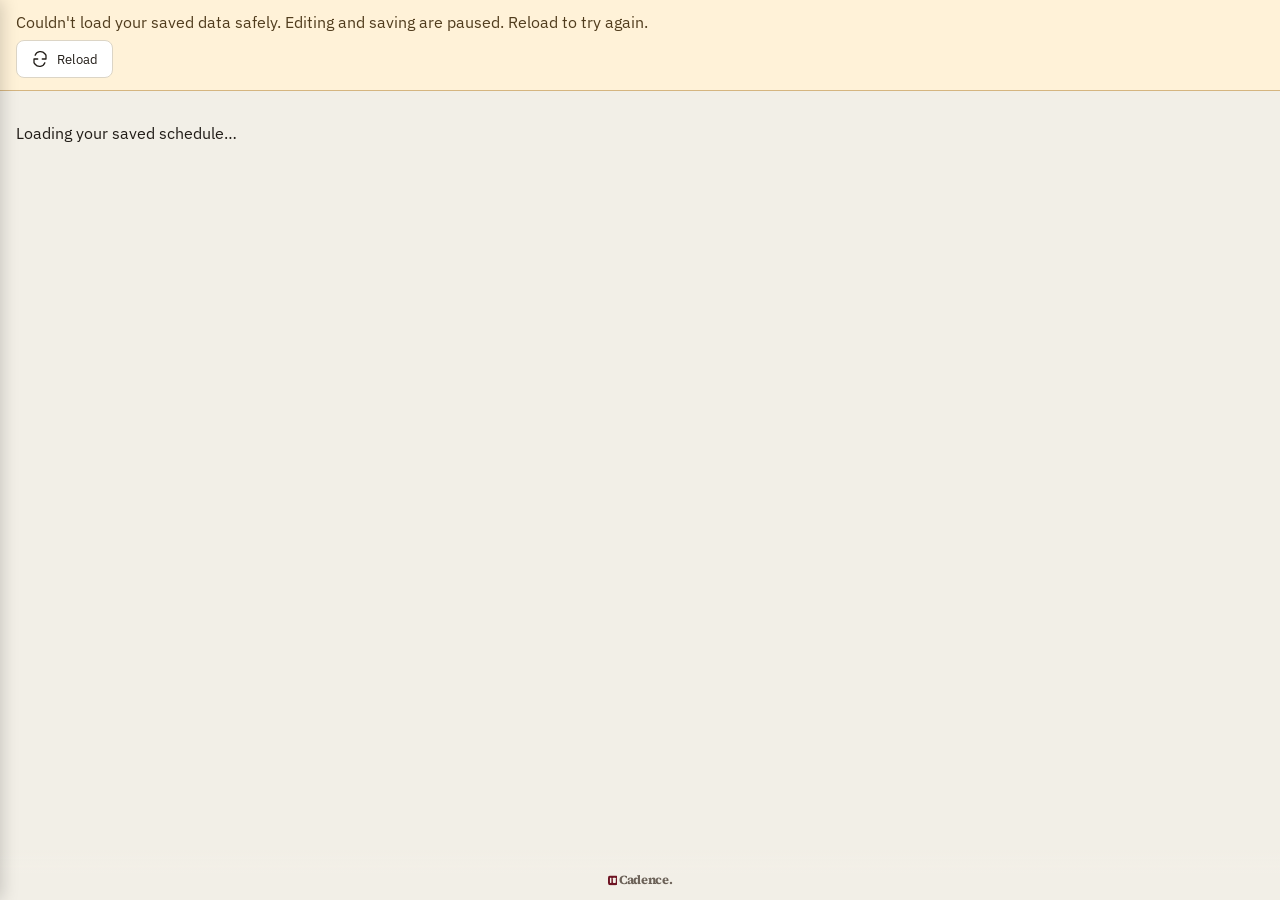
==== admin.html @ 23353e1e "Add files via upload Hours tab student name tap edit" ====
<!doctype html>
<html lang="en">
<head>
<meta charset="UTF-8">
<meta name="viewport" content="width=device-width, initial-scale=1, viewport-fit=cover">
<title>Cadence.</title>
<link rel="icon" type="image/svg+xml" href="/favicon.svg">
<link rel="preconnect" href="https://fonts.googleapis.com">
<link rel="preconnect" href="https://fonts.gstatic.com" crossorigin>
<link href="https://fonts.googleapis.com/css2?family=Source+Serif+4:opsz,wght@8..60,500;8..60,600;8..60,700&family=IBM+Plex+Sans:wght@400;500;600;700&display=swap" rel="stylesheet">
<style>
  html,body{margin:0;padding:0}
  html{background:#F2EFE7}
  body{
    --ink:#211C17; --ink-soft:#6B6157; --paper:#F2EFE7; --panel:#FFFFFF;
    --rule:#DCD5C6; --sig:#6E1423; --sig-soft:#EDDEDD; --warn:#96591A; --warn-soft:#F0E2C8;
    --serif: "Source Serif 4", Georgia, serif;
    font-family: "IBM Plex Sans", ui-sans-serif, -apple-system, "Segoe UI", Roboto, sans-serif;
    font-feature-settings:"tnum" 1;
    background:var(--paper); color:var(--ink);
    padding-bottom:80px;
  }
  *{box-sizing:border-box}
  body{overflow-x:hidden}
  #app{
    transform:scale(1);
    transform-origin:50% 50vh;
    border-radius:0;
    transition:
      transform .58s cubic-bezier(.22,.72,.16,1),
      border-radius .58s cubic-bezier(.22,.72,.16,1),
      box-shadow .58s cubic-bezier(.22,.72,.16,1);
    will-change:transform;
  }
  body.sidebar-open #app{
    transform:scale(.955);
    border-radius:18px;
    box-shadow:0 18px 46px rgba(27,36,48,.18);
    overflow:hidden;
  }
  .bar{position:sticky;top:0;z-index:20;background:var(--paper);border-bottom:1px solid var(--rule)}
  .bartop{display:flex;align-items:baseline;justify-content:space-between;gap:10px;padding:14px 16px 8px}
  .hbrow{display:flex;align-items:center;gap:10px;min-width:0}
  .hamburger{background:none;border:none;color:var(--sig);
             cursor:pointer;padding:0;flex:none;width:26px;height:26px;
             display:flex;align-items:center;justify-content:center}
  .hamburger svg{display:block}
  .hamburger:focus-visible{outline:2px solid var(--sig);outline-offset:2px}
  .sidebar-backdrop{position:fixed;inset:0;background:rgba(27,36,48,0);z-index:60;
                     opacity:0;pointer-events:none;transition:opacity .48s ease, background-color .48s ease}
  .sidebar-backdrop.open{opacity:1;background:rgba(27,36,48,.45);pointer-events:auto}
  .sidebar-panel{position:fixed;top:0;left:0;bottom:0;width:230px;max-width:80vw;background:var(--panel);
                 z-index:61;box-shadow:2px 0 16px rgba(0,0,0,.18);padding:18px 0;overflow-y:auto;
                 display:flex;flex-direction:column;
                 transform:translateX(-100%);transition:transform .58s cubic-bezier(.22,.72,.16,1)}
  .sidebar-panel.open{transform:translateX(0)}
  .sidebar-brand{display:flex;align-items:center;gap:8px;font-family:var(--serif);font-size:19px;font-weight:600;color:var(--sig);
                 padding:2px 18px 16px;margin-bottom:8px;border-bottom:1px solid var(--rule)}
  .sidebar-brand .brand-mark{flex:none;color:var(--sig)}
  .sidebar-item{display:flex;align-items:center;gap:11px;width:100%;text-align:left;font:inherit;font-size:15px;padding:12px 18px;
                border:none;background:none;color:var(--ink);cursor:pointer}
  .sidebar-item svg{flex:none}
  .sidebar-item.sel{background:var(--sig-soft);color:var(--sig);font-weight:600}
  .sidebar-signout{
    display:block;
    width:100%;
    margin-top:auto;
    padding:15px 18px 4px;
    border:none;
    border-top:1px solid var(--rule);
    background:none;
    color:var(--sig);
    text-align:left;
    font:inherit;
    font-size:15px;
    font-weight:700;
    cursor:pointer;
  }
  .sidebar-signout:focus-visible{outline:2px solid var(--sig);outline-offset:-2px}
  .profile-page > .panel{padding:22px;margin:0 0 20px}
  .profile-page > .panel h3{margin:0 0 10px}
  .profile-page .hint{font-size:13px;line-height:1.5;color:var(--ink-soft)}
  .profile-page p.hint{margin:8px 0 0}
  .profile-page .hint a{color:var(--sig);text-underline-offset:3px}
  .profile-card-footer{border-top:1px solid var(--rule);margin-top:22px;padding-top:16px;display:flex;align-items:center;justify-content:space-between;flex-wrap:wrap;gap:12px}
  .profile-card-footer .btnrow{margin:0}
  .profile-card-footer p.hint{margin:0;flex:1 1 240px}
  .profile-page .profile-intro{margin-bottom:22px}
  @media(max-width:600px){.profile-page > .panel{padding:16px}.profile-card-footer{align-items:flex-start}}
  .field{margin-bottom:16px}
  .location-methods{display:grid;grid-template-columns:minmax(0,1fr) minmax(0,1fr);gap:16px;margin:20px 0 24px;align-items:start}
  .location-method{min-width:0;border:1px solid var(--rule);border-radius:10px;padding:18px;background:var(--paper)}
  .location-method h4{font:600 20px var(--serif);margin:0 0 8px;color:var(--ink)}
  .location-method .field{margin-bottom:0}
  .location-method p.hint{margin:8px 0 12px}
  .location-presets{background:var(--sig-soft);border-color:var(--sig)}
  .location-presets h4{color:var(--sig)}
  .location-picker summary{list-style:none;display:flex;align-items:center;justify-content:space-between;gap:14px;padding:12px 14px;border:1px solid var(--rule);border-radius:7px;background:var(--panel);color:var(--ink);font:inherit;cursor:pointer;touch-action:manipulation}
  .location-picker summary::-webkit-details-marker{display:none}
  .location-picker summary::after{content:'';width:8px;height:8px;flex-shrink:0;border-right:2px solid var(--sig);border-bottom:2px solid var(--sig);transform:rotate(45deg);margin:0 2px 4px 0}
  .location-picker[open] summary::after{transform:rotate(225deg);margin-bottom:0}
  .location-picker summary:focus-visible,.location-preset-option:focus-visible{outline:2px solid var(--sig);outline-offset:2px}
  .location-preset-list{margin-top:8px;padding:5px;border:1px solid var(--rule);border-radius:8px;background:var(--panel);box-shadow:0 8px 20px #211c1710;max-height:320px;overflow-y:auto}
  .location-preset-option{display:block;width:100%;border:0;border-radius:5px;padding:12px;text-align:left;font:inherit;font-size:14px;line-height:1.4;color:var(--ink);background:transparent;cursor:pointer;touch-action:manipulation}
  .location-preset-option:hover,.location-preset-option[aria-pressed="true"]{background:var(--sig-soft);color:var(--sig)}
  .location-details-title{font:600 20px var(--serif);margin:0 0 16px}
  @media(max-width:700px){.location-methods{grid-template-columns:minmax(0,1fr)}.location-method{padding:15px}}
  .field label{display:block;font-size:13px;color:var(--ink-soft);margin:0 0 5px}
  .field input{width:100%;font:inherit;font-size:15px;padding:11px 13px;border-radius:7px;
               border:1px solid var(--rule);background:var(--panel);color:var(--ink)}

  /* Students page — roomier editing controls to match the rest of the app */
  .students-panel{padding:16px}
  .student-edit-row{
    display:grid;
    grid-template-columns:minmax(0,1fr) 104px 38px;
    gap:10px;
    align-items:center;
    padding:8px 0;
  }
  .student-edit-row:first-child{padding-top:2px}
  .student-edit-row input,
  .student-add-row input{
    width:100%;
    min-width:0;
    height:44px;
    font:inherit;
    font-size:15px;
    padding:10px 12px;
    border-radius:7px;
    border:1px solid var(--rule);
    background:var(--panel);
    color:var(--ink);
  }
  .student-hours-wrap{position:relative}
  .student-hours-wrap input{padding-right:29px}
  .student-hours-wrap::after{
    content:"h";
    position:absolute;
    right:11px;
    top:50%;
    transform:translateY(-50%);
    color:var(--ink-soft);
    font-size:13px;
    pointer-events:none;
  }
  .x.student-delete{
    width:38px;
    height:38px;
    border-radius:19px;
    display:flex;
    align-items:center;
    justify-content:center;
    padding:0;
  }
  .student-add-btn{
    width:38px;
    height:38px;
    border-radius:19px;
    flex:none;
    padding:0;
    line-height:1;
    display:flex;
    align-items:center;
    justify-content:center;
    background:var(--sig);
    color:#fff;
    border:1px solid var(--sig);
    cursor:pointer;
  }
  .student-add-row{
    display:grid;
    grid-template-columns:minmax(0,1fr) 104px 38px;
    gap:10px;
    align-items:center;
    padding:12px 0;
  }
  .student-add-row:first-child{padding-top:2px}
  .student-edit-row + .student-add-row{margin-top:14px}

  /* Term Dates — each term is one clear visual group */
  .term-count-card{
    display:flex;
    align-items:center;
    justify-content:space-between;
    gap:14px;
    padding:13px 14px;
    margin-bottom:12px;
    border:1px solid var(--rule);
    border-radius:8px;
    background:var(--panel);
  }
  .term-count-card label{font-size:14px;font-weight:580;color:var(--ink)}
  .term-count-card input{
    width:68px;
    font:inherit;
    font-size:15px;
    text-align:center;
    padding:9px 8px;
    border-radius:8px;
    border:1px solid var(--rule);
    background:var(--paper);
    color:var(--ink);
  }
  .priority-list{border:1px solid var(--rule);border-radius:8px;background:var(--panel);overflow:hidden}
  .priority-row{display:flex;align-items:center;gap:12px;padding:13px 14px;border-bottom:1px solid var(--rule);
                background:var(--panel);touch-action:none}
  .priority-row:last-child{border-bottom:none}
  .priority-row.dragging{background:var(--sig-soft);box-shadow:0 6px 18px rgba(33,28,23,.14);position:relative;z-index:5}
  .priority-rank{flex:none;width:24px;height:24px;border-radius:50%;background:var(--paper);border:1px solid var(--rule);
                  display:flex;align-items:center;justify-content:center;font-size:12px;font-weight:700;color:var(--ink-soft)}
  .priority-row.dragging .priority-rank{background:var(--sig);border-color:var(--sig);color:#fff}
  .priority-label{flex:1;min-width:0}
  .priority-label strong{display:block;font-size:14.5px;font-weight:580}
  .priority-label span{display:block;font-size:12px;color:var(--ink-soft);margin-top:2px}
  .priority-handle{flex:none;font-size:19px;line-height:1;color:var(--ink-soft);padding:6px;cursor:grab}
  .priority-row.dragging .priority-handle{cursor:grabbing}
  .priority-toggle{flex:none;font:inherit;font-size:11.5px;padding:5px 8px;border-radius:7px;
                   border:1px solid var(--rule);background:var(--paper);color:var(--ink-soft);cursor:pointer;
                   touch-action:manipulation}
  .priority-toggle.include{border-color:var(--sig);color:var(--sig);background:var(--sig-soft)}
  .priority-section-title{display:flex;justify-content:space-between;align-items:baseline;gap:12px;
                          margin:16px 0 7px;font-size:12px;font-weight:700;text-transform:uppercase;
                          letter-spacing:.04em;color:var(--ink-soft)}
  .priority-section-title:first-of-type{margin-top:0}
  .priority-list.excluded .priority-row{background:var(--paper);touch-action:manipulation}
  .priority-list.excluded .priority-rank{border-style:dashed;background:transparent}
  .term-card{
    width:100%;
    min-width:0;
    overflow:hidden;
    border:1px solid var(--rule);
    border-radius:12px;
    background:var(--panel);
    padding:14px;
    margin-bottom:12px;
  }
  .term-card-head{margin-bottom:11px}
  .term-card-head h3{margin:0;font-family:var(--serif);font-size:16px;font-weight:600}
  .term-date-grid{
    display:grid;
    grid-template-columns:repeat(2,minmax(0,1fr));
    gap:14px;
    width:100%;
    min-width:0;
  }
  .term-date-grid .field{
    margin:0;
    min-width:0;
    width:100%;
  }
  .term-date-grid .field label{
    font-size:12.5px;
    margin-bottom:6px;
  }
  .term-date-grid input[type="date"]{
    display:flex;
    align-items:center;
    justify-content:center;
    width:100%;
    max-width:100%;
    min-width:0;
    height:44px;
    box-sizing:border-box;
    font:inherit;
    font-size:13.5px;
    line-height:1;
    padding:10px 6px;
    text-align:center;
    border-radius:7px;
    border:1px solid var(--rule);
    background:var(--paper);
    color:var(--ink);
    -webkit-appearance:none;
    appearance:none;
  }

  @media (max-width:390px){
    .term-card{padding:12px}
    .term-date-grid{gap:10px}
    .term-date-grid input[type="date"]{font-size:13px;padding-left:4px;padding-right:4px}
  }
  .title{font-family:var(--serif);font-size:17px;font-weight:600;letter-spacing:0;margin:0;line-height:1.15;color:var(--sig)}
  .wk{font-size:13px;color:var(--ink-soft);white-space:nowrap}
  .tabs{position:relative;display:flex;gap:2px;padding:0 12px 10px;overflow-x:auto}
  .tab-highlight{position:absolute;z-index:0;top:0;left:0;height:calc(100% - 10px);width:0;
    border-radius:7px;background:var(--sig);opacity:0;pointer-events:none;
    transform:translateX(0);transition:transform .44s cubic-bezier(.22,.72,.16,1),width .44s cubic-bezier(.22,.72,.16,1),opacity .14s ease}
  .tabs.highlight-ready .tab-highlight{opacity:1}
  .tab{position:relative;z-index:1;flex:1;min-width:74px;border:none;background:none;padding:7px 6px;font:inherit;font-size:13px;
       color:var(--ink-soft);border-radius:7px;cursor:pointer;white-space:nowrap;transition:color .18s ease,font-weight .18s ease}
  .tab.sel{background:none;color:#fff;font-weight:560}
  .subtabs{position:relative;display:inline-flex;gap:3px;background:var(--paper);border:1px solid var(--rule);
           border-radius:9px;padding:3px;margin-bottom:18px}
  .subtab-highlight{position:absolute;z-index:0;top:3px;left:0;bottom:3px;width:0;
    border-radius:6px;background:var(--sig);opacity:0;pointer-events:none;
    transform:translateX(0);transition:transform .44s cubic-bezier(.22,.72,.16,1),width .44s cubic-bezier(.22,.72,.16,1),opacity .14s ease}
  .subtabs.highlight-ready .subtab-highlight{opacity:1}
  .subtab{position:relative;z-index:1;font:inherit;font-size:13px;padding:7px 16px;border:none;background:none;
          color:var(--ink-soft);border-radius:6px;cursor:pointer;transition:color .18s ease,font-weight .18s ease}
  .subtab.sel{background:none;color:#fff;font-weight:600}
  .notification-option{display:flex;justify-content:space-between;align-items:center;gap:18px;padding:14px 0;border-top:1px solid var(--rule);cursor:pointer}
  .notification-option span{display:grid;gap:4px}.notification-option strong{font-size:14px}.notification-option small{color:var(--ink-soft);line-height:1.4}
  .notification-option input{width:20px;height:20px;flex:none;accent-color:var(--sig)}
  .subtabs{max-width:100%;overflow-x:auto}
  .choice-group{display:flex;gap:8px}
  .choice-btn{flex:1;font:inherit;font-size:13.5px;padding:11px 8px;border-radius:8px;
              border:1px solid var(--rule);background:var(--panel);color:var(--ink);
              cursor:pointer;font-weight:560}
  .choice-btn.sel{border-color:var(--sig);background:var(--sig-soft);color:var(--sig)}
  .tab:focus-visible{outline:2px solid var(--sig);outline-offset:2px}
  @media (prefers-reduced-motion:reduce){.tab-highlight,.tab,.subtab-highlight,.subtab{transition:none}}
  .pad{padding:16px}
  .lede{font-size:14px;line-height:1.5;color:var(--ink-soft);margin:0 0 14px}
  .btnrow{display:flex;gap:8px;flex-wrap:wrap;margin-bottom:14px}
  .schedule-student{--reply-ink:var(--ink-soft);--reply-bg:var(--paper);display:flex;align-items:center;gap:12px;min-height:60px;padding:10px 12px;margin:8px 0;border-radius:8px;background:var(--reply-bg);border:1px solid transparent}
  .schedule-student.available{--reply-ink:#276345;--reply-bg:#EDF5EF}
  .schedule-student.skipping{--reply-ink:#825515;--reply-bg:#FBF2DF}
  .schedule-student.unavailable{--reply-ink:#A2373E;--reply-bg:#FBEDEE}
  .schedule-student input{width:20px;height:20px;flex:none;accent-color:var(--reply-ink)}
  .schedule-student strong{display:block;color:var(--ink)}
  .schedule-student small{display:flex;align-items:center;gap:6px;margin-top:3px;color:var(--reply-ink);font-size:12px;line-height:1.4}
  .schedule-student small::before{content:'';width:6px;height:6px;flex:none;border-radius:50%;background:currentColor}
  .schedule-student:focus-within{border-color:var(--reply-ink)}
  .schedule-tools{display:flex;flex-wrap:wrap;gap:24px 36px;padding:18px 0 8px}
  .schedule-tool-group{min-width:0}
  .schedule-tool-group h3,.schedule-finish h3{font:600 14px "IBM Plex Sans",sans-serif;margin:0 0 6px;color:var(--ink)}
  .schedule-tool-group p,.schedule-finish p{font-size:12px;line-height:1.5;color:var(--ink-soft);margin:0 0 12px}
  .schedule-icon-btn{display:inline-flex;align-items:center;justify-content:center;gap:8px;min-height:44px}
  .schedule-action-icon{width:18px;height:18px;flex:none}
  .schedule-finish{display:flex;align-items:center;justify-content:space-between;gap:16px;flex-wrap:wrap;border-top:1px solid var(--rule);margin-top:12px;padding:20px 0 4px}
  .schedule-finish p{margin:0;max-width:520px}
  @media(max-width:600px){.schedule-tools{display:block}.schedule-tool-group+.schedule-tool-group{margin-top:20px}.schedule-finish .btn{width:100%}}
  .offer-actions{display:grid;margin-top:16px}
  .offer-mode{grid-area:1 / 1;min-width:0;visibility:hidden;opacity:0;pointer-events:none}
  .offer-mode.active{visibility:visible;opacity:1;pointer-events:auto}
  .offer-mode .btnrow{margin:0 0 12px}
  .offer-actions[aria-busy="true"] .offer-mode{pointer-events:none}
  .link-feedback{min-height:2.8em;margin:0;font-size:12px;line-height:1.4;color:var(--ink-soft)}
  .link-copy-fallback{display:block;width:100%;margin-top:5px;font:inherit;padding:7px;border:1px solid var(--rule);border-radius:6px}
  .placement-help{font-size:12px;color:var(--ink-soft);margin:8px 0 0}
  .btn{font:inherit;font-size:13px;padding:9px 14px;border-radius:8px;border:1px solid var(--rule);
       background:var(--panel);color:var(--ink);cursor:pointer}
  /* Actions: accent commits, neutral utilities, red destructive actions.
     Selected tabs, preferences and response statuses have their own state colours. */
  .btn.primary,.btn.sig{background:var(--sig);color:#fff;border-color:var(--sig);font-weight:560}
  .btn.danger{background:var(--panel);color:#A12C38;border-color:#DEC1C5}
  .btn.danger:hover:not(:disabled){background:#FBEDEE}
  .btn.confirm-pending{background:#FBEDEE;color:#A12C38;border-color:#A12C38;font-weight:560;
                        animation:confirmPulse 0.35s ease}
  @keyframes confirmPulse{0%{transform:scale(1)}35%{transform:scale(1.07)}65%{transform:scale(0.97)}100%{transform:scale(1)}}
  .btn.notteaching-active{background:var(--sig-soft);border-color:var(--sig);color:var(--sig);font-weight:560}
  .btn:disabled{opacity:.4;cursor:default}
  .btn:focus-visible{outline:2px solid var(--sig);outline-offset:2px}

  .weekpicker{display:flex;align-items:center;justify-content:space-between;gap:10px;
              padding:10px 12px;margin-bottom:14px;border:1px solid var(--rule);border-radius:8px;background:var(--panel)}
  .weekpicker-mid{text-align:center;flex:1;min-width:0}
  .weekpicker-mid label{display:flex;align-items:center;justify-content:center;gap:6px;font-size:14px;font-weight:600}
  .weekpicker-mid input{font:inherit;font-size:14px;font-weight:600;width:36px;text-align:center;
                         padding:3px 2px;border-radius:6px;border:1px solid var(--rule);background:var(--paper);color:var(--ink);
                         -moz-appearance:textfield}
  .weekpicker-mid input::-webkit-outer-spin-button,
  .weekpicker-mid input::-webkit-inner-spin-button{-webkit-appearance:none;margin:0}
  .weekpicker-mid span{display:block;font-size:12px;color:var(--ink-soft);margin-top:2px}

  .completed-week-banner{
    display:flex;align-items:center;gap:9px;
    margin:0 0 14px;padding:10px 12px;
    border:1px solid var(--sig);border-radius:8px;
    background:var(--sig-soft);color:var(--sig);
    font-size:12.5px;font-weight:600;
  }
  .completed-week-banner .completed-tick{
    display:inline-flex;align-items:center;justify-content:center;
    width:20px;height:20px;border-radius:50%;
    background:var(--sig);color:#fff;font-size:12px;flex:none;
  }
  .completed-readonly{position:relative}
  .completed-readonly::after{
    content:"";position:absolute;inset:0;pointer-events:none;
  }
  .completed-summary{
    border-color:var(--sig);
    background:var(--sig-soft);
  }
  .completed-summary h3{color:var(--sig)}
  .completed-summary p{margin:0 0 12px;color:var(--ink-soft);font-size:13px;line-height:1.5}
  .week-context-pill{
    display:inline-flex!important;align-items:center;justify-content:center;width:max-content;
    margin:5px auto 3px!important;padding:3px 9px 4px;border-radius:999px;
    font-size:10.5px!important;line-height:1;font-weight:600;letter-spacing:.01em;
    border:1px solid transparent;white-space:nowrap
  }
  .week-context-pill.current{color:var(--sig);background:var(--sig-soft);border-color:var(--sig)}
  .week-context-pill.previous{color:var(--ink-soft);background:var(--paper);border-color:var(--rule)}
  .week-context-pill.next{color:var(--warn);background:var(--warn-soft);border-color:#E7CDBE}

  .grid-wrap{border:1px solid var(--rule);border-radius:7px;overflow:hidden;background:var(--panel);
             touch-action:auto;user-select:none;-webkit-user-select:none}
  .grid-head{display:flex;border-bottom:1px solid var(--rule);background:var(--paper)}
  .dayhead{flex:1;text-align:center;padding:8px 0;font-size:12px;font-weight:600;color:var(--ink-soft)}
  .gutter{width:46px;flex:none}
  .row{display:flex;height:25px}
  .row .time{font-size:10.5px;color:var(--ink-soft);padding-right:6px;text-align:right;
             position:relative;border-right:1px solid var(--rule)}
  .row .time span{position:absolute;top:0;right:6px;line-height:1;transform:translateY(-50%);white-space:nowrap}
  .row .time span.first{top:2px;transform:none}
  .cell{flex:1;border-right:1px solid #EFECE6;border-bottom:1px solid #EFECE6;
        position:relative;cursor:pointer}
  .cell:last-child{border-right:none}
  .cell.on{background:var(--sig)}
  .cell.muted{background:#EEEAE2;border-right-color:#DDD6C9;border-bottom-color:#DDD6C9;cursor:default}
  .cell.heat{background:var(--sig)}
  /* touch-action is scoped to the two interactive grid roles only — the
     read-only "heat" overlay has no paint listener and must stay freely
     scrollable everywhere, muted or not. */
  .grid-wrap[data-role="offer"] .cell,
  .grid-wrap[data-role="reply"] .cell{touch-action:pinch-zoom}
  .grid-wrap[data-role="reply"] .cell.muted{touch-action:pan-y pinch-zoom}
  .heatnum{position:absolute;inset:0;display:flex;align-items:center;justify-content:center;
           font-size:10px;color:#fff;font-weight:600;pointer-events:none}
  .grid-locked{border:1px solid var(--rule);border-radius:8px;
               background:repeating-linear-gradient(45deg,#E7E1D2,#E7E1D2 8px,#F2EFE7 8px,#F2EFE7 16px);
               padding:36px 16px;text-align:center;color:var(--ink-soft);font-size:13.5px;line-height:1.5}
  .offer-locked{pointer-events:none}
  /* Dim only the locked timetable, never the editable placement controls. */
  .offer-locked .grid-head,
  .offer-locked .row{opacity:.5}
  .grid-body{position:relative}
  .placement-layer{position:absolute;top:0;bottom:0;left:46px;right:0;pointer-events:none}
  .placement-pill{position:absolute;display:flex;align-items:center;justify-content:center;gap:3px;
    height:23px;margin:0;border:1px solid var(--rule);border-radius:14px;
    background:var(--paper);color:var(--ink-soft);font-size:11px;white-space:nowrap;line-height:1.1}
  .placement-pill.chosen{color:var(--sig);border-color:var(--sig);background:var(--sig-soft)}
  .placement-pill select{position:absolute;inset:0;width:100%;height:100%;opacity:0;cursor:pointer;font-size:16px;touch-action:manipulation}
  .placement-pill:focus-within{outline:auto;outline-offset:2px}
  .offer-locked .placement-pill{pointer-events:auto}
  .placement-prefix{display:none}
  @media(min-width:900px){.placement-prefix{display:inline}}

  .meter{display:flex;justify-content:space-between;align-items:baseline;margin:12px 0 0;
         font-size:13px;color:var(--ink-soft)}
  .meter b{font-size:22px;color:var(--ink);font-weight:640;letter-spacing:-0.02em}

  .dayprefs{
    margin:0 0 14px;
    padding:12px;
    border:1px solid var(--rule);
    border-radius:8px;
    background:var(--panel);
  }
  .dayprefs-head{
    display:flex;
    justify-content:space-between;
    gap:12px;
    align-items:baseline;
    margin-bottom:10px;
  }
  .dayprefs-head b{font-size:13.5px;font-weight:620}
  .dayprefs-head span{font-size:11.5px;color:var(--ink-soft)}
  .dayprefs-grid{display:grid;gap:6px}
  .daypref{
    min-width:0;
    font:inherit;
    padding:8px 4px;
    border-radius:8px;
    border:1px solid var(--rule);
    background:var(--paper);
    color:var(--ink-soft);
    cursor:pointer;
    text-align:center;
  }
  .daypref strong{display:block;font-size:12px;color:var(--ink);font-weight:620;margin-bottom:2px}
  .daypref span{display:block;font-size:10.5px;white-space:nowrap;overflow:hidden;text-overflow:ellipsis}
  .daypref.preferred{background:var(--sig-soft);border-color:var(--sig);color:var(--sig)}
  .daypref.preferred strong{color:var(--sig)}
  .daypref.avoid{background:var(--warn-soft);border-color:#E7CDBE;color:var(--warn)}
  .daypref.avoid strong{color:var(--warn)}
  .option-reason{font-size:11.5px;color:var(--ink-soft);margin-top:7px}
  .option-reason .prefgood{color:var(--sig);font-weight:560}
  .option-reason .prefavoid{color:var(--warn);font-weight:560}
  .more-options{margin-top:4px}
  .more-options-expander{
    display:grid;
    grid-template-rows:0fr;
    opacity:0;
    transition:
      grid-template-rows .48s cubic-bezier(.22,.72,.16,1),
      opacity .32s ease;
  }
  .more-options-expander.open{
    grid-template-rows:1fr;
    opacity:1;
  }
  .more-options-expander-inner{
    min-height:0;
    overflow:hidden;
  }
  @media (prefers-reduced-motion: reduce){
    .more-options-expander{transition:none}
  }

  .srow-group{border-bottom:1px solid var(--rule)}
  .srow-group:last-child{border-bottom:none}
  .srow{display:flex;align-items:center;gap:10px;padding:11px 0}
  .sname{flex:1;min-width:0}
  .sname strong{display:block;font-size:14.5px;font-weight:580}
  .sname span{font-size:12px;color:var(--ink-soft)}
  .sname-toggle{position:relative;width:100%;padding:0 24px 0 0;border:0;background:none;
                color:inherit;font:inherit;text-align:left;cursor:pointer;
                -webkit-tap-highlight-color:transparent;touch-action:manipulation}
  .sname-toggle:focus-visible{outline:2px solid var(--sig);outline-offset:3px;border-radius:3px}
  .reply-expander{display:grid;grid-template-rows:0fr;opacity:0;
                  transition:grid-template-rows .36s cubic-bezier(.22,.72,.16,1),opacity .24s ease}
  .reply-expander.open{grid-template-rows:1fr;opacity:1}
  .reply-expander-inner{min-height:0;overflow:hidden}
  @media (prefers-reduced-motion:reduce){.reply-expander{transition:none}}
  .reply-chevron{position:absolute;right:2px;top:50%;font-size:15px!important;line-height:1;
                 transform:translateY(-50%) rotate(0deg);transition:transform .18s ease}
  .sname-toggle[aria-expanded="true"] .reply-chevron{transform:translateY(-50%) rotate(180deg)}
  .readonly-availability{padding:2px 0 14px}
  .readonly-note{margin:0 0 8px;font-size:12px;color:var(--ink-soft);font-weight:560}
  .grid-wrap[data-role="readonly"] .cell{pointer-events:none}
  .chips{display:flex;gap:4px}
  .chip{font:inherit;font-size:11.5px;padding:5px 8px;border-radius:20px;border:1px solid var(--rule);
        background:var(--panel);color:var(--ink-soft);cursor:pointer}
  /* Keep reply status and duration controls aligned as two equal-width rows. */
  .srow-group{--reply-controls-width:8.75rem}
  .srow-group .chips,
  .srow-group .lenrow .stepper{width:var(--reply-controls-width);flex-shrink:0}
  .srow-group .chips .chip{flex:1;min-width:0;padding-left:0;padding-right:0}
  .srow-group .lenrow .stepper{justify-content:space-between;gap:6px}
  .srow-group .lenrow .stepper .step{flex-shrink:0}
  .srow-group .lenrow .stepper b{flex:1;min-width:0}
  .chip.sel{background:var(--sig);border-color:var(--sig);color:#fff;font-weight:560}
  .chip.sel.grey{background:var(--ink-soft);border-color:var(--ink-soft)}
  .chip.sel.warn{background:var(--warn);border-color:var(--warn)}
  .chip:disabled{cursor:default;opacity:.58}
  .chip.sel:disabled{opacity:.78}

  .lenrow{display:flex;align-items:center;justify-content:space-between;
          padding:0 0 11px;
          font-size:12.5px;color:var(--ink-soft)}
  .stepper{display:flex;align-items:center;gap:10px}
  .stepper b{font-size:13px;font-weight:600;color:var(--ink);min-width:58px;text-align:center}
  .step{
        font:inherit;
        font-size:16px;
        line-height:1;
        touch-action:manipulation;
        width:28px;
        height:28px;
        padding:0 0 1px;
        border-radius:14px;
        border:1px solid var(--rule);
        background:var(--panel);
        color:var(--ink);
        cursor:pointer;
        display:inline-flex;
        align-items:center;
        justify-content:center;
        text-align:center;
        vertical-align:middle;
        -webkit-appearance:none;
        appearance:none;
        transition:transform .12s ease, background-color .12s ease, border-color .12s ease, color .12s ease;
      }
  .step:disabled{opacity:.32;cursor:default}
  .step:focus-visible{outline:2px solid var(--sig);outline-offset:2px}
  .step:active:not(:disabled){
    transform:scale(.86);
    background:var(--sig-soft);
    border-color:var(--sig);
    color:var(--sig);
  }
  @media (prefers-reduced-motion:reduce){
    .step{transition:background-color .12s ease, border-color .12s ease, color .12s ease}
    .step:active:not(:disabled){transform:none}
  }

  .panel{border:1px solid var(--rule);border-radius:8px;background:var(--panel);padding:14px;margin-bottom:12px}
  .panel h3{margin:0 0 10px;font-family:var(--serif);font-size:15px;font-weight:600}
  .overlay-panel{padding:0;overflow:hidden}
  .overlay-toggle{display:flex;align-items:center;justify-content:space-between;gap:12px;width:100%;
                  padding:14px;border:0;background:none;color:var(--ink);font:inherit;cursor:pointer;text-align:left}
  .overlay-toggle strong{font-family:var(--serif);font-size:15px;font-weight:600}
  .overlay-toggle .reply-chevron{position:static;flex:none;transform:rotate(0deg)}
  .overlay-toggle[aria-expanded="true"] .reply-chevron{transform:rotate(180deg)}
  .overlay-content{padding:0 14px 14px}
  @media (prefers-reduced-motion:reduce){.reply-chevron{transition:none}}
  .opt{border:1px solid var(--rule);border-radius:7px;padding:12px;margin-bottom:8px;cursor:pointer;background:var(--panel)}
  .opt.sel{border-color:var(--sig);box-shadow:inset 0 0 0 1px var(--sig)}
  .opthead{display:flex;justify-content:space-between;align-items:baseline;margin-bottom:8px}
  .opthead b{font-size:14px}
  .opthead span{font-size:12px;color:var(--ink-soft)}
  .line{display:flex;justify-content:space-between;font-size:13px;padding:3px 0}
  .line span:first-child{color:var(--ink-soft)}

  .blocker{font-size:13px;line-height:1.55;padding:6px 0;border-bottom:1px solid var(--rule)}
  .blocker:last-child{border-bottom:none}
  .blocker b{font-weight:600}
  .clear{color:var(--sig);font-weight:560}

  .hrow{padding:11px 0;border-bottom:1px solid var(--rule)}
  .hrow:last-child{border-bottom:none}
  .htop{display:flex;justify-content:space-between;align-items:baseline;font-size:14px}
  .htop b{font-weight:580}
  .htop em{font-style:normal;font-size:12.5px;color:var(--ink-soft)}
  .track{position:relative;height:6px;background:#EDEAE4;border-radius:3px;margin:7px 0 5px;overflow:hidden}
  .fill{position:absolute;top:0;bottom:0;left:0;background:var(--sig)}
  .fill.behind{background:var(--warn)}
  .fill.scheduled{background:var(--sig);opacity:.28}
  .fill.combined-end{border-radius:0 3px 3px 0}
  .hours-breakdown{font-size:11.5px;color:var(--ink-soft);margin-bottom:3px}
  .hnote{font-size:12px;color:var(--ink-soft)}
  .hnote.warn{color:var(--warn)}
  .hours-legend{display:flex;align-items:center;gap:16px;margin:0 0 12px;font-size:12px;color:var(--ink-soft)}
  .hours-legend span{display:inline-flex;align-items:center;gap:6px}
  .hours-key{display:inline-block;width:20px;height:6px;border-radius:3px;background:var(--sig)}
  .hours-key.scheduled{opacity:.28}
  .hours-sort{
    display:flex;
    align-items:center;
    justify-content:space-between;
    gap:12px;
    margin:0 0 12px;
    padding:10px 12px;
    border:1px solid var(--rule);
    border-radius:8px;
    background:var(--panel);
  }
  .hours-sort label{
    font-size:13px;
    color:var(--ink-soft);
  }
  .hours-sort select{
    min-width:150px;
    font:inherit;
    font-size:13.5px;
    padding:8px 10px;
    border-radius:8px;
    border:1px solid var(--rule);
    background:var(--paper);
    color:var(--ink);
  }

  .dateline{display:flex;align-items:center;justify-content:space-between;gap:12px;
            font-size:13px;color:var(--ink-soft)}
  .dateline input{font:inherit;font-size:13.5px;padding:7px 9px;border-radius:7px;
                  border:1px solid var(--rule);background:var(--paper);color:var(--ink)}
  .dateline input[type="number"]{width:40px;text-align:center;-moz-appearance:textfield}
  .dateline input[type="number"]::-webkit-outer-spin-button,
  .dateline input[type="number"]::-webkit-inner-spin-button{-webkit-appearance:none;margin:0}
  .fallback{width:100%;margin-top:12px;font:inherit;font-size:13px;line-height:1.5;
            padding:10px;border-radius:8px;border:1px solid var(--rule);
            background:var(--paper);color:var(--ink);resize:vertical}
  .imgwrap{margin-top:12px}
  .imgwrap img{width:100%;border:1px solid var(--rule);border-radius:7px;display:block;margin-bottom:10px}

  .ledger{margin-top:10px;padding:10px 12px;background:var(--paper);
          border:1px solid var(--rule);border-radius:8px}
  .ledger-heading{display:flex;justify-content:space-between;align-items:baseline;gap:12px;
                  font-size:12px;text-transform:uppercase;letter-spacing:.04em;color:var(--ink-soft);
                  font-weight:700;margin:2px 0 7px}
  .scheduled-hours{margin:-2px -4px 12px;padding:10px;border:1px solid var(--rule);
                   border-radius:7px;background:var(--sig-soft)}
  .scheduled-hours .ledger-heading{color:var(--sig);margin-top:0}
  .scheduled-note{font-size:11.5px;line-height:1.4;color:var(--ink-soft);margin:7px 0 0}
  .scheduled-entry{display:flex;justify-content:space-between;align-items:center;gap:12px;
                   font-size:13px;padding:7px 0;border-bottom:1px solid var(--rule)}
  .scheduled-entry:last-of-type{border-bottom:none}
  .scheduled-entry-main{min-width:0}
  .scheduled-entry-main strong{display:block;font-weight:580}
  .scheduled-entry-main span{display:block;color:var(--ink-soft);font-size:11.5px;margin-top:1px}
  .scheduled-entry-hours{flex:none;color:var(--sig);font-weight:650}
  .scheduled-entry .tag{border-color:var(--sig);color:var(--sig);margin-left:6px}
  .ledger-empty{font-size:13px;color:var(--ink-soft);padding:5px 0 9px}
  .entry{display:flex;justify-content:space-between;align-items:center;
         font-size:13px;padding:6px 0;border-bottom:1px solid var(--rule)}
  .entry.faint{color:var(--ink-soft);border-bottom:none;padding-bottom:10px}
  .entryright{display:flex;align-items:center;gap:8px}
  .tag{font-style:normal;font-size:11px;color:var(--ink-soft);margin-left:8px;
       border:1px solid var(--rule);border-radius:8px;padding:1px 6px}
  .x{font:inherit;font-size:17px;line-height:1;width:24px;height:24px;border-radius:12px;
     border:1px solid var(--rule);background:var(--panel);color:var(--ink-soft);cursor:pointer}
  .x:focus-visible{outline:2px solid var(--sig);outline-offset:2px}
  .addrow{display:flex;gap:7px;align-items:center;padding-top:10px}
  .addrow input,.addrow select{font:inherit;font-size:13px;padding:7px 8px;border-radius:7px;
          border:1px solid var(--rule);background:var(--panel);color:var(--ink);min-width:0}
  .addrow input{flex:1}
  .addrow .btn{padding:7px 13px}
  .manual-date-field{position:relative;display:flex;align-items:center;flex:1;min-width:0;height:34px;
                     box-sizing:border-box;padding:0 14px;border:1px solid var(--rule);border-radius:7px;
                     background:var(--panel);color:var(--ink);font-size:13px;line-height:1;cursor:pointer}
  .manual-date-field>span{display:block;margin-left:8px;pointer-events:none}
  .manual-date-field.empty{color:var(--ink-soft)}
  .manual-date-field input{position:absolute;inset:0;width:100%;height:100%;margin:0;padding:0;
                           border:0;opacity:0;cursor:pointer}
  .manual-date-field input::-webkit-clear-button{-webkit-appearance:none;display:none}
  .addrow select,.addrow .btn{height:34px;box-sizing:border-box}
  .manual-entry-toggle{margin-top:10px;color:var(--sig);border-color:var(--sig);background:transparent}
  .manual-entry-expander{display:grid;grid-template-rows:0fr;opacity:0;transform:translateY(-4px);
    pointer-events:none;transition:grid-template-rows .38s cubic-bezier(.22,.72,.16,1),opacity .24s ease,transform .38s cubic-bezier(.22,.72,.16,1)}
  .manual-entry-expander.open{grid-template-rows:1fr;opacity:1;transform:translateY(0);pointer-events:auto}
  .manual-entry-expander-inner{min-height:0;overflow:hidden}
  .hours-detail-expander{display:grid;grid-template-rows:0fr;opacity:0;transform:translateY(-6px);
    pointer-events:none;transition:grid-template-rows .42s cubic-bezier(.22,.72,.16,1),opacity .25s ease,transform .42s cubic-bezier(.22,.72,.16,1)}
  .hours-detail-expander.open{grid-template-rows:1fr;opacity:1;transform:translateY(0);pointer-events:auto}
  .hours-detail-expander-inner{min-height:0;overflow:hidden}
  @media (prefers-reduced-motion:reduce){
    .manual-entry-expander,.hours-detail-expander{transition:none;transform:none}
  }

  .live{padding:9px 0;border-bottom:1px solid var(--rule)}
  .live:last-child{border-bottom:none}
  .livetop{display:flex;justify-content:space-between;align-items:baseline;font-size:14.5px}
  .livetop b{font-weight:600}
  .livetop span{color:var(--ink-soft);font-size:13px}
  .cancels{display:flex;gap:6px;margin-top:7px}
  .mini{font:inherit;font-size:11.5px;padding:5px 9px;border-radius:16px;
        border:1px solid var(--rule);background:var(--paper);color:var(--ink-soft);cursor:pointer}
  .mini.warnb{color:var(--warn);border-color:#E7CDBE}
  .x[data-action="removeEntry"],.x[data-action="removeStudent"],
  .mini[data-action="cancelEarly"],.mini[data-action="cancelLate"]{color:#A12C38;border-color:#DEC1C5;background:var(--panel)}
  .mini:focus-visible{outline:2px solid var(--sig);outline-offset:2px}
  .struck{text-decoration:line-through;color:var(--ink-soft)}


  /* Agenda: the same schedule data in a compact, day-by-day view. */
  .schedule-view-switch{display:flex;justify-content:flex-end;gap:4px;margin:0 0 16px}
  .schedule-view-switch button{font:inherit;font-size:13px;min-height:40px;padding:8px 16px;
    border:1px solid var(--rule);border-radius:7px;background:var(--panel);color:var(--ink-soft);cursor:pointer}
  .schedule-view-switch button[aria-pressed="true"]{background:var(--sig);border-color:var(--sig);color:#fff}
  .agenda{background:#FFFCF7;border:1px solid var(--rule);border-radius:12px;overflow:hidden;margin:0 0 18px}
  .agenda-head{background:var(--sig);color:#fff;padding:18px 22px}
  .agenda-heading{display:flex;justify-content:space-between;align-items:baseline;gap:16px;margin-bottom:8px}
  .agenda-week{flex:none;font-size:10px;letter-spacing:1.6px;text-transform:uppercase;line-height:1.5}
  .agenda-head h2{font:500 29px/1.2 var(--serif);letter-spacing:-.6px;margin:0}
  .agenda-head p{font-size:12px;line-height:1.6;margin:0;opacity:.9}
  .agenda-body{padding:7px 22px 0}
  .agenda-day{padding:17px 0 3px}
  .agenda-day-heading{display:flex;justify-content:space-between;align-items:baseline;gap:12px;margin-bottom:12px}
  .agenda-day-heading h3{font:600 13px/1.5 "IBM Plex Sans",sans-serif;margin:0;color:var(--ink)}
  .agenda-day-heading span{flex:none;font-size:11px;color:var(--ink-soft)}
  .agenda-row{display:grid;grid-template-columns:44px minmax(0,1fr);align-items:start;gap:10px;margin-bottom:9px}
  .agenda-time{font-size:11px;color:var(--ink-soft);padding-top:15px;font-variant-numeric:tabular-nums}
  .agenda-break .agenda-time{padding-top:6px}
  .agenda-break-line{display:flex;align-items:center;justify-content:space-between;gap:10px;padding:6px 12px;border-block:1px dashed var(--rule);color:var(--ink-soft);font-size:11px;line-height:1.5}
  .agenda-break-duration{white-space:nowrap}
  .agenda-lesson{min-width:0;background:#EEE5DA;border-left:3px solid #93674F;border-radius:5px}
  .agenda-lesson.rose{background:#F0E0E1;border-color:#9F5F6B}
  .agenda-lesson.sage{background:#E4E8DC;border-color:#7C8960}
  .agenda-lesson-line{display:flex;justify-content:space-between;align-items:center;gap:10px;padding:13px 12px;min-height:46px;list-style:none}
  .agenda-lesson-line::-webkit-details-marker{display:none}
  summary.agenda-lesson-line{cursor:pointer}
  .agenda-name{font-size:13px;line-height:1.5;overflow-wrap:anywhere;min-width:0}
  .agenda-duration{font-size:11px;color:#66584B;white-space:nowrap;flex:none}
  details .agenda-duration::after{content:"⌄";display:inline-block;margin-left:9px}
  details[open] .agenda-duration::after{transform:rotate(180deg)}
  .agenda-controls{padding:0 12px 13px}
  .agenda-controls p{font-size:11px;line-height:1.5;margin:0 0 10px;color:var(--ink-soft)}
  .agenda-controls .cancels{flex-wrap:wrap;gap:8px}
  .agenda-controls .mini{min-height:38px;background:#FFFCF7}
  .agenda-foot{display:flex;align-items:flex-start;gap:8px;border-top:1px solid var(--rule);margin:14px 0 0;padding:15px 0 18px;font-size:11px;line-height:1.6;color:var(--ink-soft)}
  .agenda-dot{width:6px;height:6px;border-radius:50%;background:var(--sig);flex:none;margin-top:6px}
  .agenda .empty{margin:0;padding:20px 0 6px}
  .agenda-choice{display:block;margin:0 0 14px;font-size:13px;color:var(--ink-soft)}
  .agenda-choice select{display:block;width:100%;font:inherit;font-size:16px;color:var(--ink);padding:11px 9px;margin-top:7px;border:1px solid var(--rule);border-radius:7px;background:var(--panel)}
  @media(max-width:380px){
    .agenda-head{padding:16px}.agenda-head h2{font-size:26px}.agenda-body{padding:5px 14px 0}
    .agenda-row{grid-template-columns:39px minmax(0,1fr);gap:7px}.agenda-lesson-line{padding:12px 9px;gap:7px}
    .agenda-day-heading{align-items:flex-start}.agenda-day-heading span{font-size:10px}
  }

  .toast{position:fixed;left:16px;right:16px;bottom:18px;background:var(--ink);color:var(--paper);
         padding:12px 14px;border-radius:7px;font-size:13.5px;z-index:50;opacity:0}
  .toast.show{animation:toastFade 2.6s ease-in-out both}
  @keyframes toastFade{0%{opacity:0}12%{opacity:1}82%{opacity:1}100%{opacity:0}}
  .empty{font-size:13.5px;color:var(--ink-soft);line-height:1.55;padding:20px 0}
  #brandFooter{
    position:fixed;left:0;right:0;bottom:0;z-index:40;
    display:flex;align-items:center;justify-content:center;
    padding:24px 0 14px;
    background:linear-gradient(to top, var(--paper) 55%, transparent);
    pointer-events:none;
    transform:translateZ(0);
    -webkit-transform:translateZ(0);
    will-change:transform;
  }
  #brandFooterInner{
    display:flex;align-items:center;justify-content:center;gap:0.14em;
    width:max-content;
    font-family:var(--serif);
    font-size:12.5px;
    line-height:1;
    font-weight:700;
    letter-spacing:-0.025em;
    color:var(--ink-soft);
    white-space:nowrap;
    text-rendering:optimizeLegibility;
    -webkit-font-smoothing:antialiased;
  }
  #brandFooter .brand-mark{flex:none;width:0.78em;height:0.78em;transform:translateY(0.035em)}
  .accent-picker{display:grid;grid-template-columns:repeat(auto-fit,minmax(125px,1fr));gap:10px}
  .accent-option{display:flex;align-items:center;gap:9px;min-height:52px;padding:10px;border:1px solid var(--rule);border-radius:8px;background:var(--panel);color:var(--ink);font:inherit;font-size:14px;text-align:left;cursor:pointer}
  .accent-option[aria-pressed="true"]{border-color:var(--sig);background:var(--sig-soft);box-shadow:inset 0 0 0 1px var(--sig)}
  .accent-swatch{display:flex;align-items:center;justify-content:center;flex:none;width:26px;height:26px;border-radius:50%;color:white;font-weight:700}
  .manual-override{display:flex;align-items:center;justify-content:space-between;gap:16px;padding:12px 16px;border-bottom:1px solid var(--rule)}
  .manual-override strong,.manual-override span,.manual-override small{display:block}
  .manual-override strong{font-size:12px;color:var(--sig);margin-bottom:3px}
  .manual-override span{font-size:13px}.manual-override small{font-size:11px;color:var(--ink-soft);margin-top:3px}
  .manual-switch{flex:none;width:48px;height:28px;padding:3px;border:0;border-radius:99px;background:#B8B6B0;cursor:pointer;transition:background-color 250ms ease;touch-action:manipulation}
  .manual-switch span{display:block;width:22px;height:22px;border-radius:50%;background:white;box-shadow:0 1px 3px #0003;transition:transform 250ms cubic-bezier(.22,.72,.16,1)}
  .manual-switch[aria-checked="true"]{background:var(--sig)}
  .manual-switch[aria-checked="true"] span{transform:translateX(20px)}
  .agreed-badge{display:inline-block;font-size:10px;font-weight:500;border:1px solid currentColor;border-radius:4px;padding:1px 4px;opacity:.85}
  /* Manual arrangement editor */
  body.manual-open{overflow:hidden}
  .manual-dialog{padding:0;border:1px solid var(--rule);border-radius:20px;background:var(--paper);color:var(--ink);width:min(1180px,96vw);max-width:none;height:min(860px,92dvh);max-height:96dvh;box-shadow:0 24px 100px #211c1740;overflow:hidden}
  .manual-dialog::backdrop{background:#211c1766;backdrop-filter:blur(3px)}
  .manual-dialog[open]{animation:manual-appear .28s cubic-bezier(.22,.72,.16,1)}
  .manual-dialog[open]::backdrop{animation:manual-backdrop-appear .28s ease-out}
  @keyframes manual-appear{from{opacity:0;transform:translateY(12px) scale(.975)}to{opacity:1;transform:none}}
  @keyframes manual-backdrop-appear{from{opacity:0}to{opacity:1}}
  @media(prefers-reduced-motion:reduce){.manual-dialog[open],.manual-dialog[open]::backdrop{animation:none}}
  .manual-drag-card{position:absolute;top:0;left:0;z-index:20;width:220px;padding:12px 14px;border:2px solid var(--student);border-radius:9px;background:linear-gradient(var(--student-soft),var(--student-soft)),#fff;box-shadow:0 12px 30px #211c1733;pointer-events:none;user-select:none;will-change:transform}
  .manual-drag-card strong,.manual-drag-card small{display:block;overflow-wrap:anywhere}.manual-drag-card strong{font-size:14px}.manual-drag-card small{font-size:12px;color:var(--ink-soft);margin-top:4px}
  .manual-lesson.manual-drag-source{opacity:.3}
  .manual-tray.manual-drop-active{border-color:var(--sig);background:var(--sig-soft);box-shadow:inset 0 0 0 1px var(--sig)}
  .manual-shell{height:100%;display:flex;flex-direction:column;min-height:0}
  .manual-head{padding:20px 24px 14px;border-bottom:1px solid var(--rule);display:flex;align-items:flex-start;justify-content:space-between;gap:12px}
  .manual-head h2{font:600 27px var(--serif);margin:0 0 5px}.manual-head p{margin:0;color:var(--ink-soft);font-size:13px}
  .manual-main{display:grid;grid-template-columns:230px minmax(0,1fr);flex:1;min-height:0}
  .manual-people{padding:16px;overflow:auto;border-right:1px solid var(--rule)}
  .manual-people h3{font-size:12px;text-transform:uppercase;letter-spacing:.06em;margin:4px 0 12px;color:var(--ink-soft)}
  .manual-person{position:relative;display:block;width:100%;text-align:left;margin-bottom:9px;padding:11px 30px 11px 12px;background:white;border:1px solid var(--rule);border-left:5px solid var(--student);border-radius:9px;font:inherit;color:var(--ink);cursor:grab;touch-action:manipulation;user-select:none;-webkit-user-select:none}
  .manual-grip{position:absolute;right:0;top:0;bottom:0;width:28px;display:flex;align-items:center;justify-content:center;font-size:20px;color:var(--ink-soft);touch-action:none;cursor:grab}
  .manual-person strong,.manual-person small{display:block;overflow-wrap:anywhere}.manual-person strong{font-size:14px}.manual-person small{font-size:12px;color:var(--ink-soft);margin-top:4px}
  .manual-person[aria-pressed="true"]{background:var(--student-soft);border-color:var(--student);outline:none}
  .manual-workspace{display:flex;flex-direction:column;min-width:0;min-height:0}
  .manual-legend{padding:10px 16px;font-size:12px;color:var(--ink-soft);border-bottom:1px solid var(--rule)}
  .manual-scroll{overflow:auto;flex:1;min-height:0;overscroll-behavior:contain}
  .manual-grid{display:grid;grid-template-columns:62px repeat(var(--day-count),minmax(130px,1fr));min-width:calc(62px + var(--day-count)*130px);position:relative}
  .manual-day-title{position:sticky;top:0;z-index:5;background:var(--paper);border-bottom:1px solid var(--rule);padding:8px 5px;text-align:center;font-size:12px;font-weight:600;height:56px;display:flex;align-items:center;justify-content:center}
  .manual-time-column{position:relative;background:var(--paper)}
  .manual-time{position:absolute;left:0;width:100%;padding:3px 6px;text-align:right;font-size:11px;color:var(--ink-soft);height:32px}
  .manual-day{position:relative;border-left:1px solid var(--rule)}
  .manual-slot{display:block;height:32px;width:100%;padding:0;border:0;border-bottom:1px solid #e4ded4;background:#eae6de;border-radius:0;text-align:left;font:inherit;touch-action:manipulation}
  .manual-slot.offered{background:#fff}.manual-slot.available{background:var(--student-soft)}
  .manual-slot.valid{background:linear-gradient(var(--student-soft),var(--student-soft)),linear-gradient(var(--student-soft),var(--student-soft)),#fff;cursor:pointer}
  .manual-slot{transition:background-color 250ms ease,box-shadow 250ms ease}
  .manual-slot.valid{background:color-mix(in srgb,var(--student) 24%,white)}
  .manual-slot.unlocked{background:color-mix(in srgb,var(--student) 6%,white);box-shadow:inset 0 0 0 1px color-mix(in srgb,var(--student) 12%,transparent)}
  .manual-slot.unlocked.valid{background:color-mix(in srgb,var(--student) 11%,white)}
  @media(prefers-reduced-motion:reduce){.manual-slot,.manual-switch,.manual-switch span{transition:none}}
  .manual-slot:focus-visible{position:relative;outline:2px solid var(--sig);outline-offset:-2px;z-index:4}
  .manual-lesson,.manual-preview{position:absolute;left:7px;right:7px;border:1px solid var(--student);border-radius:7px;background:linear-gradient(var(--student-soft),var(--student-soft)),#fff;color:var(--ink);padding:7px 10px;text-align:left;overflow:hidden;font:inherit;z-index:2}
  .manual-lesson{cursor:grab;touch-action:manipulation;user-select:none;-webkit-user-select:none;-webkit-touch-callout:none}
  .manual-person,.manual-grip{-webkit-touch-callout:none}
  .manual-grip{touch-action:manipulation}
  .manual-lesson strong,.manual-lesson small{display:block;overflow-wrap:anywhere}.manual-lesson strong{font-size:13px}.manual-lesson small{font-size:11px;margin-top:3px}
  .manual-lesson.selected{outline:none;box-shadow:inset 0 0 0 1px var(--student);z-index:3}
  .manual-preview{pointer-events:none;z-index:4;border:2px dashed var(--student);background:var(--student-soft);opacity:.92;font-size:12px;font-weight:600}
  .manual-preview.invalid{border-color:#ad3030;background:#fae8e8}
  .manual-tray{border:1px dashed var(--rule);padding:12px;border-radius:10px;margin-top:18px;font-size:12px;color:var(--ink-soft)}
  .manual-tray .manual-person:last-child{margin-bottom:0}.manual-tray p{margin:0}
  .manual-bottom{padding:12px 24px max(14px,env(safe-area-inset-bottom));border-top:1px solid var(--rule);background:var(--paper)}
  .manual-status{font-size:13px;margin:0 0 10px;min-height:19px}.manual-status strong{font-weight:600}
  .manual-actions{display:flex;gap:8px;align-items:center;flex-wrap:wrap}.manual-actions .manual-save{margin-left:auto}
  .manual-dialog .btn{min-height:42px;font-size:13px}.manual-dialog button:focus-visible{outline:2px solid var(--sig);outline-offset:2px}
  .manual-dialog button:disabled{opacity:.45;cursor:default}.manual-dialog .manual-slot:disabled{opacity:1}
  @media(max-width:650px){
    .manual-dialog{width:100%;height:100dvh;max-height:100dvh;max-width:100%;margin:0;border:0;border-radius:0}
    .manual-head{padding:max(14px,env(safe-area-inset-top)) 14px 12px}.manual-head h2{font-size:23px}.manual-head p{font-size:12px}
    .manual-main{display:flex;flex-direction:column}.manual-people{padding:10px 12px;display:flex;gap:9px;overflow:auto;flex-shrink:0;max-height:135px;border-right:0;border-bottom:1px solid var(--rule)}
    .manual-people>h3{display:none}.manual-people .manual-person{width:158px;min-width:158px;margin:2px 0}.manual-tray{display:flex;align-items:center;gap:9px;margin:0;padding:3px 8px}.manual-tray h3{min-width:64px;margin:0}.manual-tray p{min-width:95px}
    .manual-workspace{flex:1}.manual-legend{padding:7px 12px;font-size:11px}.manual-bottom{padding:10px 12px max(12px,env(safe-area-inset-bottom))}
    .manual-actions{gap:6px}.manual-dialog .btn{padding:8px 10px;font-size:12px}.manual-status{font-size:12px;margin-bottom:8px}.manual-actions .manual-save{margin-left:0}
  }


  /* Shared action glyphs: the same 24px, 1.7-stroke family as Schedule.
     Empty decorative pseudo-elements preserve labels and dynamic text updates. */
  :is([data-action="saveProfile"],[data-action="saveTeachingLocation"],[data-action="saveSettings"],[data-action="saveTermDates"],[data-action="saveEditEntry"],[data-action="editAvailability"],[data-action="editEntry"],[data-action="clearOffer"],[data-action="clearTeachingLocation"],[data-action="requestDeleteAccount"],[data-action="confirmDeleteAccount"],[data-action="removeEntry"],[data-action="cancelDeleteAccount"],[data-action="cancelEditEntry"],[data-action="sendToStudents"],[data-action="copyStudentLink"],[data-action="skipWeek"],[data-action="runSolver"],[data-action="resetYearConfirm"],[data-action="searchTeachingLocations"],[data-action="importTeachingLocation"],[data-action="downloadAccount"],[data-action="signOutAll"],[data-sidebar-action="signOut"],[data-action="includeAllStudents"],[data-action="sampleReplies"],[data-action="switchToTermsFromTermDates"],[data-action="toggleWeekendSetting"],[data-action="excludePriority"],[data-action="includePriority"],[data-action="addEntry"],[data-action="toggleManualEntry"],[data-action="toggleManualEntry"][aria-expanded="true"],[data-action="confirmSchedule"],[data-action="copyChosen"],[data-action="exportHours"],[data-action="imageChosen"],[data-action="manualRearrange"],[data-action="undoEndWeek"],[data-action="cancelEarly"],[data-action="cancelLate"],[data-action="setScheduleView"][data-view="timetable"],[data-action="setScheduleView"][data-view="agenda"],[data-action="toggleMoreOptions"],[data-manual="cancel"],[data-manual="undo"],[data-manual="reset"],[data-manual="unplace"],[data-manual="place"],[data-manual="save"],a.btn[download],button[onclick="downloadUnsavedState()"],button[onclick="location.reload()"],button[onclick="saveStateNow()"],a.btn[href*="preview=1"],[data-action="setSchedulingMode"][data-mode="terms"],[data-action="setSchedulingMode"][data-mode="rolling"])::before{content:"";display:inline-block;width:18px;height:18px;flex:none;vertical-align:-4px;margin-inline-end:8px;background:currentColor;-webkit-mask:var(--action-glyph) center/contain no-repeat;mask:var(--action-glyph) center/contain no-repeat;pointer-events:none}
  [data-action="saveProfile"],[data-action="saveTeachingLocation"],[data-action="saveSettings"],[data-action="saveTermDates"],[data-action="saveEditEntry"]{--action-glyph:url("data:image/svg+xml,%3Csvg%20xmlns%3D%22http%3A%2F%2Fwww.w3.org%2F2000%2Fsvg%22%20viewBox%3D%220%200%2024%2024%22%20fill%3D%22none%22%20stroke%3D%22black%22%20stroke-width%3D%221.7%22%20stroke-linecap%3D%22round%22%20stroke-linejoin%3D%22round%22%3E%3Cpath%20d%3D%22M19%2021H5a2%202%200%200%201-2-2V5a2%202%200%200%201%202-2h12l4%204v12a2%202%200%200%201-2%202Z%22%2F%3E%3Cpath%20d%3D%22M7%203v6h10V3M7%2021v-8h10v8%22%2F%3E%3C%2Fsvg%3E")}
  [data-action="editAvailability"],[data-action="editEntry"]{--action-glyph:url("data:image/svg+xml,%3Csvg%20xmlns%3D%22http%3A%2F%2Fwww.w3.org%2F2000%2Fsvg%22%20viewBox%3D%220%200%2024%2024%22%20fill%3D%22none%22%20stroke%3D%22black%22%20stroke-width%3D%221.7%22%20stroke-linecap%3D%22round%22%20stroke-linejoin%3D%22round%22%3E%3Cg%20transform%3D%22rotate%2845%2012%2012%29%22%3E%3Cpath%20d%3D%22M9%2017V5a3%203%200%200%201%206%200v12l-3%204Z%22%2F%3E%3Cpath%20d%3D%22M9%207h6M9%2017h6%22%2F%3E%3C%2Fg%3E%3C%2Fsvg%3E")}  
  [data-action="clearTeachingLocation"]{--action-glyph:url("data:image/svg+xml,%3Csvg%20xmlns%3D%22http%3A%2F%2Fwww.w3.org%2F2000%2Fsvg%22%20viewBox%3D%220%200%2024%2024%22%20fill%3D%22none%22%20stroke%3D%22black%22%20stroke-width%3D%221.7%22%20stroke-linecap%3D%22round%22%20stroke-linejoin%3D%22round%22%3E%3Cg%20transform%3D%22rotate%2845%2012%2012%29%22%3E%3Crect%20x%3D%228%22%20y%3D%223%22%20width%3D%228%22%20height%3D%2218%22%20rx%3D%221.5%22%2F%3E%3Cpath%20d%3D%22M8%2014h8%22%2F%3E%3C%2Fg%3E%3C%2Fsvg%3E")}  
  [data-action="requestDeleteAccount"],[data-action="confirmDeleteAccount"],[data-action="removeEntry"]{--action-glyph:url("data:image/svg+xml,%3Csvg%20xmlns%3D%22http%3A%2F%2Fwww.w3.org%2F2000%2Fsvg%22%20viewBox%3D%220%200%2024%2024%22%20fill%3D%22none%22%20stroke%3D%22black%22%20stroke-width%3D%221.7%22%20stroke-linecap%3D%22round%22%20stroke-linejoin%3D%22round%22%3E%3Cpath%20d%3D%22M3%206h18M9%206V3h6v3M5%206l1%2015h12l1-15M10%2010v7M14%2010v7%22%2F%3E%3C%2Fsvg%3E")}
  [data-action="cancelDeleteAccount"],[data-action="cancelEditEntry"],[data-action="toggleManualEntry"][aria-expanded="true"],[data-manual="cancel"]{--action-glyph:url("data:image/svg+xml,%3Csvg%20xmlns%3D%22http%3A%2F%2Fwww.w3.org%2F2000%2Fsvg%22%20viewBox%3D%220%200%2024%2024%22%20fill%3D%22none%22%20stroke%3D%22black%22%20stroke-width%3D%221.7%22%20stroke-linecap%3D%22round%22%20stroke-linejoin%3D%22round%22%3E%3Cpath%20d%3D%22m6%206%2012%2012M18%206%206%2018%22%2F%3E%3C%2Fsvg%3E")}



  [data-manual="reset"],button[onclick="location.reload()"],button[onclick="saveStateNow()"]{--action-glyph:url("data:image/svg+xml,%3Csvg%20xmlns%3D%22http%3A%2F%2Fwww.w3.org%2F2000%2Fsvg%22%20viewBox%3D%220%200%2024%2024%22%20fill%3D%22none%22%20stroke%3D%22black%22%20stroke-width%3D%221.7%22%20stroke-linecap%3D%22round%22%20stroke-linejoin%3D%22round%22%3E%3Cpath%20d%3D%22M20%207v5h-5M4%2017v-5h5M5.5%207a7.5%207.5%200%200%201%2013-2L20%207M4%2017l1.5%202a7.5%207.5%200%200%200%2013-2%22%2F%3E%3C%2Fsvg%3E")}
  [data-action="searchTeachingLocations"]{--action-glyph:url("data:image/svg+xml,%3Csvg%20xmlns%3D%22http%3A%2F%2Fwww.w3.org%2F2000%2Fsvg%22%20viewBox%3D%220%200%2024%2024%22%20fill%3D%22none%22%20stroke%3D%22black%22%20stroke-width%3D%221.7%22%20stroke-linecap%3D%22round%22%20stroke-linejoin%3D%22round%22%3E%3Ccircle%20cx%3D%2210.5%22%20cy%3D%2210.5%22%20r%3D%226.5%22%2F%3E%3Cpath%20d%3D%22m16%2016%205%205%22%2F%3E%3C%2Fsvg%3E")}
  [data-action="importTeachingLocation"]{--action-glyph:url("data:image/svg+xml,%3Csvg%20xmlns%3D%22http%3A%2F%2Fwww.w3.org%2F2000%2Fsvg%22%20viewBox%3D%220%200%2024%2024%22%20fill%3D%22none%22%20stroke%3D%22black%22%20stroke-width%3D%221.7%22%20stroke-linecap%3D%22round%22%20stroke-linejoin%3D%22round%22%3E%3Cpath%20d%3D%22M20%2010c0%206-8%2012-8%2012S4%2016%204%2010a8%208%200%201%201%2016%200Z%22%2F%3E%3Ccircle%20cx%3D%2212%22%20cy%3D%2210%22%20r%3D%222.5%22%2F%3E%3C%2Fsvg%3E")}
  [data-action="downloadAccount"],a.btn[download],button[onclick="downloadUnsavedState()"]{--action-glyph:url("data:image/svg+xml,%3Csvg%20xmlns%3D%22http%3A%2F%2Fwww.w3.org%2F2000%2Fsvg%22%20viewBox%3D%220%200%2024%2024%22%20fill%3D%22none%22%20stroke%3D%22black%22%20stroke-width%3D%221.7%22%20stroke-linecap%3D%22round%22%20stroke-linejoin%3D%22round%22%3E%3Cpath%20d%3D%22M12%203v12m-5-5%205%205%205-5M4%2016v5h16v-5%22%2F%3E%3C%2Fsvg%3E")}
  [data-action="signOutAll"],[data-sidebar-action="signOut"]{--action-glyph:url("data:image/svg+xml,%3Csvg%20xmlns%3D%22http%3A%2F%2Fwww.w3.org%2F2000%2Fsvg%22%20viewBox%3D%220%200%2024%2024%22%20fill%3D%22none%22%20stroke%3D%22black%22%20stroke-width%3D%221.7%22%20stroke-linecap%3D%22round%22%20stroke-linejoin%3D%22round%22%3E%3Cpath%20d%3D%22M9%203H4v18h5M9%2012h12m-5-5%205%205-5%205%22%2F%3E%3C%2Fsvg%3E")}
  [data-action="includeAllStudents"],[data-action="sampleReplies"]{--action-glyph:url("data:image/svg+xml,%3Csvg%20xmlns%3D%22http%3A%2F%2Fwww.w3.org%2F2000%2Fsvg%22%20viewBox%3D%220%200%2024%2024%22%20fill%3D%22none%22%20stroke%3D%22black%22%20stroke-width%3D%221.7%22%20stroke-linecap%3D%22round%22%20stroke-linejoin%3D%22round%22%3E%3Ccircle%20cx%3D%229%22%20cy%3D%228%22%20r%3D%223%22%2F%3E%3Cpath%20d%3D%22M3%2021v-3a6%206%200%200%201%2012%200v3M16%205a3%203%200%200%201%200%206M18%2015a5%205%200%200%201%203%204v2%22%2F%3E%3C%2Fsvg%3E")}
  [data-action="switchToTermsFromTermDates"],[data-action="toggleWeekendSetting"],[data-action="setSchedulingMode"][data-mode="terms"]{--action-glyph:url("data:image/svg+xml,%3Csvg%20xmlns%3D%22http%3A%2F%2Fwww.w3.org%2F2000%2Fsvg%22%20viewBox%3D%220%200%2024%2024%22%20fill%3D%22none%22%20stroke%3D%22black%22%20stroke-width%3D%221.7%22%20stroke-linecap%3D%22round%22%20stroke-linejoin%3D%22round%22%3E%3Crect%20x%3D%223%22%20y%3D%225%22%20width%3D%2218%22%20height%3D%2216%22%20rx%3D%222%22%2F%3E%3Cpath%20d%3D%22M16%203v4M8%203v4M3%2011h18M12%2014v4M10%2016h4%22%2F%3E%3C%2Fsvg%3E")}
  [data-action="excludePriority"]{--action-glyph:url("data:image/svg+xml,%3Csvg%20xmlns%3D%22http%3A%2F%2Fwww.w3.org%2F2000%2Fsvg%22%20viewBox%3D%220%200%2024%2024%22%20fill%3D%22none%22%20stroke%3D%22black%22%20stroke-width%3D%221.7%22%20stroke-linecap%3D%22round%22%20stroke-linejoin%3D%22round%22%3E%3Cpath%20d%3D%22M5%2012h14%22%2F%3E%3C%2Fsvg%3E")}
  [data-action="includePriority"],[data-action="addEntry"],[data-action="toggleManualEntry"]{--action-glyph:url("data:image/svg+xml,%3Csvg%20xmlns%3D%22http%3A%2F%2Fwww.w3.org%2F2000%2Fsvg%22%20viewBox%3D%220%200%2024%2024%22%20fill%3D%22none%22%20stroke%3D%22black%22%20stroke-width%3D%221.7%22%20stroke-linecap%3D%22round%22%20stroke-linejoin%3D%22round%22%3E%3Cpath%20d%3D%22M12%205v14M5%2012h14%22%2F%3E%3C%2Fsvg%3E")}
  [data-action="confirmSchedule"],[data-manual="save"]{--action-glyph:url("data:image/svg+xml,%3Csvg%20xmlns%3D%22http%3A%2F%2Fwww.w3.org%2F2000%2Fsvg%22%20viewBox%3D%220%200%2024%2024%22%20fill%3D%22none%22%20stroke%3D%22black%22%20stroke-width%3D%221.7%22%20stroke-linecap%3D%22round%22%20stroke-linejoin%3D%22round%22%3E%3Ccircle%20cx%3D%2212%22%20cy%3D%2212%22%20r%3D%229%22%2F%3E%3Cpath%20d%3D%22m8%2012%203%203%205-6%22%2F%3E%3C%2Fsvg%3E")}
  [data-action="copyChosen"],[data-action="exportHours"]{--action-glyph:url("data:image/svg+xml,%3Csvg%20xmlns%3D%22http%3A%2F%2Fwww.w3.org%2F2000%2Fsvg%22%20viewBox%3D%220%200%2024%2024%22%20fill%3D%22none%22%20stroke%3D%22black%22%20stroke-width%3D%221.7%22%20stroke-linecap%3D%22round%22%20stroke-linejoin%3D%22round%22%3E%3Crect%20x%3D%228%22%20y%3D%228%22%20width%3D%2212%22%20height%3D%2213%22%20rx%3D%222%22%2F%3E%3Cpath%20d%3D%22M16%208V5a2%202%200%200%200-2-2H5a2%202%200%200%200-2%202v9a2%202%200%200%200%202%202h3%22%2F%3E%3C%2Fsvg%3E")}
  [data-action="imageChosen"]{--action-glyph:url("data:image/svg+xml,%3Csvg%20xmlns%3D%22http%3A%2F%2Fwww.w3.org%2F2000%2Fsvg%22%20viewBox%3D%220%200%2024%2024%22%20fill%3D%22none%22%20stroke%3D%22black%22%20stroke-width%3D%221.7%22%20stroke-linecap%3D%22round%22%20stroke-linejoin%3D%22round%22%3E%3Crect%20x%3D%223%22%20y%3D%223%22%20width%3D%2218%22%20height%3D%2218%22%20rx%3D%222%22%2F%3E%3Ccircle%20cx%3D%228%22%20cy%3D%228%22%20r%3D%221.5%22%2F%3E%3Cpath%20d%3D%22m21%2015-5-5L5%2021%22%2F%3E%3C%2Fsvg%3E")}
  [data-action="manualRearrange"]{--action-glyph:url("data:image/svg+xml,%3Csvg%20xmlns%3D%22http%3A%2F%2Fwww.w3.org%2F2000%2Fsvg%22%20viewBox%3D%220%200%2024%2024%22%20fill%3D%22none%22%20stroke%3D%22black%22%20stroke-width%3D%221.7%22%20stroke-linecap%3D%22round%22%20stroke-linejoin%3D%22round%22%3E%3Cpath%20d%3D%22M12%202v20M2%2012h20M8%206l4-4%204%204M8%2018l4%204%204-4M6%208l-4%204%204%204M18%208l4%204-4%204%22%2F%3E%3C%2Fsvg%3E")}
  [data-action="undoEndWeek"],[data-manual="undo"]{--action-glyph:url("data:image/svg+xml,%3Csvg%20xmlns%3D%22http%3A%2F%2Fwww.w3.org%2F2000%2Fsvg%22%20viewBox%3D%220%200%2024%2024%22%20fill%3D%22none%22%20stroke%3D%22black%22%20stroke-width%3D%221.7%22%20stroke-linecap%3D%22round%22%20stroke-linejoin%3D%22round%22%3E%3Cpath%20d%3D%22M9%204%204%209l5%205M4%209h10a6%206%200%200%201%200%2012%22%2F%3E%3C%2Fsvg%3E")}
  [data-action="cancelEarly"]{--action-glyph:url("data:image/svg+xml,%3Csvg%20xmlns%3D%22http%3A%2F%2Fwww.w3.org%2F2000%2Fsvg%22%20viewBox%3D%220%200%2024%2024%22%20fill%3D%22none%22%20stroke%3D%22black%22%20stroke-width%3D%221.7%22%20stroke-linecap%3D%22round%22%20stroke-linejoin%3D%22round%22%3E%3Ccircle%20cx%3D%2212%22%20cy%3D%2212%22%20r%3D%229%22%2F%3E%3Cpath%20d%3D%22M12%207v5l3%202%22%2F%3E%3C%2Fsvg%3E")}
  [data-action="cancelLate"]{--action-glyph:url("data:image/svg+xml,%3Csvg%20xmlns%3D%22http%3A%2F%2Fwww.w3.org%2F2000%2Fsvg%22%20viewBox%3D%220%200%2024%2024%22%20fill%3D%22none%22%20stroke%3D%22black%22%20stroke-width%3D%221.7%22%20stroke-linecap%3D%22round%22%20stroke-linejoin%3D%22round%22%3E%3Ccircle%20cx%3D%2212%22%20cy%3D%2212%22%20r%3D%229%22%2F%3E%3Cpath%20d%3D%22m6%206%2012%2012%22%2F%3E%3C%2Fsvg%3E")}
  [data-action="setScheduleView"][data-view="timetable"]{--action-glyph:url("data:image/svg+xml,%3Csvg%20xmlns%3D%22http%3A%2F%2Fwww.w3.org%2F2000%2Fsvg%22%20viewBox%3D%220%200%2024%2024%22%20fill%3D%22none%22%20stroke%3D%22black%22%20stroke-width%3D%221.7%22%20stroke-linecap%3D%22round%22%20stroke-linejoin%3D%22round%22%3E%3Crect%20x%3D%223%22%20y%3D%223%22%20width%3D%227%22%20height%3D%227%22%20rx%3D%221%22%2F%3E%3Crect%20x%3D%2214%22%20y%3D%223%22%20width%3D%227%22%20height%3D%227%22%20rx%3D%221%22%2F%3E%3Crect%20x%3D%223%22%20y%3D%2214%22%20width%3D%227%22%20height%3D%227%22%20rx%3D%221%22%2F%3E%3Crect%20x%3D%2214%22%20y%3D%2214%22%20width%3D%227%22%20height%3D%227%22%20rx%3D%221%22%2F%3E%3C%2Fsvg%3E")}
  [data-action="setScheduleView"][data-view="agenda"],[data-action="toggleMoreOptions"]{--action-glyph:url("data:image/svg+xml,%3Csvg%20xmlns%3D%22http%3A%2F%2Fwww.w3.org%2F2000%2Fsvg%22%20viewBox%3D%220%200%2024%2024%22%20fill%3D%22none%22%20stroke%3D%22black%22%20stroke-width%3D%221.7%22%20stroke-linecap%3D%22round%22%20stroke-linejoin%3D%22round%22%3E%3Cpath%20d%3D%22M9%206h12M9%2012h12M9%2018h12M3%206h1M3%2012h1M3%2018h1%22%2F%3E%3C%2Fsvg%3E")}
  [data-manual="unplace"]{--action-glyph:url("data:image/svg+xml,%3Csvg%20xmlns%3D%22http%3A%2F%2Fwww.w3.org%2F2000%2Fsvg%22%20viewBox%3D%220%200%2024%2024%22%20fill%3D%22none%22%20stroke%3D%22black%22%20stroke-width%3D%221.7%22%20stroke-linecap%3D%22round%22%20stroke-linejoin%3D%22round%22%3E%3Cpath%20d%3D%22M4%2014v7h16v-7M12%2016V3m-5%205%205-5%205%205%22%2F%3E%3C%2Fsvg%3E")}
  [data-manual="place"]{--action-glyph:url("data:image/svg+xml,%3Csvg%20xmlns%3D%22http%3A%2F%2Fwww.w3.org%2F2000%2Fsvg%22%20viewBox%3D%220%200%2024%2024%22%20fill%3D%22none%22%20stroke%3D%22black%22%20stroke-width%3D%221.7%22%20stroke-linecap%3D%22round%22%20stroke-linejoin%3D%22round%22%3E%3Cpath%20d%3D%22M4%2014v7h16v-7M12%203v13m-5-5%205%205%205-5%22%2F%3E%3C%2Fsvg%3E")}
  a.btn[href*="preview=1"]{--action-glyph:url("data:image/svg+xml,%3Csvg%20xmlns%3D%22http%3A%2F%2Fwww.w3.org%2F2000%2Fsvg%22%20viewBox%3D%220%200%2024%2024%22%20fill%3D%22none%22%20stroke%3D%22black%22%20stroke-width%3D%221.7%22%20stroke-linecap%3D%22round%22%20stroke-linejoin%3D%22round%22%3E%3Cpath%20d%3D%22M2%2012s4-7%2010-7%2010%207%2010%207-4%207-10%207S2%2012%202%2012Z%22%2F%3E%3Ccircle%20cx%3D%2212%22%20cy%3D%2212%22%20r%3D%223%22%2F%3E%3C%2Fsvg%3E")}
  @media(forced-colors:active){:is([data-action="saveProfile"],[data-action="saveTeachingLocation"],[data-action="saveSettings"],[data-action="saveTermDates"],[data-action="saveEditEntry"],[data-action="editAvailability"],[data-action="editEntry"],[data-action="clearOffer"],[data-action="clearTeachingLocation"],[data-action="requestDeleteAccount"],[data-action="confirmDeleteAccount"],[data-action="removeEntry"],[data-action="cancelDeleteAccount"],[data-action="cancelEditEntry"],[data-action="sendToStudents"],[data-action="copyStudentLink"],[data-action="skipWeek"],[data-action="runSolver"],[data-action="resetYearConfirm"],[data-action="searchTeachingLocations"],[data-action="importTeachingLocation"],[data-action="downloadAccount"],[data-action="signOutAll"],[data-sidebar-action="signOut"],[data-action="includeAllStudents"],[data-action="sampleReplies"],[data-action="switchToTermsFromTermDates"],[data-action="toggleWeekendSetting"],[data-action="excludePriority"],[data-action="includePriority"],[data-action="addEntry"],[data-action="toggleManualEntry"],[data-action="toggleManualEntry"][aria-expanded="true"],[data-action="confirmSchedule"],[data-action="copyChosen"],[data-action="exportHours"],[data-action="imageChosen"],[data-action="manualRearrange"],[data-action="undoEndWeek"],[data-action="cancelEarly"],[data-action="cancelLate"],[data-action="setScheduleView"][data-view="timetable"],[data-action="setScheduleView"][data-view="agenda"],[data-action="toggleMoreOptions"],[data-manual="cancel"],[data-manual="undo"],[data-manual="reset"],[data-manual="unplace"],[data-manual="place"],[data-manual="save"],a.btn[download],button[onclick="downloadUnsavedState()"],button[onclick="location.reload()"],button[onclick="saveStateNow()"],a.btn[href*="preview=1"],[data-action="setSchedulingMode"][data-mode="terms"],[data-action="setSchedulingMode"][data-mode="rolling"])::before{background:ButtonText}}
  .x::before{display:none!important}
  .chip::before,.priority-toggle::before{width:14px;height:14px;margin-inline-end:4px;vertical-align:-2px}
  .srow-group .chip::before{width:11px;height:11px;margin-inline-end:2px;vertical-align:-1px}
  .manual-dialog .manual-actions .btn{white-space:normal}
  [data-action="importTeachingLocation"]::before{float:left;margin-top:2px}
  [data-action="importTeachingLocation"]>strong,[data-action="importTeachingLocation"]>.hint{margin-left:26px}

  /* Refined action symbols; compact reply choices stay text-only. */
  [data-action="copyStudentLink"]{--action-glyph:url("data:image/svg+xml,%3Csvg%20xmlns%3D%22http%3A%2F%2Fwww.w3.org%2F2000%2Fsvg%22%20viewBox%3D%220%200%2024%2024%22%20fill%3D%22none%22%20stroke%3D%22black%22%20stroke-width%3D%221.7%22%20stroke-linecap%3D%22round%22%20stroke-linejoin%3D%22round%22%3E%3Cpath%20d%3D%22M10%2013a5%205%200%200%200%207%20.5l3-3a5%205%200%200%200-7-7l-2%202M14%2011a5%205%200%200%200-7-.5l-3%203a5%205%200%200%200%207%207l2-2%22%2F%3E%3C%2Fsvg%3E")}
  [data-action="runSolver"]{--action-glyph:url("data:image/svg+xml,%3Csvg%20xmlns%3D%22http%3A%2F%2Fwww.w3.org%2F2000%2Fsvg%22%20viewBox%3D%220%200%2024%2024%22%20fill%3D%22none%22%20stroke%3D%22black%22%20stroke-width%3D%221.7%22%20stroke-linecap%3D%22round%22%20stroke-linejoin%3D%22round%22%3E%3Cpath%20d%3D%22m3.6%2017.6%209-9a1.4%201.4%200%200%201%202%200l.8.8a1.4%201.4%200%200%201%200%202l-9%209a2%202%200%200%201-2.8-2.8ZM11%2010.2l2.8%202.8%22%2F%3E%3Cpath%20d%3D%22M6%202c.4%202%201%202.6%203%203-2%20.4-2.6%201-3%203-.4-2-1-2.6-3-3%202-.4%202.6-1%203-3ZM19%202c.4%202%201%202.6%203%203-2%20.4-2.6%201-3%203-.4-2-1-2.6-3-3%202-.4%202.6-1%203-3ZM19%2014c.4%202%201%202.6%203%203-2%20.4-2.6%201-3%203-.4-2-1-2.6-3-3%202-.4%202.6-1%203-3Z%22%2F%3E%3C%2Fsvg%3E")}  
  [data-action="resetYearConfirm"],[data-manual="reset"]{--action-glyph:url("data:image/svg+xml,%3Csvg%20xmlns%3D%22http%3A%2F%2Fwww.w3.org%2F2000%2Fsvg%22%20viewBox%3D%220%200%2024%2024%22%20fill%3D%22none%22%20stroke%3D%22black%22%20stroke-width%3D%221.7%22%20stroke-linecap%3D%22round%22%20stroke-linejoin%3D%22round%22%3E%3Cpath%20d%3D%22M16.243%204.929L17.657%206.343A8%208%200%201%201%2012%204M16.243%209.929v-5h5%22%2F%3E%3C%2Fsvg%3E")}
  [data-action="setSchedulingMode"][data-mode="rolling"]{--action-glyph:url("data:image/svg+xml,%3Csvg%20xmlns%3D%22http%3A%2F%2Fwww.w3.org%2F2000%2Fsvg%22%20viewBox%3D%220%200%2024%2024%22%20fill%3D%22none%22%20stroke%3D%22black%22%20stroke-width%3D%221.7%22%20stroke-linecap%3D%22round%22%20stroke-linejoin%3D%22round%22%3E%3Cpath%20d%3D%22M20%208a8%208%200%200%200-13-3L3%209M3%203v6h6M4%2016a8%208%200%200%200%2013%203l4-4M21%2021v-6h-6%22%2F%3E%3C%2Fsvg%3E")}
  [data-action="sendToStudents"]{--action-glyph:url("data:image/svg+xml,%3Csvg%20xmlns%3D%22http%3A%2F%2Fwww.w3.org%2F2000%2Fsvg%22%20viewBox%3D%220%200%2024%2024%22%20fill%3D%22none%22%20stroke%3D%22black%22%20stroke-width%3D%221.7%22%20stroke-linecap%3D%22round%22%20stroke-linejoin%3D%22round%22%3E%3Crect%20x%3D%225%22%20y%3D%2210%22%20width%3D%2214%22%20height%3D%2211%22%20rx%3D%222%22%2F%3E%3Cpath%20d%3D%22M8%2010V7a4%204%200%200%201%208%200v3M12%2014v3%22%2F%3E%3C%2Fsvg%3E")}
  [data-action="clearOffer"]{--action-glyph:url("data:image/svg+xml,%3Csvg%20xmlns%3D%22http%3A%2F%2Fwww.w3.org%2F2000%2Fsvg%22%20viewBox%3D%220%200%2024%2024%22%20fill%3D%22none%22%20stroke%3D%22black%22%20stroke-width%3D%221.7%22%20stroke-linecap%3D%22round%22%20stroke-linejoin%3D%22round%22%3E%3Cg%20transform%3D%22rotate%2845%2012%2012%29%22%3E%3Crect%20x%3D%228%22%20y%3D%223%22%20width%3D%228%22%20height%3D%2218%22%20rx%3D%221.5%22%2F%3E%3Cpath%20d%3D%22M8%2014h8%22%2F%3E%3C%2Fg%3E%3C%2Fsvg%3E")}  
  [data-action="skipWeek"]{--action-glyph:url("data:image/svg+xml,%3Csvg%20xmlns%3D%22http%3A%2F%2Fwww.w3.org%2F2000%2Fsvg%22%20viewBox%3D%220%200%2024%2024%22%20fill%3D%22none%22%20stroke%3D%22black%22%20stroke-width%3D%221.7%22%20stroke-linecap%3D%22round%22%20stroke-linejoin%3D%22round%22%3E%3Cpath%20d%3D%22m6%206%2012%2012M18%206%206%2018%22%2F%3E%3C%2Fsvg%3E")}
  .chip[data-action="setStatus"]::before{content:none!important;display:none!important;background:none!important;width:0;margin:0}
  .chip[data-action="setStatus"]{white-space:nowrap}
</style>
<style>
  #syncNotice{padding:12px 16px;background:#FFF2D8;border-bottom:1px solid #D5B580;color:#503C1D}
  #syncNotice p{margin:0 0 8px}
</style>
</head>
<body>
<div id="syncNotice" role="alert" hidden></div>
<div id="app"></div>

<div id="brandFooter">
  <div id="brandFooterInner">
    <svg class="brand-mark" viewBox="0 0 40 40" xmlns="http://www.w3.org/2000/svg">
      <rect width="40" height="40" rx="9" fill="var(--sig)"/>
      <rect x="8" y="9" width="6" height="22" rx="2" fill="#F2EFE7"/>
      <rect x="20" y="9" width="12" height="22" rx="3" fill="#F2EFE7"/>
    </svg>
    <span>Cadence.</span>
  </div>
</div>
<div id="sidebarBackdrop" class="sidebar-backdrop" hidden></div>
<div id="sidebarPanel" class="sidebar-panel"></div>
<div id="toast" class="toast" role="status" aria-live="polite" aria-atomic="true" hidden></div>
<dialog id="manualDialog" class="manual-dialog" aria-labelledby="manualTitle"></dialog>
<script>
const ACCENT_THEMES = {
  oxblood: { name: "Oxblood", ink: "#6E1423", soft: "#EDDEDD" },
  midnight: { name: "Midnight blue", ink: "#203D64", soft: "#E0E7F0" },
  forest: { name: "Forest green", ink: "#24513D", soft: "#DFEAE2" },
  plum: { name: "Deep plum", ink: "#59345F", soft: "#EBE0ED" },
  slate: { name: "Slate", ink: "#44515F", soft: "#E3E7EB" }
};
function accentTheme(id) {
  return Object.prototype.hasOwnProperty.call(ACCENT_THEMES, id) ? ACCENT_THEMES[id] : ACCENT_THEMES.oxblood;
}
function applyAccent(id) {
  const theme = accentTheme(id);
  document.body.style.setProperty("--sig", theme.ink);
  document.body.style.setProperty("--sig-soft", theme.soft);
}

// Safari on iPad doesn't move focus between text fields on Tab by
// default — that only happens with "Full Keyboard Access" turned on in
// Accessibility settings, which almost nobody enables. With a hardware
// keyboard, pressing Tab there just exits the field with nowhere to go.
// Advancing focus by hand here makes Tab work as expected regardless of
// that setting. Fields are queried fresh on every keypress (rather than
// once) since this app's field list changes constantly — students added,
// tabs switched, and so on.
document.addEventListener("keydown", (e) => {
  if (e.key !== "Tab") return;
  const selector = 'input:not([type="hidden"]):not([disabled]), select:not([disabled]), textarea:not([disabled])';
  const fields = Array.from(document.querySelectorAll(selector)).filter(el => el.offsetParent !== null);
  const idx = fields.indexOf(document.activeElement);
  if (idx === -1) return;
  const next = fields[e.shiftKey ? idx - 1 : idx + 1];
  if (!next) return; // at the boundary — let the browser's own tab order take over
  e.preventDefault();
  next.focus();
});

/* ================================================================== */
/*  Constants                                                          */
/* ================================================================== */

const GRID_SLOT_MIN = 30;
const SCHEDULE_SLOT_MIN = 15;
const MIN_LESSON_MINUTES = 30;
const MAX_LESSON_MINUTES = 90;

// Every round snapshots includeWeekends/dayStartHour/dayEndHour at the
// moment it's created (see blankRound), rather than reading a live global
// — so changing the Settings page only shapes weeks you haven't painted
// yet. A week already on the grid keeps meaning exactly what it always
// did, even if the setting changes later.
function roundDays(rnd) {
  const base = ["Mon", "Tue", "Wed", "Thu", "Fri"];
  return rnd.includeWeekends ? base.concat(["Sat", "Sun"]) : base;
}
function roundSlots(rnd) {
  return (rnd.dayEndHour - rnd.dayStartHour) * 2;
}
function slotTimeFor(startHour, i) {
  const total = startHour * 60 + i * GRID_SLOT_MIN;
  const h = Math.floor(total / 60);
  const m = total % 60;
  return String(h).padStart(2, "0") + ":" + String(m).padStart(2, "0");
}
function scheduleTimeFor(startHour, i) {
  const total = startHour * 60 + i * SCHEDULE_SLOT_MIN;
  const h = Math.floor(total / 60);
  const m = total % 60;
  return String(h).padStart(2, "0") + ":" + String(m).padStart(2, "0");
}

const key = (d, i) => d + "-" + i;

function expandGridAvailability(cells) {
  const expanded = new Set();
  cells.forEach(value => {
    const [d, i] = String(value).split("-").map(Number);
    if (!Number.isInteger(d) || !Number.isInteger(i)) return;
    expanded.add(key(d, i * 2));
    expanded.add(key(d, i * 2 + 1));
  });
  return expanded;
}

function solverBlockPreferences(rnd) {
  return reconcileBlockPreferences(rnd).map(block => ({
    ...block,
    start: block.start * 2,
    end: block.end * 2,
  }));
}

const todayISO = () => { const n = new Date(); return new Date(Date.UTC(n.getFullYear(), n.getMonth(), n.getDate())).toISOString().slice(0, 10); };

// A sensible starting point for a brand-new account before onboarding (or
// the Term Dates screen) sets the real ones. Editable per-teacher from
// here on — nothing below treats term dates as fixed any more.
const DEFAULT_TERM_RANGES = [
  { start: "2026-09-14", end: "2026-12-04" },
  { start: "2027-01-04", end: "2027-03-19" },
  { start: "2027-04-12", end: "2027-07-02" },
];

// The order the solver weighs its scoring dimensions in, most important
// first. A user can reorder this from Settings > Priorities; this is only
// the default for a brand-new account or an older saved state that
// predates the feature.
const PRIORITY_KEYS = ["days", "preference", "gaps", "placement", "latest", "latestStart"];
const DEFAULT_PRIORITY_ORDER = ["days", "preference", "gaps", "placement", "latest"];
const PRIORITY_OPTIONS_VERSION = 2;

function normalisePriorityOrder(order) {
  if (!Array.isArray(order)) return DEFAULT_PRIORITY_ORDER.slice();
  const valid = order.filter((key, i) => PRIORITY_KEYS.includes(key) && order.indexOf(key) === i);
  return valid.length ? valid : [DEFAULT_PRIORITY_ORDER[0]];
}

function migratePrioritySettings(settings) {
  const next = { ...(settings || {}) };
  const previousVersion = Number(next.priorityOptionsVersion || 0);
  const order = normalisePriorityOrder(next.priorityOrder);
  // Versions before exclusions existed expected these two former hidden
  // tie-breakers to remain active. The genuinely new Latest start option is
  // intentionally left excluded until the teacher opts in.
  if (previousVersion < 1) {
    ["placement", "latest"].forEach(key => { if (!order.includes(key)) order.push(key); });
  }
  next.priorityOrder = order;
  next.priorityOptionsVersion = PRIORITY_OPTIONS_VERSION;
  return next;
}

// The teaching-week total is derived from S.termRanges (raw calendar weeks
// across every term), not a fixed number — reading weeks reduce it the
// same way any "not teaching" week does, by being marked, not by a
// separate deduction baked into a constant.
function termWeeks() {
  if (S.settings && S.settings.schedulingMode === "rolling") return 999;
  let total = 0;
  (S.termRanges || []).forEach(t => {
    if (!t.start || !t.end) return;
    const days = (new Date(t.end + "T00:00:00") - new Date(t.start + "T00:00:00")) / 86400000;
    if (days >= 0) total += Math.ceil((days + 1) / 7);
  });
  return Math.max(1, total);
}

// Parses a plain "YYYY-MM-DD" into its UTC calendar components. Building
// dates via new Date(iso + "T00:00:00") and reading them back with
// .toISOString() is the classic trap here: the first half is local time,
// the second is always UTC, and in any positive-UTC-offset timezone (BST
// included) that silently loses a day on every round trip. Working in
// Date.UTC(...) throughout sidesteps the mismatch entirely.
function isoParts(iso) {
  const [y, m, d] = iso.split("-").map(Number);
  return { y, m, d };
}

function nextWeekStart(iso) {
  const { y, m, d } = isoParts(iso);
  const naiveISO = new Date(Date.UTC(y, m - 1, d + 7)).toISOString().slice(0, 10);
  if (S.settings && S.settings.schedulingMode === "rolling") return naiveISO;
  const term = (S.termRanges || []).find(t => iso >= t.start && iso <= t.end);
  if (!term) return naiveISO; // outside any known term — just roll forward
  if (naiveISO > term.end) {
    const next = S.termRanges[S.termRanges.indexOf(term) + 1];
    return next ? next.start : naiveISO; // jump the gap, or fall back at year end
  }
  return naiveISO;
}

function weekRangeLabel(iso) {
  if (!iso) return "";
  const { y, m, d } = isoParts(iso);
  const mon = new Date(Date.UTC(y, m - 1, d));
  const fri = new Date(Date.UTC(y, m - 1, d + 4));
  const sameMonth = mon.getUTCMonth() === fri.getUTCMonth() && mon.getUTCFullYear() === fri.getUTCFullYear();
  const monMonth = mon.toLocaleDateString("en-GB", { month: "short", timeZone: "UTC" });
  const friMonth = fri.toLocaleDateString("en-GB", { month: "short", timeZone: "UTC" });
  return sameMonth
    ? mon.getUTCDate() + "\u2013" + fri.getUTCDate() + " " + friMonth + " " + fri.getUTCFullYear()
    : mon.getUTCDate() + " " + monMonth + " \u2013 " + fri.getUTCDate() + " " + friMonth + " " + fri.getUTCFullYear();
}

function escapeHTML(s) {
  return String(s).replace(/&/g, "&amp;").replace(/</g, "&lt;").replace(/>/g, "&gt;");
}

/* ================================================================== */
/*  Deterministic pseudo-random, so "sample replies" is repeatable     */
/* ================================================================== */

function mulberry(seed) {
  let a = seed >>> 0;
  return function () {
    a |= 0;
    a = (a + 0x6d2b79f5) | 0;
    let t = Math.imul(a ^ (a >>> 15), 1 | a);
    t = (t + Math.imul(t ^ (t >>> 7), 61 | t)) ^ t;
    return ((t ^ (t >>> 14)) >>> 0) / 4294967296;
  };
}
const hashStr = (s) => {
  let h = 2166136261;
  for (let i = 0; i < s.length; i++) { h ^= s.charCodeAt(i); h = Math.imul(h, 16777619); }
  return h >>> 0;
};

/* ================================================================== */
/*  Solver (unchanged logic — pure functions, no framework dependency) */
/* ================================================================== */

const bitCount = (n) => { let c = 0; while (n) { n &= n - 1; c++; } return c; };

function buildCandidates(participants, offered, days, slots) {
  return participants.map((p) => {
    const cands = [];
    for (let d = 0; d < days.length; d++) {
      for (let i = 0; i + p.lesson <= slots; i++) {
        let ok = true;
        for (let k = 0; k < p.lesson; k++) {
          const kk = key(d, i + k);
          if (!offered.has(kk) || !p.avail.has(kk)) { ok = false; break; }
        }
        if (ok) cands.push({ d, start: i });
      }
    }
    return { ...p, cands };
  });
}

// Contiguous offered slots are independent blocks. Stored ranges let a
// preference follow resizing/splitting without leaking into a new block.
function availabilityBlocks(offered, days, slots) {
  const blocks = [];
  for (let d = 0; d < days.length; d++) {
    let start = null;
    for (let i = 0; i <= slots; i++) {
      const on = i < slots && offered.has(key(d, i));
      if (on && start === null) start = i;
      if (!on && start !== null) { blocks.push({ d, start, end: i }); start = null; }
    }
  }
  return blocks;
}

function reconcileBlockPreferences(rnd) {
  const previous = Array.isArray(rnd.blockPreferences) ? rnd.blockPreferences : [];
  rnd.blockPreferences = availabilityBlocks(rnd.offered, roundDays(rnd), roundSlots(rnd)).map(block => {
    const overlapping = previous.filter(p => p.d === block.d && p.start < block.end && p.end > block.start);
    const values = new Set(overlapping.map(p => p.placement === "early" || p.placement === "late" ? p.placement : "any"));
    // Splits inherit; merging conflicting preferences safely resets to Any.
    return { ...block, placement: values.size === 1 ? [...values][0] : "any" };
  });
  return rnd.blockPreferences;
}

function placementCost(assign, blocks = []) {
  let cost = 0;
  for (const block of blocks) {
    if (block.placement !== "early" && block.placement !== "late") continue;
    const lessons = assign.filter(a => a.d === block.d && a.start >= block.start && a.start + a.lesson <= block.end);
    if (!lessons.length) continue;
    cost += block.placement === "early"
      ? Math.min(...lessons.map(a => a.start)) - block.start
      : block.end - Math.max(...lessons.map(a => a.start + a.lesson));
  }
  return cost;
}

function scoreSolution(assign, dayPreferences = {}, blockPreferences = []) {
  const byDay = {};
  assign.forEach((a) => { (byDay[a.d] = byDay[a.d] || []).push(a); });
  let gaps = 0, latest = 0, earliestStart = Infinity, preference = 0;
  Object.entries(byDay).forEach(([d, list]) => {
    list.sort((x, y) => x.start - y.start);
    const first = list[0].start;
    const last = list[list.length - 1].start + list[list.length - 1].lesson;
    const busy = list.reduce((s, x) => s + x.lesson, 0);
    gaps += last - first - busy;
    latest = Math.max(latest, last);
    earliestStart = Math.min(earliestStart, first);
    preference += Number(dayPreferences[d] || 0);
  });
  return { days: Object.keys(byDay).length, gaps, latest, earliestStart, preference, placement: placementCost(assign, blockPreferences) };
}

// Turns the user's ranked list (Settings > Priorities) into a comparator:
// try each dimension in the order given, falling through to the next only
// on a tie. It never removes a feasible slot.
function buildPriorityComparator(priorityOrder) {
  const order = normalisePriorityOrder(priorityOrder);
  const diffs = {
    days: (x, y) => x.days - y.days,
    gaps: (x, y) => x.gaps - y.gaps,
    preference: (x, y) => x.preference - y.preference,
    placement: (x, y) => (x.placement || 0) - (y.placement || 0),
    latest: (x, y) => x.latest - y.latest,
    latestStart: (x, y) => y.earliestStart - x.earliestStart,
  };
  return (x, y) => {
    for (const key of order) {
      const fn = diffs[key];
      if (!fn) continue;
      const d = fn(x, y);
      if (d !== 0) return d;
    }
    return 0;
  };
}

function combinations(arr, k) {
  const out = [];
  const rec = (start, acc) => {
    if (out.length > 40) return;
    if (acc.length === k) { out.push(acc.slice()); return; }
    for (let i = start; i < arr.length; i++) { acc.push(arr[i]); rec(i + 1, acc); acc.pop(); }
  };
  rec(0, []);
  return out;
}

function dayBlockers(withCands, offered, days) {
  return days.map((label, d) => {
    const dayWasOffered = [...offered].some((k) => Number(k.split("-")[0]) === d);
    if (!dayWasOffered) return null; // nothing to negotiate — you never offered this day
    const blocked = withCands.filter((p) => !p.cands.some((c) => c.d === d)).map((p) => p.name);
    return { day: label, blocked };
  }).filter(Boolean).sort((a, b) => a.blocked.length - b.blocked.length);
}

function solve(participants, offered, dayPreferences = {}, days, slots, priorityOrder, blockPreferences = []) {
  const withCands = buildCandidates(participants, offered, days, slots);
  // The search is bounded, so visit the active placement/time preferences in
  // their ranked order before the solution cap is reached (not only re-rank
  // the solutions that happened to be generated first).
  const searchOrder = normalisePriorityOrder(priorityOrder);
  for (const p of withCands) {
    p.cands.sort((a, b) => {
      for (const key of searchOrder) {
        let diff = 0;
        if (key === "placement") {
          diff = placementCost([{ ...a, lesson: p.lesson }], blockPreferences)
            - placementCost([{ ...b, lesson: p.lesson }], blockPreferences);
        } else if (key === "latest") diff = a.start - b.start;
        else if (key === "latestStart") diff = b.start - a.start;
        if (diff !== 0) return diff;
      }
      return a.d - b.d || a.start - b.start;
    });
  }
  const comparator = buildPriorityComparator(priorityOrder);

  const masks = [];
  for (let m = 1; m < 1 << days.length; m++) masks.push(m);
  masks.sort((a, b) => bitCount(a) - bitCount(b) || a - b);

  const tryMask = (mask, people) => {
    const pool = people
      .map((p) => ({ ...p, cands: p.cands.filter((c) => mask & (1 << c.d)) }))
      .sort((a, b) => a.cands.length - b.cands.length);
    if (pool.some((p) => p.cands.length === 0)) return [];

    const found = [];
    const occupied = new Set();
    let nodes = 0;

    const place = (idx, acc) => {
      if (found.length >= 240 || nodes > 60000) return;
      nodes++;
      if (idx === pool.length) { found.push(acc.slice()); return; }
      const p = pool[idx];
      for (const c of p.cands) {
        let clash = false;
        for (let k = 0; k < p.lesson; k++) {
          if (occupied.has(key(c.d, c.start + k))) { clash = true; break; }
        }
        if (clash) continue;
        for (let k = 0; k < p.lesson; k++) occupied.add(key(c.d, c.start + k));
        acc.push({ id: p.id, name: p.name, d: c.d, start: c.start, lesson: p.lesson });
        place(idx + 1, acc);
        acc.pop();
        for (let k = 0; k < p.lesson; k++) occupied.delete(key(c.d, c.start + k));
      }
    };
    place(0, []);
    return found;
  };

  const rankAndDedupe = (found, limit = 12) => {
    const scored = found.map((a) => ({ assign: a, ...scoreSolution(a, dayPreferences, blockPreferences) }))
      .sort(comparator);

    const assignmentSeen = new Set();
    const unique = [];
    for (const s of scored) {
      const sig = s.assign.map((a) => a.id + ":" + a.d + ":" + a.start).sort().join("|");
      if (assignmentSeen.has(sig)) continue;
      assignmentSeen.add(sig);
      unique.push(s);
    }

    // Preserve the true priority ranking unless an option is effectively the
    // same timetable with students shuffled between identical lesson slots.
    // Keep the best-ranked version of each layout in place, then show those
    // near-duplicate variants after the meaningfully different options.
    const layoutSeen = new Set();
    const distinct = [];
    const nearDuplicates = [];
    unique.forEach(s => {
      const layoutSig = s.assign
        .map(a => a.d + ":" + a.start + ":" + a.lesson)
        .sort()
        .join("|");
      if (!layoutSeen.has(layoutSig)) {
        layoutSeen.add(layoutSig);
        distinct.push(s);
      } else {
        nearDuplicates.push(s);
      }
    });

    return [...distinct, ...nearDuplicates].slice(0, limit);
  };

  const impossible = withCands.some((p) => p.cands.length === 0);
  if (!impossible) {
    let bestDayCount = null;
    const allBest = [];

    for (const mask of masks) {
      const dayCount = bitCount(mask);
      // Keep going one day-count tier past the first one that works, so a
      // priority ranked above "Fewest days" (e.g. "No gaps") has a genuine
      // alternative to compete against rather than only ever seeing
      // solutions from the single smallest day count.
      if (bestDayCount !== null && dayCount > bestDayCount + 1) break;
      const found = tryMask(mask, withCands);
      if (!found.length) continue;
      if (bestDayCount === null) bestDayCount = dayCount;
      allBest.push(...found);
    }

    if (allBest.length) {
      return {
        ok: true,
        options: rankAndDedupe(allBest, 12),
        unplaced: [],
        blockers: dayBlockers(withCands, offered, days)
      };
    }
  }

  let bestPlacedCount = -1;
  let bestDayCount = null;
  let partialFound = [];
  let bestPlacedIds = null;

  for (let drop = 1; drop <= withCands.length; drop++) {
    const keepCount = withCands.length - drop;
    if (keepCount < bestPlacedCount) break;
    const subsets = combinations(withCands, keepCount);

    for (const people of subsets) {
      for (const mask of masks) {
        const dayCount = bitCount(mask);
        if (bestPlacedCount === keepCount && bestDayCount !== null && dayCount > bestDayCount) break;
        if (people.some((p) => p.cands.filter((c) => mask & (1 << c.d)).length === 0)) continue;

        const found = tryMask(mask, people);
        if (!found.length) continue;

        if (keepCount > bestPlacedCount || bestDayCount === null || dayCount < bestDayCount) {
          bestPlacedCount = keepCount;
          bestDayCount = dayCount;
          partialFound = [];
          bestPlacedIds = new Set(people.map(p => p.id));
        }

        if (keepCount === bestPlacedCount && dayCount === bestDayCount) {
          partialFound.push(...found);
          if (!bestPlacedIds) bestPlacedIds = new Set(people.map(p => p.id));
        }
      }
    }

    if (bestPlacedCount === keepCount && partialFound.length) break;
  }

  if (partialFound.length) {
    return {
      ok: false,
      options: rankAndDedupe(partialFound, 12),
      unplaced: withCands.filter((p) => !bestPlacedIds.has(p.id)).map((p) => p.name),
      blockers: dayBlockers(withCands, offered, days),
    };
  }

  return { ok: false, options: [], unplaced: withCands.map((p) => p.name), blockers: dayBlockers(withCands, offered, days) };
}

/* ================================================================== */
/*  State — one round per week (offered/replies/plan/result/chosen,    */
/*  and now notTeaching). There is only ONE week number, S.week.       */
/* ================================================================== */

// Who's logged in — fetched once from /api/me, never synced back as part
// of the app state (that stays purely the studio data, not the account).
let ME = { name: "", instrument: "", slug: "", email: "" };
async function loadMe() {
  try {
    const res = await fetch("/api/me");
    if (res.status === 401) { window.location.href = "/login.html"; return; }
    if (res.ok) ME = await res.json();
  } catch (e) { /* offline — header just shows the generic title */ }
}

function blankRound(weekStart) {
  return {
    weekStart,
    schedulerSlotMinutes: SCHEDULE_SLOT_MIN,
    offered: new Set(),
    blockPreferences: [],
    replies: {},
    plan: null,
    result: null,
    chosen: 0,
    notTeaching: false,
    completed: false,
    completionId: null,
    completedAt: null,
    sent: false,
    note: "",
    dayPreferences: { 0: 0, 1: 0, 2: 0, 3: 0, 4: 0, 5: 0, 6: 0 },
    optionsExpanded: false,
    includeWeekends: S.settings.includeWeekends,
    dayStartHour: S.settings.dayStartHour,
    dayEndHour: S.settings.dayEndHour,
  };
}

let S = {
  tab: "week",
  scheduleView: "timetable",
  week: 1,
  weeksCompleted: 0,
  termRanges: DEFAULT_TERM_RANGES.map(r => ({ ...r })),
  settings: { includeWeekends: false, dayStartHour: 9, dayEndHour: 19, priorityOrder: DEFAULT_PRIORITY_ORDER.slice(), priorityOptionsVersion: PRIORITY_OPTIONS_VERSION, schedulingMode: "terms", cancellationWindowHours: 24, emailNotifications: { onSubmission: false, allSubmitted: false } },
  rounds: {},
  students: [],
  openStudent: null,
  log: [],
  openHours: null,
  hoursSort: "first",
  hoursExportTimeframe: "week",
  hoursExportText: "",
  draft: { date: "", hours: 1 },
  fallbackText: "",
  imgUrl: "",
};
S.rounds["1"] = blankRound(DEFAULT_TERM_RANGES[0].start);
// Replies-tab disclosures are deliberately transient: each fresh visit starts
// with the combined overlay tucked away, while an opened panel survives rerenders.
let repliesOverlayOpen = false;

function ensureRound(weekNo) {
  const k = String(weekNo);
  if (S.rounds[k]) return syncRoundShape(S.rounds[k]);
  let fromWeek = 1;
  let fromStart = (S.termRanges && S.termRanges[0]) ? S.termRanges[0].start : todayISO();
  for (let w = weekNo - 1; w >= 1; w--) {
    if (S.rounds[String(w)]) { fromWeek = w; fromStart = S.rounds[String(w)].weekStart; break; }
  }
  let cur = fromStart;
  for (let w = fromWeek; w < weekNo; w++) cur = nextWeekStart(cur);
  S.rounds[k] = blankRound(cur);
  return syncRoundShape(S.rounds[k]);
}
// A round that's still completely blank — no offered blocks, not marked
// not-teaching, no replies, no plan — keeps mirroring whatever Settings
// currently says, every single time it's touched, including just being
// glanced at while stepping through the picker. Only the moment it's
// actually used does its shape freeze, at whatever was true right then.
function syncRoundShape(rnd) {
  const untouched = rnd.offered.size === 0 && !rnd.notTeaching && !rnd.plan && Object.keys(rnd.replies).length === 0;
  if (untouched) {
    rnd.includeWeekends = S.settings.includeWeekends;
    rnd.dayStartHour = S.settings.dayStartHour;
    rnd.dayEndHour = S.settings.dayEndHour;
  }
  return rnd;
}
function activeRound() { return ensureRound(S.week); }
const lessonMinutesFor = (rnd, id) => {
  const reply = rnd.replies[id];
  if (!reply) return 60;
  const minutes = Number.isInteger(reply.lessonMinutes)
    ? reply.lessonMinutes
    : (Number.isFinite(Number(reply.lesson)) ? Number(reply.lesson) * GRID_SLOT_MIN : 60);
  return Math.min(MAX_LESSON_MINUTES, Math.max(MIN_LESSON_MINUTES, minutes));
};
const lessonFor = (rnd, id) => lessonMinutesFor(rnd, id) / SCHEDULE_SLOT_MIN;

/* ================================================================== */
/*  Persistence — one JSON blob synced to D1 via a Pages Function      */
/* ================================================================== */

const DEV_MODE = false; // shows the "Load sample replies" button while testing solo

function serializeState() {
  const rounds = {};
  Object.keys(S.rounds).forEach(k => {
    const rr = S.rounds[k];
    rounds[k] = {
      weekStart: rr.weekStart,
      schedulerSlotMinutes: SCHEDULE_SLOT_MIN,
      offered: [...rr.offered],
      blockPreferences: reconcileBlockPreferences(rr),
      excludedStudentIds: [...new Set(rr.excludedStudentIds || [])],
      replies: Object.fromEntries(Object.entries(rr.replies).map(([id, rep]) => [id, {
        status: rep.status,
        avail: [...rep.avail],
        lessonMinutes: Number.isInteger(rep.lessonMinutes) ? rep.lessonMinutes : lessonMinutesFor(rr, id),
        source: rep.source || null,
      }])),
      plan: rr.plan,
      result: rr.result,
      chosen: rr.chosen,
      notTeaching: !!rr.notTeaching,
      completed: !!rr.completed,
      completionId: rr.completionId || null,
      completedAt: rr.completedAt || null,
      sent: !!rr.sent,
      note: rr.note || "",
      dayPreferences: rr.dayPreferences || { 0: 0, 1: 0, 2: 0, 3: 0, 4: 0, 5: 0, 6: 0 },
      includeWeekends: !!rr.includeWeekends,
      dayStartHour: rr.dayStartHour,
      dayEndHour: rr.dayEndHour,
    };
  });
  return JSON.stringify({
    tab: S.tab,
    scheduleView: S.scheduleView,
    week: S.week,
    weeksCompleted: S.weeksCompleted,
    termRanges: S.termRanges,
    settings: S.settings,
    rounds,
    students: S.students,
    log: S.log,
    hoursSort: S.hoursSort,
    draft: S.draft,
  });
}

function applySavedState(saved) {
  if (!saved) return;
  S.tab = saved.tab || S.tab;
  S.scheduleView = saved.scheduleView === "agenda" ? "agenda" : "timetable";
  S.week = saved.week || S.week;
  S.weeksCompleted = saved.weeksCompleted || 0;
  S.termRanges = Array.isArray(saved.termRanges) ? saved.termRanges : S.termRanges;
  S.settings = migratePrioritySettings(saved.settings || S.settings);
  if (S.settings.schedulingMode !== "rolling") {
    // Infer rolling mode for accounts whose onboarding sent an empty
    // termRanges array but predates the schedulingMode field itself —
    // an explicit "no terms" signal should still be honoured.
    S.settings.schedulingMode = S.termRanges.length === 0 ? "rolling" : "terms";
  }
  if (!S.settings.cancellationWindowHours) S.settings.cancellationWindowHours = 24;
  S.students = saved.students || S.students;
  S.log = saved.log || [];
  S.hoursSort = saved.hoursSort || "first";
  // A date is only meaningful for the next unsaved manual entry. Never carry
  // an abandoned choice across a reload.
  S.draft = { ...S.draft, ...(saved.draft || {}), date: "" };
  S.rounds = {};
  Object.entries(saved.rounds || {}).forEach(([k, rr]) => {
    const usesQuarterHours = rr.schedulerSlotMinutes === SCHEDULE_SLOT_MIN;
    const migrateLesson = lesson => ({
      ...lesson,
      start: usesQuarterHours ? lesson.start : lesson.start * 2,
      lesson: usesQuarterHours ? lesson.lesson : lesson.lesson * 2,
      key: lesson.id + "-" + lesson.d + "-" + (usesQuarterHours ? lesson.start : lesson.start * 2),
    });
    S.rounds[k] = {
      weekStart: rr.weekStart,
      schedulerSlotMinutes: SCHEDULE_SLOT_MIN,
      offered: new Set(rr.offered || []),
      blockPreferences: Array.isArray(rr.blockPreferences) ? rr.blockPreferences : [],
      excludedStudentIds: Array.isArray(rr.excludedStudentIds) ? rr.excludedStudentIds.filter(id => typeof id === "string") : [],
      replies: Object.fromEntries(Object.entries(rr.replies || {}).map(([id, rep]) => [id, {
        status: rep.status,
        avail: new Set(rep.avail || []),
        lessonMinutes: Math.min(MAX_LESSON_MINUTES, Math.max(MIN_LESSON_MINUTES,
          Number.isInteger(rep.lessonMinutes) ? rep.lessonMinutes : ((rep.lesson || 2) * GRID_SLOT_MIN))),
        source: rep.source || null,
      }])),
      plan: rr.plan ? { ...rr.plan, lessons: (rr.plan.lessons || []).map(migrateLesson) } : null,
      // Old solver results used 30-minute coordinates. They are cheap and
      // safer to regenerate than to migrate every cached score field.
      result: usesQuarterHours ? (rr.result || null) : null,
      chosen: rr.chosen || 0,
      notTeaching: !!rr.notTeaching,
      completed: !!rr.completed,
      completionId: rr.completionId || null,
      completedAt: rr.completedAt || null,
      sent: !!rr.sent,
      dayPreferences: rr.dayPreferences || { 0: 0, 1: 0, 2: 0, 3: 0, 4: 0, 5: 0, 6: 0 },
      note: rr.note || "",
      // A round saved before this feature existed has none of these — default
      // to exactly what was hardcoded before, so nothing already painted shifts.
      includeWeekends: !!rr.includeWeekends,
      dayStartHour: rr.dayStartHour != null ? rr.dayStartHour : 9,
      dayEndHour: rr.dayEndHour != null ? rr.dayEndHour : 19,
      optionsExpanded: false,
    };
  });
  ensureRound(S.week);
}

let saveTimer = null;
let stateReady = false, stateBlocked = false, saveInFlight = false, refreshInFlight = false;
let stateRevision = 0, savedFingerprint = "";
let suppressStateRefreshUntil = 0;

function stateFingerprint(body = serializeState()) {
  const value = JSON.parse(body);
  // Browsing/view preferences alone must not write the database.
  for (const field of ["tab","week","scheduleView","hoursSort","draft"]) delete value[field];
  for (const [week,rnd] of Object.entries(value.rounds || {})) {
    delete rnd.chosen;
    if (!rnd.offered.length && !Object.keys(rnd.replies).length && !rnd.plan && !rnd.result &&
        !rnd.notTeaching && !rnd.sent && !rnd.note && !rnd.excludedStudentIds.length &&
        !Object.values(rnd.dayPreferences || {}).some(Boolean)) delete value.rounds[week];
  }
  return JSON.stringify(value);
}

function syncNotice(message, conflict = false) {
  const box = document.getElementById("syncNotice");
  if (!box) return;
  box.hidden = !message;
  box.innerHTML = message ? '<p>' + escapeHTML(message) + '</p>' +
    (conflict ? '<button class="btn" onclick="downloadUnsavedState()">Download unsaved changes</button> <button class="btn" onclick="location.reload()">Reload latest</button>'
      : '<button class="btn" onclick="' + (stateReady ? 'saveStateNow()' : 'location.reload()') + '">' + (stateReady ? 'Retry save' : 'Reload') + '</button>') : "";
}
function downloadUnsavedState() {
  const url = URL.createObjectURL(new Blob([serializeState()],{type:"application/json"}));
  const a = document.createElement("a"); a.href=url; a.download="cadence-unsaved-changes.json"; a.click();
  setTimeout(()=>URL.revokeObjectURL(url),1000);
}
function blockStaleState() {
  stateBlocked = true;
  clearTimeout(saveTimer);
  syncNotice("Newer changes were saved elsewhere. This tab has stopped saving to protect them. Download any unsaved changes before reloading.",true);
  document.getElementById("app").inert = true;
}
function scheduleSave() {
  if (!stateReady || stateBlocked) return;
  clearTimeout(saveTimer);
  if (stateFingerprint() === savedFingerprint) return;
  saveTimer = setTimeout(saveStateNow,500);
}
async function saveStateNow() {
  if (!stateReady || stateBlocked || saveInFlight) return;
  clearTimeout(saveTimer);
  const body = serializeState(), fingerprint = stateFingerprint(body);
  if (fingerprint === savedFingerprint) return;
  saveInFlight = true;
  let succeeded = false;
  try {
    const res = await fetch("/api/state",{method:"POST",headers:{"content-type":"application/json","if-match":'"' + stateRevision + '"'},body});
    if (res.status === 409 || res.status === 428) { blockStaleState(); return; }
    if (!res.ok) throw new Error("Save rejected");
    const result = await res.json();
    if (!result.ok || !Number.isSafeInteger(result.revision)) throw new Error("Invalid save acknowledgement");
    stateRevision = result.revision;
    savedFingerprint = fingerprint;
    succeeded = true;
    syncNotice("");
  } catch (e) {
    syncNotice("Your latest changes haven't been saved. Keep this tab open and retry when connected.");
  } finally {
    saveInFlight = false;
    if (succeeded) scheduleSave(); // Serialise edits made while the request was in flight.
  }
}
async function readLatestState() {
  const res = await fetch("/api/state",{cache:"no-store"});
  if (res.status === 401) { window.location.href="/login.html"; throw new Error("Sign in required"); }
  if (!res.ok || res.headers.get("x-cadence-state-protocol") !== "2") throw new Error("Safe-save backend unavailable");
  const saved = await res.json();
  if (!saved || !Number.isSafeInteger(saved._revision)) throw new Error("Invalid saved state");
  return saved;
}
async function loadState() {
  try {
    const saved = await readLatestState();
    applySavedState(saved);
    stateRevision = saved._revision;
    savedFingerprint = stateFingerprint();
    stateReady = true;
    syncNotice("");
  } catch (e) {
    stateReady = false;
    clearTimeout(saveTimer);
    syncNotice("Couldn't load your saved data safely. Editing and saving are paused. Reload to try again.");
  }
}
async function refreshSavedState() {
  // Opening Safari's native date picker can produce a window-focus event.
  // Never let a background state refresh replace the DOM underneath it.
  if (manualEditor || teachingLocationHasEdits() || Date.now() < suppressStateRefreshUntil) return;
  if (document.activeElement && document.activeElement.matches('.manual-date-field input[type="date"]')) return;
  if (!stateReady || stateBlocked || saveInFlight || refreshInFlight || stateFingerprint() !== savedFingerprint) return;
  refreshInFlight = true;
  try {
    const saved = await readLatestState();
    // The user may have edited while the read was in flight.
    if (manualEditor || teachingLocationHasEdits() || saveInFlight || stateBlocked || stateFingerprint() !== savedFingerprint || saved._revision <= stateRevision) return;
    const view = {tab:S.tab,week:S.week,scheduleView:S.scheduleView,hoursSort:S.hoursSort,draft:S.draft};
    applySavedState(saved); Object.assign(S,view); ensureRound(S.week);
    if(currentSection==='profile')openTeachingLocationDraft();
    stateRevision = saved._revision;
    savedFingerprint = stateFingerprint();
    render();
  } catch (e) { /* Retain the loaded copy; any future write still requires its revision. */ }
  finally { refreshInFlight = false; }
}
window.addEventListener("focus",refreshSavedState);
document.addEventListener("visibilitychange",()=>{if(document.visibilityState === "visible") refreshSavedState();});
setInterval(()=>{if(document.visibilityState === "visible") refreshSavedState();},30000);
window.addEventListener("beforeunload",e=>{
  if (manualDirty() || teachingLocationHasEdits() || (stateReady && stateFingerprint() !== savedFingerprint)) { e.preventDefault(); e.returnValue=""; }
});

const taughtFor = (id) => S.log.filter(e => e.studentId === id).reduce((s, e) => s + e.hours, 0);
const scheduledLessonsFor = (id) => Object.values(S.rounds || {}).flatMap(rnd => {
  if (rnd.completed || !rnd.plan || !Array.isArray(rnd.plan.lessons)) return [];
  return rnd.plan.lessons
    .filter(lesson => lesson.id === id && (lesson.status === "planned" || lesson.status === "cancelled_late"))
    .map(lesson => ({ lesson, plan: rnd.plan, startHour: rnd.dayStartHour != null ? rnd.dayStartHour : 9 }));
}).sort((a, b) => a.plan.weekStart.localeCompare(b.plan.weekStart) || a.lesson.d - b.lesson.d || a.lesson.start - b.lesson.start);
const scheduledFor = (id) => scheduledLessonsFor(id)
  .reduce((sum, item) => sum + (item.lesson.lesson * SCHEDULE_SLOT_MIN) / 60, 0);
const compactHours = value => String(Number(Number(value || 0).toFixed(2)));
const getParticipants = (rnd) => S.students
  .filter(s => !(rnd.excludedStudentIds || []).includes(s.id))
  .filter(s => rnd.replies[s.id] && rnd.replies[s.id].status === "in" && rnd.replies[s.id].avail.size > 0)
  .map(s => ({ id: s.id, name: s.name, lesson: lessonFor(rnd, s.id), avail: rnd.replies[s.id].avail }));
function solveRound(participants, rnd) {
  const expandedParticipants = participants.map(person => ({
    ...person,
    avail: expandGridAvailability(person.avail),
  }));
  return solve(
    expandedParticipants,
    expandGridAvailability(rnd.offered),
    rnd.dayPreferences || {},
    roundDays(rnd),
    roundSlots(rnd) * 2,
    S.settings.priorityOrder,
    solverBlockPreferences(rnd)
  );
}
const getHeat = (rnd) => {
  const h = {};
  Object.values(rnd.replies).forEach(r => { if (r.status !== "in") return; r.avail.forEach(k => { h[k] = (h[k] || 0) + 1; }); });
  return h;
};
const groupByDay = (assign) => {
  const by = {};
  assign.slice().sort((a, b) => a.d - b.d || a.start - b.start).forEach(a => { (by[a.d] = by[a.d] || []).push(a); });
  return by;
};
const dayDateLong = (weekStartISO, d) => {
  const base = new Date(weekStartISO + "T00:00:00");
  base.setDate(base.getDate() + d);
  return base.toLocaleDateString("en-GB", { weekday: "long", day: "numeric", month: "long" });
};
const fmtDateShort = (iso) => new Date(iso + "T00:00:00").toLocaleDateString("en-GB", { day: "numeric", month: "short" });

// Timeframe is always resolved relative to the currently active week
// (S.week), not "today" — so exporting still makes sense if you're
// looking back at an earlier week's hours.
function computeExportRange(timeframe) {
  const rnd = activeRound();
  const ref = rnd.weekStart || todayISO();
  const { y, m, d } = isoParts(ref);
  if (timeframe === "month") {
    const start = new Date(Date.UTC(y, m - 1, 1)).toISOString().slice(0, 10);
    const end = new Date(Date.UTC(y, m, 0)).toISOString().slice(0, 10);
    const label = new Date(Date.UTC(y, m - 1, 1)).toLocaleDateString("en-GB", { month: "long", year: "numeric", timeZone: "UTC" });
    return { start, end, label };
  }
  if (timeframe === "term") {
    const term = (S.termRanges || []).find(t => ref >= t.start && ref <= t.end);
    if (term) return { start: term.start, end: term.end, label: "term (" + fmtDateShort(term.start) + "\u2013" + fmtDateShort(term.end) + ")" };
    return { start: "0000-01-01", end: "9999-12-31", label: "all logged hours" };
  }
  if (timeframe === "year") {
    return { start: y + "-01-01", end: y + "-12-31", label: String(y) };
  }
  // week
  const end = new Date(Date.UTC(y, m - 1, d + 6)).toISOString().slice(0, 10);
  return { start: ref, end, label: "week beginning " + fmtDateShort(ref) };
}

function buildHoursExportText(timeframe) {
  const range = computeExportRange(timeframe);
  const lines = [(ME.instrument ? ME.instrument + " hours" : "Hours") + " \u2014 " + range.label];
  let total = 0;
  S.students.forEach(s => {
    const h = S.log
      .filter(e => e.studentId === s.id && e.date >= range.start && e.date <= range.end)
      .reduce((sum, e) => sum + e.hours, 0);
    if (h > 0) { lines.push(s.name + ": " + h + "h"); total += h; }
  });
  if (lines.length === 1) lines.push("Nothing logged in this period.");
  else { lines.push(""); lines.push("Total: " + total + "h"); }
  return lines.join("\n");
}

async function exportHours() {
  const text = buildHoursExportText(S.hoursExportTimeframe || "week");
  try { await navigator.clipboard.writeText(text); S.hoursExportText = ""; flash("Copied hours summary"); }
  catch (e) { S.hoursExportText = text; }
  render();
}

/* ================================================================== */
/*  Toast                                                              */
/* ================================================================== */

let flashTimer = null;
function flash(msg) {
  const t = document.getElementById("toast");
  t.textContent = msg;
  t.hidden = false;

  // Restart the animation cleanly if another message appears before the
  // previous one has finished fading out.
  t.classList.remove("show");
  void t.offsetWidth;
  t.classList.add("show");

  clearTimeout(flashTimer);
  flashTimer = setTimeout(() => {
    t.classList.remove("show");
    t.hidden = true;
  }, 2600);
}

/* ================================================================== */
/*  Actions                                                            */
/* ================================================================== */

function clearOffer() {
  const rnd = activeRound();
  if (rnd.completed) return;
  if (rnd.notTeaching) { rnd.notTeaching = false; S.weeksCompleted = Math.max(0, S.weeksCompleted - 1); }
  rnd.sent = false;
  rnd.offered = new Set(); rnd.blockPreferences = []; rnd.result = null;
  render();
}

function sampleReplies() {
  const rnd = activeRound();
  const next = {};
  S.students.forEach(s => {
    const rand = mulberry(hashStr(s.id + "w" + S.week));
    const need = s.allocated / termWeeks();
    const wants = rand() < Math.min(0.95, need + 0.25);
    if (!wants) { next[s.id] = { status: "skip", avail: new Set(), lessonMinutes: 60, source: "student" }; return; }
    const avail = new Set();
    rnd.offered.forEach(k => { if (rand() < 0.45) avail.add(k); });
    next[s.id] = { status: avail.size ? "in" : "none", avail, lessonMinutes: 60, source: "student" };
  });
  rnd.replies = next; rnd.result = null;
  flash("Sample replies loaded");
  render();
}

function adjustLength(id, delta) {
  const rnd = activeRound();
  if (rnd.completed) return;
  const s = S.students.find(x => x.id === id);
  if (!s || !rnd.replies[id]) return;
  const remainingMinutes = Math.max(0, (s.allocated - taughtFor(id)) * 60);
  const cap = Math.max(MIN_LESSON_MINUTES, Math.floor(remainingMinutes / SCHEDULE_SLOT_MIN) * SCHEDULE_SLOT_MIN);
  const cur = lessonMinutesFor(rnd, id);
  const next = Math.min(MAX_LESSON_MINUTES, Math.max(MIN_LESSON_MINUTES, cur + delta * SCHEDULE_SLOT_MIN));
  rnd.replies[id].lessonMinutes = Math.min(next, cap);
  rnd.result = null;
  render();
}

/* Manual editing is an isolated draft; only Apply changes saved schedule data. */
let manualEditor = null;
const manualDialog = document.getElementById("manualDialog");
const manualColours = ["#9B354C", "#32679A", "#38765B", "#86569C", "#A86620", "#267F84", "#6C7131", "#8B5843"];
const manualAttribute = value => escapeHTML(value).replace(/"/g, "&quot;").replace(/'/g, "&#39;");
const manualCopy = assignments => assignments.map(a => ({ ...a }));
function manualStyle(index) {
  const hue = Math.round(index * 137.508) % 360;
  const colour = manualColours[index] || "hsl(" + hue + ",42%,38%)";
  const soft = manualColours[index] ? colour + "20" : "hsl(" + hue + ",42%,92%)";
  return '--student:' + colour + ';--student-soft:' + soft;
}
function manualReason(person, day, start, assignments = manualEditor.assign) {
  const m = manualEditor;
  if (!person || !Number.isInteger(day) || !Number.isInteger(start) || day < 0 || day >= roundDays(m.rnd).length || start < 0 || start + person.lesson > roundSlots(m.rnd) * 2) return "The whole lesson must fit in the day.";
  for (let i = start; i < start + person.lesson; i++) {
    if (!m.offered.has(key(day, i))) return "Outside your offered teaching time.";
    if (!person.override && !person.avail.has(key(day, i))) return "This student is not available for the whole lesson.";
  }
  if (assignments.some(a => a.id !== person.id && a.d === day && start < a.start + a.lesson && start + person.lesson > a.start)) return "This would overlap another lesson.";
  return "";
}
function manualOutside(person, day, start) {
  return Array.from({length:person.lesson},(_,i)=>key(day,start+i)).some(k=>!person.avail.has(k));
}
function syncManualOverride() {
  const m=manualEditor,p=manualCurrent();
  // Undo/reset may restore a separately agreed placement.
  m.assign.forEach(a=>{if(a.availabilityOverride){const person=m.people.find(p=>p.id===a.id);if(person)person.override=true;}});
  const toggle=manualDialog.querySelector('[data-manual="override"]');
  toggle.setAttribute('aria-checked',String(!!p.override));
  toggle.setAttribute('aria-label','Allow outside submitted availability for '+p.name);
  manualDialog.querySelector('.manual-override-name').textContent=p.name;
  manualDialog.querySelector('.manual-legend').textContent=p.override
    ? 'Move anywhere within your offered times. Strong colour: submitted availability · Pale colour: unlocked · Grey: not offered'
    : 'Student colour: submitted availability · Deeper shading: a valid start · Grey: not offered';
  manualDialog.querySelectorAll('.manual-slot').forEach(el=>{
    const d=Number(el.dataset.day),start=Number(el.dataset.slot),offered=m.offered.has(key(d,start));
    const available=offered && p.avail.has(key(d,start)),reason=manualReason(p,d,start);
    el.classList.toggle('available',available);
    el.classList.toggle('valid',!reason);
    el.classList.toggle('unlocked',!!p.override && offered && !available);
    el.setAttribute('aria-label',roundDays(m.rnd)[d]+' '+scheduleTimeFor(m.rnd.dayStartHour,start)+(reason?': '+reason:' — preview lesson'));
  });
}
function toggleManualOverride() {
  const m=manualEditor,p=manualCurrent(),a=m.assign.find(a=>a.id===p.id);
  if(p.override && a && manualOutside(p,a.d,a.start)) {
    m.message='Move '+p.name+' back into submitted availability before switching this off, or keep the override enabled.';
    updateManualPreview();return;
  }
  p.override=!p.override;m.pending=null;m.message='';
  // Update existing elements so the grid and switch animate together.
  syncManualOverride();updateManualPreview();
}
function manualCurrent() { return manualEditor && manualEditor.people[manualEditor.selected]; }
function manualDirty() { return manualEditor && JSON.stringify(manualEditor.assign) !== JSON.stringify(manualEditor.initial); }
function openManualEditor() {
  const rnd = activeRound(), people = getParticipants(rnd).map(p => ({ ...p, avail: expandGridAvailability(p.avail) }));
  if (!stateReady || stateBlocked || rnd.plan || !people.length || !rnd.offered.size) return;
  const selected = rnd.result && rnd.result.options[rnd.chosen];
  const offered = expandGridAvailability(rnd.offered);
  const cells = [...offered].map(k => k.split("-").map(Number));
  manualEditor = { rnd, week:S.week, people, offered, days:[...new Set(cells.map(c => c[0]))].sort((a,b)=>a-b),
    first:Math.floor(Math.min(...cells.map(c=>c[1])) / 4) * 4,
    last:Math.min(roundSlots(rnd)*2, Math.ceil((Math.max(...cells.map(c=>c[1]))+1)/4)*4),
    assign:[], initial:[], history:[], selected:0, pending:null, message:"", trigger:document.activeElement };
  // Revalidate cached options against the current inclusion, duration and availability.
  for (const p of people) {
    const a = selected && selected.assign.find(a => a.id === p.id);
    p.override=!!a?.availabilityOverride;
    if (a && !manualReason(p, a.d, a.start)) manualEditor.assign.push({id:p.id,name:p.name,lesson:p.lesson,d:a.d,start:a.start,...(p.override && manualOutside(p,a.d,a.start)?{availabilityOverride:true}:{})});
  }
  manualEditor.initial = manualCopy(manualEditor.assign);
  manualDialog.innerHTML = '<div class="manual-shell"><header class="manual-head"><div><h2 id="manualTitle">Rearrange your week</h2><p>Hold to drag on touchscreens; swipe to scroll. Or select a student and tap a time.</p></div><button type="button" class="btn" data-manual="cancel" autofocus>Cancel</button></header><div class="manual-main"><aside class="manual-people" aria-label="Included students"></aside><section class="manual-workspace" aria-label="Teaching days"><div class="manual-override"><div><strong class="manual-override-name"></strong><span id="manualOverrideLabel">Allow outside submitted availability</span><small id="manualOverrideHint">Use when you’ve agreed another time directly. This lesson and week only.</small></div><button type="button" class="manual-switch" role="switch" aria-checked="false" aria-describedby="manualOverrideHint" data-manual="override"><span></span></button></div><div class="manual-legend" aria-live="polite">Pale colour: student availability · Deeper shading: a valid start · Grey: not offered</div><div class="manual-scroll"><div class="manual-grid"></div></div></section></div><footer class="manual-bottom"><p class="manual-status" role="status" aria-live="polite"></p><div class="manual-actions"><button type="button" class="btn" data-manual="undo">Undo</button><button type="button" class="btn" data-manual="reset">Reset</button><button type="button" class="btn" data-manual="unplace">Move to Not placed</button><button type="button" class="btn" data-manual="place" hidden>Place lesson</button><button type="button" class="btn sig manual-save" data-manual="save">Use this arrangement</button></div></footer></div>';
  renderManualEditor();
  document.body.classList.add("manual-open");
  manualDialog.showModal();
}
function renderManualEditor() {
  const m = manualEditor, selected = manualCurrent();
  m.assign.forEach(a=>{if(a.availabilityOverride){const p=m.people.find(p=>p.id===a.id);if(p)p.override=true;}});
  const focused = document.activeElement;
  const focusKey = focused && focused.dataset.manualFocus;
  const peoplePanel = manualDialog.querySelector('.manual-people');
  const peopleScroll = [peoplePanel.scrollLeft, peoplePanel.scrollTop];
  const personCard = (p, index) => {
    const a = m.assign.find(a => a.id === p.id);
    const time = a ? roundDays(m.rnd)[a.d] + ' ' + scheduleTimeFor(m.rnd.dayStartHour,a.start) : 'Not placed';
    return '<button type="button" class="manual-person" data-person="'+index+'" data-manual-focus="person-'+index+'" aria-pressed="'+(index===m.selected)+'" style="'+manualStyle(index)+'"><strong>'+escapeHTML(p.name)+'</strong><small>'+p.lesson*15+' min · '+time+'</small><span class="manual-grip" aria-hidden="true">⠿</span></button>';
  };
  peoplePanel.innerHTML = '<h3>Included students</h3>' + m.people.map((p,i)=>m.assign.some(a=>a.id===p.id)?personCard(p,i):'').join('') +
    '<div class="manual-tray" data-manual-tray><h3>Not placed</h3>' + (m.people.map((p,i)=>!m.assign.some(a=>a.id===p.id)?personCard(p,i):'').join('') || '<p>Drop a lesson here to free its slot.</p>') + '</div>';
  peoplePanel.scrollLeft=peopleScroll[0]; peoplePanel.scrollTop=peopleScroll[1];
  const grid = manualDialog.querySelector('.manual-grid');
  grid.style.setProperty('--day-count',m.days.length);
  let html = '<div class="manual-day-title">Time</div>' + m.days.map(d=>'<div class="manual-day-title">'+escapeHTML(dayDateLong(m.rnd.weekStart,d))+'</div>').join('');
  html += '<div class="manual-time-column" style="height:'+((m.last-m.first)*32)+'px">';
  for(let i=m.first;i<m.last;i++) html += '<div class="manual-time" style="top:'+((i-m.first)*32)+'px">'+scheduleTimeFor(m.rnd.dayStartHour,i)+'</div>';
  html+='</div>';
  for(const d of m.days) {
    html+='<div class="manual-day" data-day="'+d+'" style="'+manualStyle(m.selected)+'">';
    for(let i=m.first;i<m.last;i++) {
      const offered=m.offered.has(key(d,i)), available=offered && selected.avail.has(key(d,i));
      const reason=manualReason(selected,d,i), valid=!reason;
      html+='<button type="button" class="manual-slot'+(offered?' offered':'')+(available?' available':'')+(valid?' valid':'')+'" data-slot="'+i+'" data-day="'+d+'" data-manual-focus="slot-'+d+'-'+i+'" aria-label="'+escapeHTML(roundDays(m.rnd)[d]+' '+scheduleTimeFor(m.rnd.dayStartHour,i)+(valid?' — preview lesson':': '+reason))+'" '+(!offered?'disabled':'')+'></button>';
    }
    m.assign.filter(a=>a.d===d).forEach(a=>{
      const index=m.people.findIndex(p=>p.id===a.id);
      html+='<button type="button" class="manual-lesson'+(index===m.selected?' selected':'')+'" data-person="'+index+'" data-lesson-start="'+a.start+'" data-manual-focus="lesson-'+index+'" style="'+manualStyle(index)+';top:'+((a.start-m.first)*32+2)+'px;height:'+(a.lesson*32-4)+'px" aria-label="'+manualAttribute(a.name+', '+roundDays(m.rnd)[d]+' '+scheduleTimeFor(m.rnd.dayStartHour,a.start)+', '+a.lesson*15+' minutes. Select or drag to move.')+'"><strong>'+escapeHTML(a.name)+'</strong><small>'+scheduleTimeFor(m.rnd.dayStartHour,a.start)+'–'+scheduleTimeFor(m.rnd.dayStartHour,a.start+a.lesson)+'</small>'+(a.availabilityOverride?'<small class="agreed-badge">Agreed separately</small>':'')+'</button>';
    });
    html+='</div>';
  }
  grid.innerHTML=html;
  syncManualOverride();
  manualDialog.querySelector('[data-manual="undo"]').disabled=!m.history.length;
  manualDialog.querySelector('[data-manual="reset"]').disabled=!manualDirty();
  manualDialog.querySelector('[data-manual="unplace"]').disabled=!m.assign.some(a=>a.id===selected.id);
  manualDialog.querySelector('[data-manual="save"]').disabled=m.assign.length!==m.people.length;
  updateManualPreview();
  if(focusKey) manualDialog.querySelector('[data-manual-focus="'+focusKey+'"]')?.focus({preventScroll:true});
}
function updateManualPreview() {
  const m=manualEditor,p=manualCurrent();
  manualDialog.querySelectorAll('.manual-preview').forEach(el=>el.remove());
  let description=m.message;
  if(m.pending) {
    const {d,start}=m.pending,reason=manualReason(p,d,start);
    const time=roundDays(m.rnd)[d]+' '+scheduleTimeFor(m.rnd.dayStartHour,start)+'–'+scheduleTimeFor(m.rnd.dayStartHour,start+p.lesson);
    description=reason || p.name+' · '+time;
    const column=manualDialog.querySelector('.manual-day[data-day="'+d+'"]');
    if(column) {
      const ghost=document.createElement('div');
      ghost.className='manual-preview'+(reason?' invalid':'');
      ghost.style.cssText=manualStyle(m.selected)+';top:'+((start-m.first)*32+2)+'px;height:'+(p.lesson*32-4)+'px';
      ghost.textContent=time;
      column.appendChild(ghost);
    }
  }
  manualDialog.querySelector('.manual-status').textContent=m.assign.length+' of '+m.people.length+' students placed. '+(description || (m.assign.length<m.people.length ? 'Place every included student before using this arrangement.' : 'Select a lesson to see where it can move.'));
  const place=manualDialog.querySelector('[data-manual="place"]');
  place.hidden=!m.pending;place.disabled=!m.pending || !!manualReason(p,m.pending.d,m.pending.start);
}
function manualRemember() {
  manualEditor.history.push(manualCopy(manualEditor.assign));
  if(manualEditor.history.length>50) manualEditor.history.shift();
}
function placeManualLesson(d,start) {
  const m=manualEditor,p=manualCurrent(),reason=manualReason(p,d,start);
  if(reason){m.message=reason;m.pending=null;updateManualPreview();return;}
  const existing=m.assign.find(a=>a.id===p.id);
  if(!existing || existing.d!==d || existing.start!==start) {
    manualRemember();
    m.assign=m.assign.filter(a=>a.id!==p.id).concat({id:p.id,name:p.name,lesson:p.lesson,d,start,...(manualOutside(p,d,start)?{availabilityOverride:true}:{})});
  }
  m.pending=null;m.message=p.name+' placed on '+roundDays(m.rnd)[d]+' at '+scheduleTimeFor(m.rnd.dayStartHour,start)+'.';
  renderManualEditor();
}
function unplaceManualLesson() {
  const m=manualEditor,p=manualCurrent();
  if(m.assign.some(a=>a.id===p.id)){manualRemember();m.assign=m.assign.filter(a=>a.id!==p.id);}
  m.pending=null;m.message=p.name+' moved to Not placed.';renderManualEditor();
}
function closeManualEditor() {
  const trigger=manualEditor && manualEditor.trigger;
  clearManualDragVisual();
  manualPointer=null;manualEditor=null;
  manualDialog.close();document.body.classList.remove('manual-open');
  if(trigger && trigger.isConnected) trigger.focus({preventScroll:true});
}
function saveManualEditor() {
  const m=manualEditor;
  if(stateBlocked){m.message='Saving is paused because newer changes exist elsewhere. Cancel and reload the latest schedule.';updateManualPreview();return;}
  if(!stateReady || activeRound()!==m.rnd || m.rnd.plan || m.assign.length!==m.people.length || m.people.some(p=>{
    const a=m.assign.find(a=>a.id===p.id);return !a || manualReason(p,a.d,a.start);
  })) return;
  const rnd=m.rnd;
  if(!rnd.result) rnd.result={ok:true,options:[],unplaced:[],blockers:[]};
  const custom={custom:true,assign:manualCopy(m.assign),...scoreSolution(m.assign,rnd.dayPreferences,solverBlockPreferences(rnd))};
  rnd.result.options=rnd.result.options.filter(o=>!o.custom).concat(custom);
  rnd.chosen=rnd.result.options.length-1;rnd.optionsExpanded=true;
  S.imgUrl='';S.fallbackText='';
  closeManualEditor();render();flash('Custom arrangement selected. Confirm when you’re ready.');
  document.querySelector('[data-action="manualRearrange"]')?.focus({preventScroll:true});
}
manualDialog.addEventListener('cancel',e=>{e.preventDefault();closeManualEditor();});
manualDialog.addEventListener('click',e=>{
  if(!manualEditor) return;
  if(Date.now()<manualSuppressClickUntil){manualSuppressClickUntil=0;return;}
  const person=e.target.closest('[data-person]');
  if(person){manualEditor.selected=Number(person.dataset.person);manualEditor.pending=null;manualEditor.message='';renderManualEditor();return;}
  const slot=e.target.closest('[data-slot]');
  if(slot){manualEditor.pending={d:Number(slot.dataset.day),start:Number(slot.dataset.slot)};manualEditor.message='';updateManualPreview();return;}
  const action=e.target.closest('[data-manual]')?.dataset.manual;
  const m=manualEditor;
  if(action==='override') toggleManualOverride();
  else if(action==='cancel') closeManualEditor();
  else if(action==='save') saveManualEditor();
  else if(action==='unplace') unplaceManualLesson();
  else if(action==='place' && m.pending) placeManualLesson(m.pending.d,m.pending.start);
  else if(action==='undo' && m.history.length){m.assign=m.history.pop();m.pending=null;m.message='Last move undone.';renderManualEditor();}
  else if(action==='reset'){manualRemember();m.assign=manualCopy(m.initial);m.pending=null;m.message='Returned to the opening arrangement.';renderManualEditor();}
});
let manualPointer=null,manualSuppressClickUntil=0,manualDragGhost=null;
function clearManualDragVisual() {
  clearTimeout(manualHoldTimer);manualHoldTimer=null;
  if(manualDragGhost){manualDragGhost.remove();manualDragGhost=null;}
  manualDialog.querySelectorAll('.manual-drag-source').forEach(el=>el.classList.remove('manual-drag-source'));
  manualDialog.querySelector('[data-manual-tray]')?.classList.remove('manual-drop-active');
}
function moveManualDragVisual(x,y,target) {
  const p=manualPointer,person=manualCurrent();
  if(!manualDragGhost){
    manualDragGhost=document.createElement('div');
    manualDragGhost.className='manual-drag-card';
    manualDragGhost.setAttribute('aria-hidden','true');
    manualDragGhost.style.cssText=manualStyle(p.index);
    manualDragGhost.innerHTML='<strong>'+escapeHTML(person.name)+'</strong><small>'+person.lesson*15+' min</small>';
    manualDialog.appendChild(manualDragGhost);
    manualDialog.querySelector('.manual-lesson[data-person="'+p.index+'"]')?.classList.add('manual-drag-source');
  }
  const rect=manualDialog.getBoundingClientRect();
  const scale=rect.width/manualDialog.offsetWidth || 1;
  manualDragGhost.style.transform='translate3d('+((x-rect.left)/scale-p.grabX)+'px,'+((y-rect.top)/scale-p.grabY)+'px,0)';
  manualDialog.querySelector('[data-manual-tray]')?.classList.toggle('manual-drop-active',!!target?.tray);
}
manualDialog.addEventListener('pointerdown',e=>{
  if(e.pointerType==='touch') return; // Touch uses a cancellable hold before pickup.
  const card=e.target.closest('[data-person]');
  if(!manualEditor || !card || e.button!==0 || !e.isPrimary) return;
  // Leave touch swipes on the student list free to scroll; its handle starts a drag.
  if(e.pointerType==='touch' && !card.hasAttribute('data-lesson-start') && !e.target.closest('.manual-grip')) return;
  const rect=card.getBoundingClientRect();
  manualPointer={id:e.pointerId,index:Number(card.dataset.person),x:e.clientX,y:e.clientY,dragging:false,
    grabX:Math.max(14,Math.min(200,e.clientX-rect.left)),grabY:Math.max(12,Math.min(45,e.clientY-rect.top)),
    offset:card.hasAttribute('data-lesson-start')?Math.floor((e.clientY-rect.top)/32):0};
  manualDialog.setPointerCapture(e.pointerId);
});
function manualPointerTarget(x,y) {
  const hit=document.elementFromPoint(x,y);
  if(hit?.closest('[data-manual-tray]')) return {tray:true};
  const column=hit?.closest('.manual-day');
  if(!column) return null;
  const start=manualEditor.first+Math.floor((y-column.getBoundingClientRect().top)/32)-manualPointer.offset;
  return {d:Number(column.dataset.day),start};
}
function moveManualPointer(e) {
  if(!manualPointer || e.pointerId!==manualPointer.id || !manualEditor) return;
  if(!manualPointer.dragging && Math.hypot(e.clientX-manualPointer.x,e.clientY-manualPointer.y)<7) return;
  e.preventDefault();
  if(!manualPointer.dragging){manualPointer.dragging=true;manualEditor.selected=manualPointer.index;manualEditor.pending=null;renderManualEditor();}
  const scroll=manualDialog.querySelector('.manual-scroll'),rect=scroll.getBoundingClientRect();
  if(e.clientX>=rect.left && e.clientX<=rect.right && e.clientY>=rect.top && e.clientY<=rect.bottom){
    if(e.clientY>rect.bottom-45)scroll.scrollTop+=14;
    if(e.clientY<rect.top+65)scroll.scrollTop-=14;
    if(e.clientX>rect.right-35)scroll.scrollLeft+=12;
    if(e.clientX<rect.left+35)scroll.scrollLeft-=12;
  }
  const target=manualPointerTarget(e.clientX,e.clientY);
  moveManualDragVisual(e.clientX,e.clientY,target);
  manualEditor.pending=target && !target.tray?target:null;
  manualEditor.message=target?.tray?'Release to move this lesson to Not placed.':'';
  updateManualPreview();
}
manualDialog.addEventListener('pointermove',e=>{if(e.pointerType!=='touch')moveManualPointer(e);});
function endManualPointer(e) {
  if(!manualPointer || e.pointerId!==manualPointer.id || !manualEditor) return;
  const pointer=manualPointer,target=pointer.dragging?manualPointerTarget(e.clientX,e.clientY):null;
  clearManualDragVisual();
  manualPointer=null;manualSuppressClickUntil=Date.now()+400;
  if(!pointer.touch && manualDialog.hasPointerCapture(e.pointerId))manualDialog.releasePointerCapture(e.pointerId);
  if(!pointer.dragging){manualEditor.selected=pointer.index;manualEditor.pending=null;manualEditor.message='';renderManualEditor();}
  else if(target?.tray)unplaceManualLesson();
  else if(target)placeManualLesson(target.d,target.start);
  else{manualEditor.pending=null;manualEditor.message='Lesson kept in its original position.';updateManualPreview();}
}
manualDialog.addEventListener('pointerup',e=>{if(e.pointerType!=='touch')endManualPointer(e);});
manualDialog.addEventListener('pointercancel',e=>{
  if(e.pointerType==='touch') return; // Native scrolling may cancel its pointer stream.
  clearManualDragVisual();
  manualPointer=null;
  if(manualEditor){manualEditor.pending=null;manualEditor.message='Move cancelled.';updateManualPreview();}
});
manualDialog.addEventListener('lostpointercapture',()=>{
  if(!manualPointer || manualPointer.touch) return;
  clearManualDragVisual();manualPointer=null;
  if(manualEditor){manualEditor.pending=null;manualEditor.message='Move cancelled.';updateManualPreview();}
});

// Keep the original touch target mounted for the entire gesture. Allow the
// browser to scroll unless a stationary hold wins; then cancel touchmove's
// default action with a non-passive listener, rather than changing touch-action
// mid-gesture (which Safari cannot use to reclaim an already-started scroll).
let manualHoldTimer=null;
function cancelManualTouch() {
  clearManualDragVisual();manualPointer=null;
  if(manualEditor){manualEditor.pending=null;manualEditor.message='';updateManualPreview();}
}
manualDialog.addEventListener('touchstart',e=>{
  if(e.touches.length!==1){if(manualPointer?.touch)cancelManualTouch();return;}
  const card=e.target.closest('[data-person]');
  if(!manualEditor || !card) return;
  const t=e.touches[0],rect=card.getBoundingClientRect();
  clearManualDragVisual();
  const p=manualPointer={id:t.identifier,touch:true,index:Number(card.dataset.person),x:t.clientX,y:t.clientY,dragging:false,
    grabX:Math.max(14,Math.min(200,t.clientX-rect.left)),grabY:Math.max(12,Math.min(45,t.clientY-rect.top)),
    offset:card.hasAttribute('data-lesson-start')?Math.floor((t.clientY-rect.top)/32):0};
  manualHoldTimer=setTimeout(()=>{
    manualHoldTimer=null;
    if(manualPointer!==p || !manualEditor) return;
    p.dragging=true;manualEditor.selected=p.index;manualEditor.pending=null;
    // Update selection and availability in place, without detaching the finger's target.
    manualDialog.querySelectorAll('.manual-person').forEach(el=>el.setAttribute('aria-pressed',String(Number(el.dataset.person)===p.index)));
    manualDialog.querySelectorAll('.manual-lesson').forEach(el=>el.classList.toggle('selected',Number(el.dataset.person)===p.index));
    manualDialog.querySelectorAll('.manual-day').forEach(el=>{el.style.cssText=manualStyle(p.index);});
    manualDialog.querySelectorAll('.manual-slot').forEach(el=>{
      const d=Number(el.dataset.day),start=Number(el.dataset.slot);
      el.classList.toggle('available',manualEditor.offered.has(key(d,start)) && manualCurrent().avail.has(key(d,start)));
      el.classList.toggle('valid',!manualReason(manualCurrent(),d,start));
    });
    syncManualOverride();
    moveManualDragVisual(p.x,p.y,null);
    manualEditor.message='Lesson picked up. Drag to a time or to Not placed.';updateManualPreview();
  },250);
},{passive:true});
manualDialog.addEventListener('touchmove',e=>{
  const p=manualPointer;
  if(!p?.touch) return;
  const t=Array.from(e.touches).find(t=>t.identifier===p.id);
  if(!t || e.touches.length!==1){cancelManualTouch();return;}
  if(!p.dragging){
    if(Math.hypot(t.clientX-p.x,t.clientY-p.y)>8){
      clearTimeout(manualHoldTimer);manualHoldTimer=null;manualPointer=null;
      manualSuppressClickUntil=Date.now()+400;
    }
    return; // Never prevent the initial swipe: native scrolling and momentum win.
  }
  if(!e.cancelable){cancelManualTouch();return;} // A native scroll has already won.
  e.preventDefault();
  moveManualPointer({pointerId:p.id,clientX:t.clientX,clientY:t.clientY,preventDefault(){}});
},{passive:false});
manualDialog.addEventListener('touchend',e=>{
  const p=manualPointer;
  if(!p?.touch) return;
  const t=Array.from(e.changedTouches).find(t=>t.identifier===p.id);
  if(!t) return;
  endManualPointer({pointerId:p.id,clientX:t.clientX,clientY:t.clientY});
},{passive:true});
manualDialog.addEventListener('touchcancel',()=>{if(manualPointer?.touch)cancelManualTouch();},{passive:true});
manualDialog.addEventListener('scroll',()=>{
  if(manualPointer?.touch && !manualPointer.dragging)cancelManualTouch();
},true);
manualDialog.addEventListener('contextmenu',e=>{if(e.target.closest('[data-person]'))e.preventDefault();});

function runSolver() {
  const rnd = activeRound();
  if (rnd.completed) return;
  if (rnd.plan) { flash("Undo confirmation before calculating new options"); return; }
  if (!rnd.offered.size) { flash("Paint some blocks first"); return; }
  const participants = getParticipants(rnd);
  if (!participants.length) { flash("No students available this week"); return; }
  rnd.result = solveRound(participants, rnd);
  rnd.chosen = 0;
  rnd.optionsExpanded = false;
  const tabOrder = ["week", "replies", "plan", "hours"];
  const dir = tabOrder.indexOf("plan") >= tabOrder.indexOf(S.tab) ? 1 : -1;
  S.tab = "plan";
  animatedRender(dir);
}

function cycleDayPreference(day) {
  const rnd = activeRound();
  if (rnd.completed) return;
  rnd.dayPreferences = rnd.dayPreferences || { 0: 0, 1: 0, 2: 0, 3: 0, 4: 0 };
  const cur = Number(rnd.dayPreferences[day] || 0);
  rnd.dayPreferences[day] = cur === 0 ? -1 : cur === -1 ? 1 : 0;
  rnd.result = null;
  rnd.optionsExpanded = false;
  render();
}

function preferenceLabel(v) {
  return v === -1 ? "Preferred" : v === 1 ? "Avoid" : "Neutral";
}

function toggleMoreOptions() {
  const rnd = activeRound();
  const expander = document.getElementById("moreOptionsExpander");
  const button = document.querySelector('[data-action="toggleMoreOptions"]');

  rnd.optionsExpanded = !rnd.optionsExpanded;

  if (expander) {
    requestAnimationFrame(() => {
      expander.classList.toggle("open", rnd.optionsExpanded);
    });
  }

  if (button) {
    button.textContent = rnd.optionsExpanded
      ? "Show fewer options"
      : "Show more options (" + Math.max(0, (rnd.result?.options?.length || 0) - 3) + ")";
    button.setAttribute("aria-expanded", rnd.optionsExpanded ? "true" : "false");
  }
}

function buildShareText(assign, weekNoLabel, weekStartISO, startHour, note) {
  const by = groupByDay(assign);
  const heading = (ME.instrument ? ME.instrument + " lessons" : "Lessons") + " — week " + weekNoLabel;
  let out = heading;
  if (note) out += "\n" + note;
  Object.keys(by).sort().forEach(d => {
    out += "\n\n" + dayDateLong(weekStartISO, +d) + "\n";
    by[d].forEach(a => { out += scheduleTimeFor(startHour, a.start) + "–" + scheduleTimeFor(startHour, a.start + a.lesson) + "  " + a.name.split(" ")[0] + "\n"; });
  });
  return out.trim();
}

async function doCopy(assign, weekNoLabel, weekStartISO, startHour, note) {
  const t = buildShareText(assign, weekNoLabel, weekStartISO, startHour, note);
  try { await navigator.clipboard.writeText(t); S.fallbackText = ""; flash("Copied — paste into WhatsApp"); }
  catch (e) { S.fallbackText = t; }
  render();
}

async function doImage(assign, weekNoLabel, weekStartISO, filenameWeekNo, startHour, note) {
  const by = groupByDay(assign);
  const days = Object.keys(by).sort();
  const rows = assign.length;
  const noteLines = note ? 1 : 0;
  const W = 1000, H = 210 + days.length * 96 + rows * 78 + 110 + noteLines * 44;
  const c = document.createElement("canvas");
  c.width = W; c.height = H;
  const x = c.getContext("2d");
  const FONT = 'ui-sans-serif, -apple-system, "Segoe UI", Roboto, sans-serif';

  const heading = ME.instrument ? ME.instrument + " lessons" : "Lessons";
  x.fillStyle = "#F2EFE7"; x.fillRect(0, 0, W, H);
  x.fillStyle = accentTheme(S.settings.accent).ink; x.fillRect(0, 0, W, 12);
  x.fillStyle = "#211C17"; x.font = "640 46px " + FONT; x.fillText(heading, 64, 108);
  x.fillStyle = "#6B6157"; x.font = "400 28px " + FONT;
  const weekLine = S.settings.schedulingMode === "rolling" ? "Week " + weekNoLabel : "Week " + weekNoLabel + " of " + termWeeks();
  x.fillText((ME.name ? ME.name + " · " : "") + weekLine, 64, 152);
  if (note) {
    x.fillStyle = accentTheme(S.settings.accent).ink; x.font = "600 26px " + FONT;
    x.fillText(note, 64, 192);
  }

  let y = 240 + noteLines * 44;
  days.forEach(d => {
    x.fillStyle = accentTheme(S.settings.accent).ink; x.font = "620 32px " + FONT;
    x.fillText(dayDateLong(weekStartISO, +d), 64, y); y += 46;
    x.strokeStyle = "#DCD5C6"; x.lineWidth = 2;
    x.beginPath(); x.moveTo(64, y - 16); x.lineTo(W - 64, y - 16); x.stroke();

    by[d].forEach(a => {
      x.fillStyle = "#211C17"; x.font = "500 32px " + FONT;
      x.fillText(scheduleTimeFor(startHour, a.start) + "–" + scheduleTimeFor(startHour, a.start + a.lesson), 64, y + 32);
      x.font = "600 32px " + FONT;
      x.fillText(a.name.split(" ")[0], 360, y + 32);
      x.fillStyle = "#6B6157"; x.font = "400 26px " + FONT; x.textAlign = "right";
      x.fillText(((a.lesson * SCHEDULE_SLOT_MIN) / 60) + "h", W - 64, y + 32);
      x.textAlign = "left";
      y += 78;
    });
    y += 50;
  });

  x.fillStyle = "#6B6157"; x.font = "400 25px " + FONT;
  x.fillText("Let me know as soon as possible if anything changes.", 64, H - 52);

  const blob = await new Promise(res => c.toBlob(res, "image/png"));
  const file = new File([blob], "lessons-week-" + filenameWeekNo + ".png", { type: "image/png" });
  if (navigator.canShare && navigator.canShare({ files: [file] })) {
    try { await navigator.share({ files: [file] }); return; } catch (e) { /* fall through */ }
  }
  if (S.imgUrl) URL.revokeObjectURL(S.imgUrl);
  S.imgUrl = URL.createObjectURL(blob);
  render();
}

function confirmSchedule() {
  const rnd = activeRound();
  const opt = rnd.result && rnd.result.options[rnd.chosen];
  if (!opt) return;
  rnd.plan = {
    weekNo: S.week,
    weekStart: rnd.weekStart,
    lessons: opt.assign.map(a => ({ ...a, key: a.id + "-" + a.d + "-" + a.start, status: "planned" })),
  };
  // Keep rnd.result and rnd.chosen intact so "Undo confirmation" can return
  // to the exact option set that was just confirmed.
  S.imgUrl = ""; S.fallbackText = "";
  flash("Week confirmed. Post it to the group");
  render();
}

// Teaching times are UK wall-clock times, regardless of the exporting device's
// time zone. UTC arithmetic here only normalises the date and minute fields;
// the resulting lesson timestamp is labelled Europe/London, not UTC.
function calendarDate(weekStart, day, startHour, slot) {
  const { y, m, d } = isoParts(weekStart);
  const minutes = Number(startHour) * 60 + Number(slot) * SCHEDULE_SLOT_MIN;
  return new Date(Date.UTC(y, m - 1, d + Number(day), 0, minutes, 0));
}

function calendarTimestamp(date) {
  return date.toISOString().replace(/[-:]/g, "").replace(/\.\d{3}Z$/, "Z");
}

function calendarLessonTimestamp(weekStart, day, startHour, slot) {
  return calendarTimestamp(calendarDate(weekStart, day, startHour, slot)).replace(/Z$/, "");
}

function calendarLondonTimezone() {
  // UK daylight-saving rules in use since 1996. Embedding both observances
  // makes the export self-contained for calendar importers.
  return ["BEGIN:VTIMEZONE", "TZID:Europe/London",
    "BEGIN:DAYLIGHT", "DTSTART:19960331T010000", "TZOFFSETFROM:+0000", "TZOFFSETTO:+0100",
    "TZNAME:BST", "RRULE:FREQ=YEARLY;BYMONTH=3;BYDAY=-1SU", "END:DAYLIGHT",
    "BEGIN:STANDARD", "DTSTART:19961027T020000", "TZOFFSETFROM:+0100", "TZOFFSETTO:+0000",
    "TZNAME:GMT", "RRULE:FREQ=YEARLY;BYMONTH=10;BYDAY=-1SU", "END:STANDARD", "END:VTIMEZONE"];
}

function calendarText(value) {
  return String(value).replace(/\\/g, "\\\\").replace(/\r\n|\r|\n/g, "\\n")
    .replace(/;/g, "\\;").replace(/,/g, "\\,");
}

// RFC 6868 escaping for quoted iCalendar parameter values (not TEXT values).
function calendarParameter(value) {
  return '"' + String(value).replace(/\^/g, '^^').replace(/\r\n|\r|\n/g, '^n').replace(/"/g, "^'").replace(/[\x00-\x08\x0b\x0c\x0e-\x1f]/g, '') + '"';
}
function teachingCoordinates(value) {
  const text=String(value || '').trim();
  if(!text) return null;
  const match=text.match(/^([+-]?\d+(?:\.\d+)?)\s*,\s*([+-]?\d+(?:\.\d+)?)$/);
  if(!match) return null;
  const latitude=Number(match[1]),longitude=Number(match[2]);
  if(!Number.isFinite(latitude) || !Number.isFinite(longitude) || Math.abs(latitude)>90 || Math.abs(longitude)>180) return null;
  return {latitude,longitude};
}
function calendarLocationLines(location = S.settings.teachingLocation) {
  if(!location || !String(location.name || '').trim()) return [];
  const name=String(location.name).trim(),address=String(location.address || '').trim();
  const lines=['LOCATION:'+calendarText(name+(address?'\n'+address:''))];
  const geo=teachingCoordinates(location.coordinates);
  if(geo){
    const coordinates=geo.latitude+','+geo.longitude;
    lines.push('GEO:'+geo.latitude+';'+geo.longitude,
      'X-APPLE-STRUCTURED-LOCATION;VALUE=URI;X-APPLE-RADIUS=100;X-TITLE='+calendarParameter(name)+
      (address?';X-ADDRESS='+calendarParameter(address):'')+':geo:'+coordinates,
      'URL:https://maps.apple.com/?ll='+coordinates+'&q='+encodeURIComponent(name));
  }
  return lines;
}

function foldCalendarLine(line) {
  // iCalendar limits physical lines to 75 UTF-8 bytes, including continuations.
  const encoder = new TextEncoder();
  let result = "", bytes = 0;
  for (const character of line) {
    const size = encoder.encode(character).length;
    if (bytes + size > 75) { result += "\r\n "; bytes = 1; }
    result += character;
    bytes += size;
  }
  return result;
}

function buildScheduleCalendar(rnd) {
  const plan = rnd.plan;
  if (!plan) return "";
  const lessons = plan.lessons.filter(l => l.status === "planned")
    .slice().sort((a, b) => a.d - b.d || a.start - b.start);
  if (!lessons.length) return "";
  const stamp = calendarTimestamp(new Date());
  const lines = ["BEGIN:VCALENDAR", "VERSION:2.0", "PRODID:-//Cadence//Lesson Schedule//EN", "CALSCALE:GREGORIAN",
    "X-WR-TIMEZONE:Europe/London", ...calendarLondonTimezone()];
  lessons.forEach(lesson => {
    const firstName = String(lesson.name || "").trim().split(/\s+/)[0] || "Student";
    // Stable between exports of this lesson; names and times can change.
    const identity = [ME.slug || ME.email || "teacher", plan.weekStart, plan.weekNo, lesson.id].map(value => encodeURIComponent(String(value))).join("/");
    lines.push("BEGIN:VEVENT", "UID:" + identity + "@cadenceplanner.co.uk", "DTSTAMP:" + stamp,
      "DTSTART;TZID=Europe/London:" + calendarLessonTimestamp(plan.weekStart, lesson.d, rnd.dayStartHour, lesson.start),
      "DTEND;TZID=Europe/London:" + calendarLessonTimestamp(plan.weekStart, lesson.d, rnd.dayStartHour, Number(lesson.start) + Number(lesson.lesson)),
      "SUMMARY:" + calendarText(firstName + " lesson"), ...calendarLocationLines(), "STATUS:CONFIRMED", "END:VEVENT");
  });
  lines.push("END:VCALENDAR");
  return lines.map(foldCalendarLine).join("\r\n") + "\r\n";
}

function addScheduleToCalendar() {
  const rnd = activeRound();
  try {
    const content = buildScheduleCalendar(rnd);
    if (!content) { flash("No confirmed lessons to add"); return; }
    const blob = new Blob([content], { type: "text/calendar;charset=utf-8" });
    const url = URL.createObjectURL(blob);
    const link = document.createElement("a");
    link.href = url;
    link.download = "cadence-lessons-" + rnd.plan.weekStart + ".ics";
    document.body.appendChild(link);
    link.click();
    link.remove();
    setTimeout(() => URL.revokeObjectURL(url), 60000);
    flash("Open the calendar file to add your lessons");
  } catch (error) {
    flash("Couldn't create the calendar file. Check the schedule dates and try again");
  }
}

function undoConfirmSchedule() {
  const rnd = activeRound();
  if (rnd.completed) return;
  if (!rnd.plan) return;

  // If this round came from an older saved state where result was cleared
  // on confirmation, rebuild the solver result from the still-current
  // replies and offered blocks so the teacher isn't stranded.
  if (!rnd.result || !rnd.result.options || !rnd.result.options.length) {
    const participants = getParticipants(rnd);
    if (participants.length && rnd.offered.size) {
      rnd.result = solveRound(participants, rnd);

      // Try to re-select the option that most closely matches the confirmed
      // plan. Fall back to option 0 if no exact assignment is found.
      const planSig = rnd.plan.lessons
        .filter(l => l.status === "planned")
        .map(l => l.id + ":" + l.d + ":" + l.start)
        .sort()
        .join("|");

      const matchIdx = rnd.result.options.findIndex(opt =>
        opt.assign
          .map(a => a.id + ":" + a.d + ":" + a.start)
          .sort()
          .join("|") === planSig
      );
      rnd.chosen = matchIdx >= 0 ? matchIdx : 0;
    }
  }

  rnd.plan = null;
  S.imgUrl = "";
  S.fallbackText = "";
  flash("Confirmation undone");
  render();
}

function setLessonStatus(k, status) {
  const rnd = activeRound();
  if (rnd.completed) return;
  rnd.plan.lessons = rnd.plan.lessons.map(l => l.key === k ? { ...l, status } : l);
  S.imgUrl = ""; S.fallbackText = "";
  render();
}

function rescheduleWeek() {
  const rnd = activeRound();
  if (rnd.completed) return;
  const staying = rnd.plan.lessons.filter(l => l.status === "planned");
  const pool = staying.map(l => ({
    id: l.id, name: l.name, lesson: l.lesson,
    avail: (rnd.replies[l.id] && rnd.replies[l.id].avail) || new Set(),
  }));
  if (!pool.length) { flash("Nobody left to reschedule"); return; }
  const solved = solveRound(pool, rnd);
  if (!solved.options.length) { flash("No tighter arrangement available"); return; }
  const fresh = solved.options[0].assign.map(a => ({ ...a, key: a.id + "-" + a.d + "-" + a.start, status: "planned" }));
  rnd.plan.lessons = [...rnd.plan.lessons.filter(l => l.status !== "planned"), ...fresh];
  S.imgUrl = ""; S.fallbackText = "";
  flash("Rescheduled. Repost to the group");
  render();
}

function endWeek() {
  const rnd = activeRound();
  if (!rnd.plan || rnd.completed) return;

  const completionId = "week-" + S.week + "-" + Date.now().toString(36);
  const { y, m, d } = isoParts(rnd.plan.weekStart);
  const billable = rnd.plan.lessons.filter(l => l.status === "planned" || l.status === "cancelled_late");
  const entries = billable.map((l, index) => {
    const dateISO = new Date(Date.UTC(y, m - 1, d + l.d)).toISOString().slice(0, 10);
    return {
      id: "s" + Date.now() + "-" + index + "-" + l.key,
      studentId: l.id,
      date: dateISO,
      hours: (l.lesson * SCHEDULE_SLOT_MIN) / 60,
      manual: false,
      lateCancel: l.status === "cancelled_late",
      completionId,
      sourceWeek: S.week,
    };
  });

  S.log.push(...entries);
  rnd.completed = true;
  rnd.completionId = completionId;
  rnd.completedAt = new Date().toISOString();
  S.weeksCompleted++;
  S.imgUrl = "";
  S.fallbackText = "";
  S.tab = "hours";
  flash(entries.length + " lesson" + (entries.length === 1 ? "" : "s") + " logged · Week " + S.week + " completed");
  animatedRender(1);
}

function undoEndWeek() {
  const rnd = activeRound();
  if (!rnd.completed || !rnd.completionId) return;

  const completionId = rnd.completionId;
  const removed = S.log.filter(entry => entry.completionId === completionId).length;
  S.log = S.log.filter(entry => entry.completionId !== completionId);

  rnd.completed = false;
  rnd.completionId = null;
  rnd.completedAt = null;
  S.weeksCompleted = Math.max(0, S.weeksCompleted - 1);
  S.imgUrl = "";
  S.fallbackText = "";
  S.tab = "plan";
  flash("Week " + S.week + " reopened · " + removed + " logged " + (removed === 1 ? "entry" : "entries") + " removed");
  animatedRender(-1);
}

// A toggle now, not a one-shot jump — tapping it marks the CURRENT week
// (locking its grid) rather than immediately moving on. Tap it again, or
// hit Clear, to undo. weeksCompleted moves with it either way, since it's
// just a tally, not a gate.
function skipWeek() {
  const rnd = activeRound();
  if (rnd.completed) return;
  if (rnd.plan) { flash("Finish or clear this week's schedule first"); return; }
  if (rnd.notTeaching) {
    rnd.notTeaching = false;
    S.weeksCompleted = Math.max(0, S.weeksCompleted - 1);
  } else {
    rnd.notTeaching = true;
    S.weeksCompleted++;
    flash("Week " + S.week + " marked as not teaching");
  }
  render();
}

function prevWeek() {
  S.week = Math.max(1, S.week - 1);
  ensureRound(S.week);
  S.imgUrl = ""; S.fallbackText = "";
  render();
}
function nextWeek() {
  S.week = Math.min(termWeeks(), S.week + 1);
  ensureRound(S.week);
  S.imgUrl = ""; S.fallbackText = "";
  render();
}

// Keep pending/fallback details scoped to the round; successes use the toast.
let offerTransitionBusy = false;
let linkFeedback = null;
let linkCopyToken = 0;

function linkFeedbackHTML(rnd) {
  if (!linkFeedback || linkFeedback.round !== rnd) return "";
  return escapeHTML(linkFeedback.message) + (linkFeedback.url
    ? '<input class="link-copy-fallback" aria-label="Student link — select and copy" readonly value="' + escapeHTML(linkFeedback.url) + '">'
    : "");
}

function refreshLinkFeedback() {
  const rnd = activeRound();
  const status = document.getElementById("linkFeedback");
  if (status) status.innerHTML = linkFeedbackHTML(rnd);
  const button = document.querySelector('[data-action="copyStudentLink"]');
  if (button) button.disabled = !!(linkFeedback && linkFeedback.round === rnd && linkFeedback.pending);
}

async function copyStudentLink() {
  const rnd = activeRound();
  if (!rnd.sent || (linkFeedback && linkFeedback.round === rnd && linkFeedback.pending)) return;
  const token = ++linkCopyToken;
  const url = window.location.origin + "/s/" + (ME.slug || "") + "/" + S.week;
  linkFeedback = { round: rnd, pending: true, message: "Copying link…" };
  refreshLinkFeedback();
  try {
    // Called in the click turn, before waiting for any animation.
    await navigator.clipboard.writeText(url);
    if (token !== linkCopyToken || !rnd.sent) return;
    linkFeedback = null;
    if (activeRound() === rnd) flash("Link copied—ready to paste into your group.");
  } catch (e) {
    if (token !== linkCopyToken || !rnd.sent) return;
    linkFeedback = { round: rnd, message: "Couldn't copy automatically. Select and copy this link:", url };
  }
  refreshLinkFeedback();
}

let linkShareBusy = false;
async function shareStudentLink() {
  const rnd = activeRound();
  if (!rnd.sent || linkShareBusy) return;
  if (typeof navigator.share !== "function") {
    await copyStudentLink();
    return;
  }
  const url = window.location.origin + "/s/" + (ME.slug || "") + "/" + S.week;
  linkShareBusy = true;
  try {
    // Invoke directly from the button click to retain Safari's user activation.
    await navigator.share({ title: "Lesson availability", url });
  } catch (error) {
    if (error.name !== "AbortError" && activeRound() === rnd) {
      flash("Sharing is unavailable. Use Copy link instead.");
    }
  } finally {
    linkShareBusy = false;
  }
}

async function transitionOffer(locked) {
  if (offerTransitionBusy) return;
  const rnd = activeRound();
  if (rnd.sent === locked || (locked && (!rnd.offered.size || rnd.notTeaching))) return;
  offerTransitionBusy = true;
  const focused = document.activeElement;
  const restoreFocus = !!(focused && focused.closest && focused.closest("#offerActions"));
  ++linkCopyToken;
  linkFeedback = null;
  rnd.sent = locked;
  try {
    // Both control panels occupy the same CSS-grid area, which reserves
    // the larger height even when a phone wraps the secondary buttons.
    render();
    const actions = document.getElementById("offerActions");
    const grid = document.getElementById("offerGrid");
    if (actions) actions.setAttribute("aria-busy", "true");
    const reduceMotion = window.matchMedia("(prefers-reduced-motion: reduce)").matches;
    const animations = [];
    const animate = (node, frames) => {
      if (node && typeof node.animate === "function") {
        animations.push(node.animate(frames, { duration: 340, easing: "ease-in-out" }));
      }
    };
    if (!reduceMotion) {
      if (grid) grid.querySelectorAll(".grid-head, .row").forEach(row =>
        animate(row, [{ opacity: locked ? 1 : 0.5 }, { opacity: locked ? 0.5 : 1 }]));
      if (actions) {
        const incoming = actions.querySelector(locked ? '[data-mode="locked"]' : '[data-mode="editing"]');
        const outgoing = actions.querySelector(locked ? '[data-mode="editing"]' : '[data-mode="locked"]');
        animate(incoming, [{ opacity: 0, visibility: "visible" }, { opacity: 1, visibility: "visible" }]);
        animate(outgoing, [{ opacity: 1, visibility: "visible" }, { opacity: 0, visibility: "visible" }]);
      }
      if (locked && grid) animate(grid.querySelector(".placement-layer"), [{ opacity: 0 }, { opacity: 1 }]);
    }
    await Promise.all(animations.map(animation => animation.finished.catch(() => {})));
    if (actions && actions.isConnected) actions.removeAttribute("aria-busy");
    if (restoreFocus && actions && actions.isConnected && activeRound() === rnd) {
      const target = actions.querySelector(locked ? '[data-action="editAvailability"]' : '[data-action="sendToStudents"]');
      if (target) target.focus({ preventScroll: true });
    }
  } finally {
    offerTransitionBusy = false;
  }
}

function sendToStudents() {
  const rnd = activeRound();
  if (offerTransitionBusy || rnd.sent || !rnd.offered.size || rnd.notTeaching) return;
  transitionOffer(true);
  copyStudentLink();
}

function editAvailability() {
  return transitionOffer(false);
}

async function saveProfile() {
  const name = (ME.name || "").trim();
  const instrument = (ME.instrument || "").trim();
  if (!name || !instrument) { flash("Enter both your name and instrument"); return; }
  try {
    const res = await fetch("/api/profile", {
      method: "POST",
      headers: { "content-type": "application/json" },
      body: JSON.stringify({ name, instrument, studio: (ME.studio || "").trim() }),
    });
    if (!res.ok) { flash("Couldn't save. Try again"); return; }
    flash("Profile details saved");
    render();
  } catch (e) {
    flash("Couldn't save. Check your connection");
  }
}

// Transient — the "add a student" row on the Students page, cleared once added.
// Location uses the existing revision-protected state store, not the profile
// database table, so no worker/schema change is needed.
const RAM_TEACHING_LOCATION = {
  name:'Royal Academy of Music',address:'Marylebone Road, London NW1 5HT, United Kingdom',coordinates:'51.52352, -0.15188'
};
const TEACHING_LOCATION_PRESETS = [
  {id:'ram',...RAM_TEACHING_LOCATION},
  {id:'rcm',name:'Royal College of Music',address:'Prince Consort Road, London SW7 2BS, United Kingdom',coordinates:'51.49969, -0.17712'},
  {id:'guildhall',name:'Guildhall School of Music and Drama',address:'Silk Street, Barbican, London EC2Y 8DT, United Kingdom',coordinates:'51.51954, -0.09237'},
  {id:'trinity',label:'Trinity Laban',name:'Trinity Laban Conservatoire of Music and Dance',address:'King Charles Court, Old Royal Naval College, Greenwich, London SE10 9JF, United Kingdom',coordinates:'51.4833, -0.00695'},
  {id:'rncm',name:'Royal Northern College of Music',address:'124 Oxford Road, Manchester M13 9RD, United Kingdom',coordinates:'53.46834, -2.23718'},
  {id:'birmingham',name:'Royal Birmingham Conservatoire',address:'200 Jennens Road, Birmingham B4 7XR, United Kingdom',coordinates:'52.48399, -1.88643'},
  {id:'rwcmd',name:'Royal Welsh College of Music and Drama',address:'North Road, Cardiff CF10 3ER, United Kingdom',coordinates:'51.48603, -3.18378'},
  {id:'rcs',name:'Royal Conservatoire of Scotland',address:'100 Renfrew Street, Glasgow G2 3DB, United Kingdom',coordinates:'55.86614, -4.257632'}
];
function useTeachingLocationPreset(id) {
  if(!stateReady || stateBlocked)return;
  const preset=TEACHING_LOCATION_PRESETS.find(p=>p.id===id);
  if(!preset)return;
  fillTeachingLocation(preset);
  document.getElementById('teachingPresetSummary')?.focus({preventScroll:true});
}
function updateTeachingPresetPicker() {
  const matched=TEACHING_LOCATION_PRESETS.find(p=>['name','address','coordinates'].every(k=>teachingLocationDraft?.[k]===p[k]));
  const label=document.getElementById('teachingPresetLabel');
  if(label)label.textContent=matched?(matched.label||matched.name):'Choose a preset';
  document.querySelectorAll('[data-action="useTeachingPreset"]').forEach(button=>button.setAttribute('aria-pressed',String(button.dataset.preset===matched?.id)));
}
function fillTeachingLocation(value) {
  teachingLocationDraft={name:value.name,address:value.address,coordinates:value.coordinates};
  for(const key of ['name','address','coordinates']){
    const input=document.querySelector('[data-location-field="'+key+'"]');
    if(input)input.value=teachingLocationDraft[key];
  }
  const picker=document.getElementById('teachingPreset');if(picker)picker.open=false;
  updateTeachingPresetPicker();
  const details=document.getElementById('teachingCoordinates')?.closest('details');if(details)details.open=true;
  const preview=document.getElementById('teachingMapPreview');if(preview)preview.innerHTML=teachingLocationMapPreview(teachingLocationDraft);
}
function renderTeachingPresets(d) {
  const selected=TEACHING_LOCATION_PRESETS.find(p=>['name','address','coordinates'].every(k=>d[k]===p[k]));
  return '<section class="location-method location-presets" aria-labelledby="locationPresetHeading"><h4 id="locationPresetHeading">Use a preset</h4><p class="hint">Choose a conservatoire with its address and map pin already filled in.</p><details class="location-picker" id="teachingPreset"><summary id="teachingPresetSummary"><span id="teachingPresetLabel">'+manualAttribute(selected?(selected.label||selected.name):'Choose a preset')+'</span></summary><div class="location-preset-list">'+TEACHING_LOCATION_PRESETS.map(p=>'<button type="button" class="location-preset-option" data-action="useTeachingPreset" data-preset="'+p.id+'" aria-pressed="'+(p.id===selected?.id)+'">'+manualAttribute(p.label||p.name)+'</button>').join('')+'</div></details></section>';
}
let teachingLocationDraft=null;
// Explicit searches only; cache repeated queries and keep provider setup in one place.
const TEACHING_SEARCH_ENDPOINT='https://photon.komoot.io/api/';
const teachingSearch={query:'',results:[],message:'',busy:false,sequence:0,controller:null,lastRequest:0,cache:new Map()};
function teachingSearchLocation(feature) {
  const p=feature?.properties || {}, c=feature?.geometry?.coordinates;
  if(feature?.geometry?.type!=='Point' || !Array.isArray(c) || typeof c[0]!=='number' || typeof c[1]!=='number')return null;
  const coordinates=c[1]+', '+c[0];
  if(!teachingCoordinates(coordinates))return null;
  const text=v=>typeof v==='string'?v.trim():'';
  const street=[text(p.housenumber),text(p.street)].filter(Boolean).join(' ');
  const name=text(p.name)||street||text(p.city)||text(p.locality);
  if(!name)return null;
  const address=[...new Set([street,text(p.district),text(p.city)||text(p.locality),text(p.postcode),text(p.country)].filter(Boolean))].join(', ');
  return {name:name.slice(0,160),address:address.slice(0,300),coordinates};
}
function teachingSearchResultsHTML() {
  return '<p class="hint" role="status">'+manualAttribute(teachingSearch.message)+'</p>'+teachingSearch.results.map((p,i)=>
    '<button type="button" class="btn" data-action="importTeachingLocation" data-result="'+i+'" style="display:block;width:100%;text-align:left;white-space:normal;margin-bottom:8px;padding:12px 14px"><strong style="display:block">'+manualAttribute(p.name)+'</strong><span class="hint" style="display:block;margin-top:4px">'+manualAttribute(p.address||'Address unavailable — check the map pin')+'</span></button>').join('');
}
function updateTeachingSearchUI() {
  const results=document.getElementById('teachingSearchResults');
  if(results){results.innerHTML=teachingSearchResultsHTML();results.setAttribute('aria-busy',String(teachingSearch.busy));}
  const button=document.getElementById('teachingSearchButton');
  if(button){button.disabled=teachingSearch.busy;button.textContent=teachingSearch.busy?'Searching…':'Search';}
}
function editTeachingSearch(query) {
  teachingSearch.query=query;
  teachingSearch.sequence++;
  teachingSearch.controller?.abort();
  teachingSearch.controller=null;teachingSearch.busy=false;
  teachingSearch.results=[];teachingSearch.message='';
  updateTeachingSearchUI();
}
async function searchTeachingLocations() {
  if(!stateReady || stateBlocked || teachingSearch.busy)return;
  const query=teachingSearch.query.trim();
  teachingSearch.results=[];
  if(query.length<3){teachingSearch.message='Enter at least three characters, such as a venue name and town.';updateTeachingSearchUI();return;}
  const key=query.toLocaleLowerCase();
  const cached=teachingSearch.cache.get(key);
  if(!cached && Date.now()-teachingSearch.lastRequest<1200){teachingSearch.message='Please wait a moment, then search again.';updateTeachingSearchUI();return;}
  const sequence=++teachingSearch.sequence;
  const controller=new AbortController();
  teachingSearch.controller=controller;teachingSearch.busy=true;teachingSearch.message='Looking for matching places…';
  updateTeachingSearchUI();
  const timeout=setTimeout(()=>controller.abort(),12000);
  try {
    let results=cached;
    if(!results){
      teachingSearch.lastRequest=Date.now();
      const url=new URL(TEACHING_SEARCH_ENDPOINT);
      url.searchParams.set('q',query);url.searchParams.set('limit','6');url.searchParams.set('lang','en');
      const response=await fetch(url.toString(),{signal:controller.signal,credentials:'omit',referrerPolicy:'no-referrer'});
      if(!response.ok)throw new Error('Search unavailable');
      const data=await response.json();
      if(!Array.isArray(data.features))throw new Error('Invalid search response');
      results=data.features.map(teachingSearchLocation).filter(Boolean).slice(0,6);
      if(teachingSearch.cache.size>=30)teachingSearch.cache.delete(teachingSearch.cache.keys().next().value);
      teachingSearch.cache.set(key,results);
    }
    if(sequence!==teachingSearch.sequence)return;
    teachingSearch.results=results;
    teachingSearch.message=results.length?'Choose a place to fill in its details below.':'No places found. Try adding the town or postcode, or enter the details manually.';
  } catch(error) {
    if(sequence!==teachingSearch.sequence)return;
    teachingSearch.message=error.name==='AbortError'?'The search took too long. Please try again.':'Location search is unavailable. Please try again, use a preset, or enter the details manually.';
  } finally {
    clearTimeout(timeout);
    if(sequence===teachingSearch.sequence){teachingSearch.busy=false;teachingSearch.controller=null;updateTeachingSearchUI();}
  }
}
function importTeachingSearchResult(index) {
  if(!stateReady || stateBlocked || !Number.isInteger(index))return;
  const result=teachingSearch.results[index];
  if(!result)return;
  fillTeachingLocation(result);
  teachingSearch.results=[];teachingSearch.message='Location imported. Check the details and map pin, then Save teaching location.';
  updateTeachingSearchUI();
  document.getElementById('teachingVenue')?.focus({preventScroll:true});
}
function renderTeachingSearch() {
  return '<div class="field"><label for="teachingSearchQuery">Search for a place</label><div style="display:flex;gap:8px;align-items:stretch"><input id="teachingSearchQuery" type="search" maxlength="200" enterkeyhint="search" autocomplete="off" style="flex:1;min-width:0" placeholder="Venue name and town, or address" value="'+manualAttribute(teachingSearch.query)+'" aria-describedby="teachingSearchHint"><button type="button" class="btn" id="teachingSearchButton" data-action="searchTeachingLocations"'+(teachingSearch.busy?' disabled':'')+'>'+(teachingSearch.busy?'Searching…':'Search')+'</button></div><p class="hint" id="teachingSearchHint">Searches are sent to Photon. Place data © <a href="https://www.openstreetmap.org/copyright" target="_blank" rel="noopener">OpenStreetMap contributors</a>.</p><div id="teachingSearchResults" aria-busy="'+teachingSearch.busy+'">'+teachingSearchResultsHTML()+'</div></div>';
}
function openTeachingLocationDraft() {
  teachingLocationDraft={name:'',address:'',coordinates:'',...(S.settings.teachingLocation || {})};
}
function teachingLocationHasEdits() {
  return currentSection==='profile' && teachingLocationDraft &&
    JSON.stringify(teachingLocationDraft)!==JSON.stringify({name:'',address:'',coordinates:'',...(S.settings.teachingLocation || {})});
}
function teachingLocationMapPreview(d) {
  const geo=teachingCoordinates(d.coordinates);
  return geo?'<a target="_blank" rel="noopener" href="https://maps.apple.com/?ll='+geo.latitude+','+geo.longitude+'&amp;q='+encodeURIComponent(d.name)+'">Check map pin ↗</a>':'Without valid coordinates, the calendar receives the venue name and address as text.';
}
function saveTeachingLocation() {
  if(!stateReady || stateBlocked) return;
  const value={};
  for(const key of ['name','address','coordinates']) value[key]=String(document.querySelector('[data-location-field="'+key+'"]')?.value ?? teachingLocationDraft?.[key] ?? '').trim();
  if(!value.name && (value.address || value.coordinates)){flash('Enter a venue name, or clear all fields to remove the location');return;}
  if(value.name.length>160 || value.address.length>300 || value.coordinates.length>80){flash('Please shorten the location details');return;}
  const geo=teachingCoordinates(value.coordinates);
  if(value.coordinates && !geo){flash('Enter latitude, longitude — for example 51.52352, -0.15188');return;}
  if(geo)value.coordinates=geo.latitude+', '+geo.longitude;
  S.settings.teachingLocation=value.name?value:null;
  teachingLocationDraft={...value};
  render(); // Queues the normal revision-protected save and shows save errors if needed.
  flash(value.name?'Teaching location updated':'Teaching location removed');
}
function renderTeachingLocation() {
  if(!teachingLocationDraft)openTeachingLocationDraft();
  const d=teachingLocationDraft;
  return '<section class="panel" aria-labelledby="teachingLocationHeading"><h3 id="teachingLocationHeading">Teaching location</h3><p class="lede">Added to every lesson when you use Add to calendar. Leave blank if you teach in different places.</p>'+
    '<div class="location-methods"><section class="location-method" aria-labelledby="locationSearchHeading"><h4 id="locationSearchHeading">Find a location</h4><p class="hint">Search for any venue or address.</p>'+renderTeachingSearch()+'</section>'+renderTeachingPresets(d)+'</div><h4 class="location-details-title">Location details</h4>'+
    '<div class="field"><label for="teachingVenue">Venue name</label><input id="teachingVenue" maxlength="160" data-location-field="name" value="'+manualAttribute(d.name)+'" placeholder="Royal Academy of Music"></div>'+
    '<div class="field"><label for="teachingAddress">Address <span class="hint">(optional)</span></label><input id="teachingAddress" maxlength="300" data-location-field="address" value="'+manualAttribute(d.address)+'" placeholder="Street, city and postcode"></div>'+
    '<details'+(d.coordinates?' open':'')+'><summary style="cursor:pointer;margin-bottom:12px">Map pin <span class="hint">(optional)</span></summary><div class="field"><label for="teachingCoordinates">Latitude, longitude</label><input id="teachingCoordinates" type="text" maxlength="80" autocapitalize="off" spellcheck="false" data-location-field="coordinates" value="'+manualAttribute(d.coordinates)+'" placeholder="51.52352, -0.15188"><p class="hint">Coordinates attach a map pin, not just a text label. Every preset fills these in for you. Other venues can use coordinates copied from a map.</p></div></details>'+
    '<p class="hint" id="teachingMapPreview">'+teachingLocationMapPreview(d)+'</p>'+
    '<div class="profile-card-footer"><p class="hint">Saves only your teaching location for future calendar exports.</p><div class="btnrow"><button class="btn danger" data-action="clearTeachingLocation">Clear fields</button><button class="btn sig" data-action="saveTeachingLocation">Save teaching location</button></div></div><p class="hint">To remove your saved location, clear the fields and save. Existing calendar events are not changed.</p></section>';
}
let newStudentDraft = { name: "", allocated: "" };
function addStudent() {
  const name = (newStudentDraft.name || "").trim();
  if (!name) { flash("Enter a student name"); return; }
  const allocated = Number(newStudentDraft.allocated) || 0;
  S.students.push({ id: "s" + Date.now() + Math.random().toString(36).slice(2, 6), name, course: "", allocated });
  newStudentDraft = { name: "", allocated: "" };
  flash("Student added");
  render();
}
function removeStudent(id) {
  S.students = S.students.filter(s => s.id !== id);
  render();
}

async function addEntry(studentId, trigger) {
  const date = manualDateDrafts[studentId] || "";
  if (!date) {
    flash("Select a date first");
    const input = trigger && trigger.closest(".manual-entry-expander")?.querySelector('[data-bind="draftDate"]');
    if (input) input.focus({ preventScroll: true });
    return;
  }
  if (!S.draft.hours) return;
  S.log.push({ id: "m" + Date.now(), studentId, date, hours: Number(S.draft.hours), manual: true });
  delete manualDateDrafts[studentId];
  manualEntryOpenId = null;
  scheduleSave();

  const expander = trigger && trigger.closest(".manual-entry-expander");
  const toggle = expander && expander.parentElement.querySelector('[data-action="toggleManualEntry"]');
  if (expander) expander.classList.remove("open");
  if (toggle) {
    toggle.textContent = "Add hours manually";
    toggle.setAttribute("aria-expanded", "false");
  }
  if (trigger) trigger.disabled = true;

  if (expander && !window.matchMedia("(prefers-reduced-motion: reduce)").matches) {
    await new Promise(resolve => {
      let finished = false;
      const done = () => {
        if (finished) return;
        finished = true;
        expander.removeEventListener("transitionend", onEnd);
        resolve();
      };
      const onEnd = event => { if (event.propertyName === "grid-template-rows") done(); };
      expander.addEventListener("transitionend", onEnd);
      setTimeout(done, 450);
    });
  }
  flash("Hours added");
  render();
}
function removeEntry(id) { S.log = S.log.filter(e => e.id !== id); render(); }

// Transient — which single log entry (if any) is being edited right now,
// and the working copy of its date/hours while that's open.
let editingEntryId = null;
let editDraft = { date: "", hours: 1 };
// Unsaved manual dates belong to the student whose row they were chosen in.
// They are intentionally transient and never synced or reused for another row.
let manualDateDrafts = {};
let manualEntryOpenId = null;

function toggleHoursPanel(studentId, trigger) {
  const opening = S.openHours !== studentId;

  // A manual-entry draft is deliberately transient. Close it before the
  // containing student's detail panel moves so the two animations never
  // fight over the same height.
  if (manualEntryOpenId) delete manualDateDrafts[manualEntryOpenId];
  manualEntryOpenId = null;
  document.querySelectorAll(".manual-entry-expander.open").forEach(expander => expander.classList.remove("open"));
  document.querySelectorAll('[data-action="toggleManualEntry"][aria-expanded="true"]').forEach(button => {
    button.textContent = "Add hours manually";
    button.setAttribute("aria-expanded", "false");
  });

  document.querySelectorAll("[data-hours-detail]").forEach(panel => {
    panel.classList.remove("open");
    panel.setAttribute("aria-hidden", "true");
    panel.inert = true;
  });
  document.querySelectorAll('[data-action="toggleHoursOpen"]').forEach(row => {
    row.setAttribute("aria-expanded", "false");
  });

  S.openHours = opening ? studentId : null;
  trigger.setAttribute("aria-expanded", String(opening));
  if (opening) {
    const panel = trigger.closest(".hrow")?.querySelector("[data-hours-detail]");
    if (panel) {
      panel.inert = false;
      panel.setAttribute("aria-hidden", "false");
      requestAnimationFrame(() => panel.classList.add("open"));
    }
  }
  scheduleSave();
}

function toggleManualEntry(studentId, trigger) {
  const expander = trigger.closest(".ledger")?.querySelector("[data-manual-entry]");
  if (!expander) return;
  const opening = manualEntryOpenId !== studentId;

  if (manualEntryOpenId && manualEntryOpenId !== studentId) delete manualDateDrafts[manualEntryOpenId];
  manualEntryOpenId = opening ? studentId : null;
  if (!opening) {
    delete manualDateDrafts[studentId];
    const input = expander.querySelector('[data-bind="draftDate"]');
    const field = input && input.closest(".manual-date-field");
    if (input) input.value = "";
    if (field) {
      field.classList.add("empty");
      const label = field.querySelector("span");
      if (label) label.textContent = "Select date";
    }
  }

  trigger.textContent = opening ? "Cancel manual entry" : "Add hours manually";
  trigger.setAttribute("aria-expanded", String(opening));
  if (opening) requestAnimationFrame(() => expander.classList.add("open"));
  else expander.classList.remove("open");
}
function startEditEntry(id) {
  const e = S.log.find(x => x.id === id);
  if (!e) return;
  editingEntryId = id;
  editDraft = { date: e.date, hours: e.hours };
  render();
}
function cancelEditEntry() { editingEntryId = null; render(); }
function saveEditEntry(id) {
  const e = S.log.find(x => x.id === id);
  if (!e || !editDraft.date || !editDraft.hours) return;
  e.date = editDraft.date;
  e.hours = Number(editDraft.hours);
  editingEntryId = null;
  flash("Entry updated");
  render();
}

function resetYear() {
  S.log = []; S.week = 1; S.weeksCompleted = 0;
  S.rounds = { "1": blankRound((S.termRanges && S.termRanges[0]) ? S.termRanges[0].start : todayISO()) };
  S.openHours = null;
  manualDateDrafts = {};
  manualEntryOpenId = null;
  flash("Year reset");
  render();
}

// Transient, session-only — never synced or persisted, just a two-tap
// confirm so a stray tap on Reset year can't wipe the whole year by accident.
let confirmingReset = false;
let resetConfirmTimer = null;
function handleResetClick() {
  if (confirmingReset) {
    clearTimeout(resetConfirmTimer);
    confirmingReset = false;
    resetYear();
  } else {
    confirmingReset = true;
    render();
    resetConfirmTimer = setTimeout(() => { confirmingReset = false; render(); }, 3000);
  }
}

// Transient, session-only — a second, explicit confirm-and-warn step
// (Cancel / Yes, delete) rather than a double-tap on the same button:
// this is more destructive than "Reset year", so it gets a harder stop.
let confirmingDeleteAccount = false;

/* ================================================================== */
/*  Term Dates — transient draft, snapshotted from S.termRanges each   */
/*  time the section is opened, applied only on explicit save.        */
/* ================================================================== */

let termDraft = { count: 1, ranges: [] };
function openTermDatesDraft() {
  termDraft = { count: S.termRanges.length, ranges: S.termRanges.map(r => ({ ...r })) };
}
function setTermCount(n) {
  n = Math.max(1, Math.min(6, n || 1));
  const d = termDraft;
  while (d.ranges.length < n) d.ranges.push({ start: "", end: "" });
  d.ranges.length = n;
  d.count = n;
  render();
}
function saveTermDates() {
  const bad = termDraft.ranges.some(r => !r.start || !r.end || r.start > r.end);
  if (bad) { flash("Fill in a valid start and end date for every term"); return; }
  S.termRanges = termDraft.ranges.map(r => ({ start: r.start, end: r.end }));
  flash("Term dates updated");
  render();
}
function switchToTermsFromTermDates() {
  S.settings = { ...S.settings, schedulingMode: "terms" };
  if (!S.termRanges || !S.termRanges.length) S.termRanges = DEFAULT_TERM_RANGES.map(r => ({ ...r }));
  openTermDatesDraft();
  flash("Switched to term dates");
  render();
}

/* ================================================================== */
/*  Settings — same snapshot-on-open, save-on-demand pattern as Term   */
/*  Dates. Applies to weeks not yet painted; a round that already has  */
/*  offered blocks keeps whatever shape it was created with.           */
/* ================================================================== */

let settingsDraft = { includeWeekends: false, dayStartHour: 9, dayEndHour: 19, priorityOrder: DEFAULT_PRIORITY_ORDER.slice(), priorityOptionsVersion: PRIORITY_OPTIONS_VERSION, schedulingMode: "terms", cancellationWindowHours: 24, emailNotifications: { onSubmission: false, allSubmitted: false } };
// Transient — which of the two Settings sub-tabs is showing.
let settingsTab = "general";
function openSettingsDraft() {
  settingsDraft = { ...S.settings, priorityOrder: normalisePriorityOrder(S.settings.priorityOrder), emailNotifications: { onSubmission: !!S.settings.emailNotifications?.onSubmission, allSubmitted: !!S.settings.emailNotifications?.allSubmitted } };
}
function excludePriority(key) {
  const order = normalisePriorityOrder(settingsDraft.priorityOrder);
  if (!order.includes(key)) return;
  if (order.length === 1) { flash("Keep at least one active priority"); return; }
  settingsDraft.priorityOrder = order.filter(item => item !== key);
  render();
}
function includePriority(key) {
  if (!PRIORITY_KEYS.includes(key)) return;
  const order = normalisePriorityOrder(settingsDraft.priorityOrder);
  if (!order.includes(key)) order.push(key);
  settingsDraft.priorityOrder = order;
  render();
}
function toggleWeekendSetting() {
  settingsDraft.includeWeekends = !settingsDraft.includeWeekends;
  render();
}
function setSchedulingMode(mode) {
  settingsDraft.schedulingMode = mode;
  render();
}
function adjustCancellationWindow(delta) {
  let next = Number(settingsDraft.cancellationWindowHours || 24) + delta;
  next = Math.max(6, Math.min(72, next));
  settingsDraft.cancellationWindowHours = next;
  render();
}
function adjustSettingsHour(which, delta) {
  const key = which === "start" ? "dayStartHour" : "dayEndHour";
  const other = which === "start" ? settingsDraft.dayEndHour : settingsDraft.dayStartHour;
  let next = Number(settingsDraft[key]) + delta;
  next = Math.max(6, Math.min(22, next));
  if (which === "start" && next >= other) return;
  if (which === "end" && next <= other) return;
  settingsDraft[key] = next;
  render();
}
function saveSettings() {
  const start = Number(settingsDraft.dayStartHour);
  const end = Number(settingsDraft.dayEndHour);
  if (!(end > start)) { flash("End time must be after start time"); return; }
  const switchingToTerms = settingsDraft.schedulingMode === "terms" && S.settings.schedulingMode === "rolling";
  S.settings = {
    teachingLocation: S.settings.teachingLocation || null,
    accent: Object.prototype.hasOwnProperty.call(ACCENT_THEMES, settingsDraft.accent) ? settingsDraft.accent : "oxblood",
    includeWeekends: !!settingsDraft.includeWeekends,
    dayStartHour: start,
    dayEndHour: end,
    priorityOrder: normalisePriorityOrder(settingsDraft.priorityOrder),
    priorityOptionsVersion: PRIORITY_OPTIONS_VERSION,
    schedulingMode: settingsDraft.schedulingMode === "rolling" ? "rolling" : "terms",
    cancellationWindowHours: Number(settingsDraft.cancellationWindowHours) || 24,
    emailNotifications: { onSubmission: !!settingsDraft.emailNotifications?.onSubmission, allSubmitted: !!settingsDraft.emailNotifications?.allSubmitted },
  };
  if (switchingToTerms && (!S.termRanges || !S.termRanges.length)) {
    S.termRanges = DEFAULT_TERM_RANGES.map(r => ({ ...r }));
  }
  flash("Settings updated");
  render();
}

/* ================================================================== */
/*  Account deletion                                                    */
/* ================================================================== */

async function deleteAccount() {
  try {
    const res = await fetch("/api/account", { method: "DELETE" });
    if (!res.ok) { flash("Couldn't delete your account. Try again"); confirmingDeleteAccount = false; render(); return; }
    window.location.href = "/login.html";
  } catch (e) {
    flash("Couldn't reach the server. Check your connection");
    confirmingDeleteAccount = false; render();
  }
}

/* ================================================================== */
/*  Grid: drag-to-paint (state + one class toggle per cell; no         */
/*  re-render mid-gesture — that's what breaks touch dragging)         */
/* ================================================================== */

function buildGridHTML(role, opts) {
  const { selected, offered, heat, studentId, days, slots, startHour } = opts;
  const blocks = role === "offer" && activeRound().sent ? reconcileBlockPreferences(activeRound()) : [];
  let head = '<div class="grid-head"><div class="gutter"></div>' + days.map(d => '<div class="dayhead">' + d + '</div>').join("") + "</div>";
  let rows = "";
  for (let i = 0; i < slots; i++) {
    let cells = "";
    for (let d = 0; d < days.length; d++) {
      const k = key(d, i);
      const isOffered = !offered || offered.has(k);
      const on = selected && selected.has(k);
      const h = heat && isOffered ? (heat[k] || 0) : 0;
      let cls = "cell";
      if (!isOffered) cls += " muted";
      if (on) cls += " on";
      if (h > 0) cls += " heat";
      const style = h > 0 ? ' style="opacity:' + (0.25 + Math.min(h, 4) * 0.18) + '"' : "";
      cells += '<div class="' + cls + '" data-d="' + d + '" data-i="' + i + '"' + style + ">" + (h > 0 ? '<span class="heatnum">' + h + "</span>" : "") + "</div>";
    }
    rows += '<div class="row"><div class="gutter time">' + (i % 2 === 0 ? '<span' + (i === 0 ? ' class="first"' : '') + '>' + slotTimeFor(startHour, i) + "</span>" : "") + "</div>" + cells + "</div>";
  }
  // Controls occupy existing half-hour cells without changing row height.
  // At the bottom edge, use the block's final cell instead. This sibling
  // overlay stays fully opaque while the timetable rows beneath are dimmed.
  const placementLayer = blocks.length ? '<div class="placement-layer">' + blocks.map(block => {
        const d = block.d;
        const label = days[d] + ' ' + slotTimeFor(startHour, block.start) + '–' + slotTimeFor(startHour, block.end);
        const placement = block.placement;
        const slot = Math.min(block.end, slots - 1);
        const position = 'top:' + (slot * 25 + 1) + 'px;left:calc(100% * ' + d + ' / ' + days.length + ' + 2px);width:calc(100% / ' + days.length + ' - 4px)';
        return '<label class="placement-pill' + (placement !== 'any' ? ' chosen' : '') + '" style="' + position + '" title="Placement for ' + label + '">' +
          '<span class="placement-prefix" aria-hidden="true">Placement:</span><span aria-hidden="true">' + ({any:'Any',early:'Early',late:'Late'})[placement] + ' ⌄</span>' +
          '<select data-bind="blockPlacement" data-block-day="' + d + '" data-block-start="' + block.start + '" aria-label="Lesson placement for ' + label + '"' + (activeRound().plan ? ' disabled' : '') + '>' +
          ['any','early','late'].map(value => '<option value="' + value + '"' + (placement === value ? ' selected' : '') + '>' + ({any:'Any — no preference',early:'Early — favour the start',late:'Late — favour the end'})[value] + '</option>').join('') +
          '</select></label>';
      }).join('') + '</div>' : '';
  const attrs = 'data-role="' + role + '"' + (studentId ? ' data-student="' + studentId + '"' : "");
  return '<div class="grid-wrap" ' + attrs + ">" + head + '<div class="grid-body">' + rows + placementLayer + "</div></div>";
}

// Safari can still interpret quick taps as a zoom gesture. Cancel only
// a completed single-finger cell tap, never a drag or multi-touch gesture.
function suppressGridDoubleTapZoom(el) {
  let tap = null;
  el.addEventListener("touchstart", (e) => {
    if (e.touches.length !== 1) { tap = null; return; }
    const t = e.touches[0];
    const cell = e.target.closest && e.target.closest(".cell");
    tap = cell && el.contains(cell)
      ? { id: t.identifier, x: t.clientX, y: t.clientY, time: Date.now() }
      : null;
  }, { passive: true, capture: true });
  el.addEventListener("touchmove", (e) => {
    if (!tap) return;
    const t = e.touches[0];
    if (e.touches.length !== 1 || t.identifier !== tap.id ||
        Math.hypot(t.clientX - tap.x, t.clientY - tap.y) > 10) tap = null;
  }, { passive: true, capture: true });
  el.addEventListener("touchend", (e) => {
    const t = Array.from(e.changedTouches).find(t => tap && t.identifier === tap.id);
    if (tap && t && e.touches.length === 0 && Date.now() - tap.time < 500 &&
        Math.hypot(t.clientX - tap.x, t.clientY - tap.y) <= 10 && e.cancelable) {
      e.preventDefault();
    }
    tap = null;
  }, { passive: false, capture: true });
  el.addEventListener("touchcancel", () => { tap = null; }, { passive: true, capture: true });
}

function cellAt(el, x, y) {
  const at = document.elementFromPoint(x, y);
  const cell = at && at.closest ? at.closest(".cell[data-d][data-i]") : null;
  if (!cell || !el.contains(cell)) return null;
  return { d: Number(cell.dataset.d), i: Number(cell.dataset.i), node: cell };
}

let activeEnd = null;
window.addEventListener("mouseup", () => { if (activeEnd) { const fn = activeEnd; activeEnd = null; fn(); } });

function mountPaintGrid(el) {
  suppressGridDoubleTapZoom(el);
  const role = el.dataset.role;
  const studentId = el.dataset.student;
  const rnd = activeRound();
  const offeredSet = role === "offer" ? null : rnd.offered;
  let painting = null, last = "";

  const isSelected = (k) => role === "offer" ? rnd.offered.has(k) : !!(rnd.replies[studentId] && rnd.replies[studentId].avail.has(k));

  const apply = (c, val) => {
    const k = key(c.d, c.i);
    if (offeredSet && !offeredSet.has(k)) return;
    if (role === "offer") {
      val ? rnd.offered.add(k) : rnd.offered.delete(k);
    } else {
      if (!rnd.replies[studentId]) rnd.replies[studentId] = { status: "in", avail: new Set(), lessonMinutes: 60, source: "admin" };
      rnd.replies[studentId].source = "admin";
      val ? rnd.replies[studentId].avail.add(k) : rnd.replies[studentId].avail.delete(k);
      rnd.replies[studentId].status = "in";
    }
    c.node.classList.toggle("on", val);
  };

  const move = (x, y) => {
    if (painting === null) return;
    const c = cellAt(el, x, y);
    if (!c) return;
    const k = key(c.d, c.i);
    if (k === last) return;
    last = k; apply(c, painting);
  };
  const end = () => {
    if (painting !== null) {
      painting = null; last = "";
      if (role === "offer") reconcileBlockPreferences(rnd);
      rnd.result = null; rnd.chosen = 0; rnd.optionsExpanded = false;
      S.imgUrl = ""; S.fallbackText = "";
      render();
    }
  };

  el.addEventListener("touchstart", (e) => {
    if (role === "offer" && rnd.sent) return;
    if (e.touches.length !== 1) return;
    const t = e.touches[0];
    const c = cellAt(el, t.clientX, t.clientY);
    if (!c) return;
    const k = key(c.d, c.i);

    // Where this grid has grey/unavailable cells, touch-action:pan-y in
    // CSS already lets those scroll normally — this listener stays
    // passive throughout so it never fights the browser's own scrolling.
    if (offeredSet && !offeredSet.has(k)) return;

    painting = !isSelected(k); last = k; apply(c, painting);
  }, { passive: true });

  el.addEventListener("touchmove", (e) => {
    if (painting === null || e.touches.length !== 1) return;
    const t = e.touches[0];
    move(t.clientX, t.clientY);
  }, { passive: true });

  el.addEventListener("touchend", end);
  el.addEventListener("touchcancel", end);

  el.addEventListener("mousedown", (e) => {
    if (role === "offer" && rnd.sent) return;
    if (e.button !== 0) return;
    const c = cellAt(el, e.clientX, e.clientY);
    if (!c) return;
    const k = key(c.d, c.i);
    if (offeredSet && !offeredSet.has(k)) return;
    painting = !isSelected(k); last = k; apply(c, painting);
    activeEnd = end;
  });
  el.addEventListener("mousemove", (e) => { if (e.buttons === 1) move(e.clientX, e.clientY); });
}

function mountAllGrids() {
  document.querySelectorAll('.grid-wrap[data-role="offer"], .grid-wrap[data-role="reply"]').forEach(mountPaintGrid);
}

// Drag-to-reorder for the Priorities list. Same spirit as the grid's own
// touch handling above: no re-render mid-gesture, just direct DOM moves,
// with the underlying array only committed to settingsDraft on release.
function mountPriorityList(el) {
  if (!el) return;
  const getRows = () => Array.from(el.querySelectorAll(".priority-row"));

  const renumber = () => {
    getRows().forEach((row, i) => {
      row.dataset.idx = i;
      const rank = row.querySelector(".priority-rank");
      if (rank) rank.textContent = i + 1;
    });
  };

  let dragEl = null;
  let startY = 0;

  const onMove = (clientY) => {
    if (!dragEl) return;
    dragEl.style.transform = "translateY(" + (clientY - startY) + "px)";
    const rows = getRows();
    const dragIndex = rows.indexOf(dragEl);
    for (let i = 0; i < rows.length; i++) {
      if (i === dragIndex) continue;
      const rect = rows[i].getBoundingClientRect();
      const mid = rect.top + rect.height / 2;
      if (clientY < mid && i < dragIndex) {
        el.insertBefore(dragEl, rows[i]);
        renumber();
        startY = clientY;
        dragEl.style.transform = "translateY(0px)";
        break;
      }
      if (clientY > mid && i > dragIndex) {
        el.insertBefore(dragEl, rows[i].nextSibling);
        renumber();
        startY = clientY;
        dragEl.style.transform = "translateY(0px)";
        break;
      }
    }
  };

  function onPointerMove(e) { onMove(e.clientY); }
  function onPointerUp() {
    if (!dragEl) return;
    dragEl.classList.remove("dragging");
    dragEl.style.transform = "";
    settingsDraft.priorityOrder = getRows().map((r) => r.dataset.key);
    dragEl = null;
    document.removeEventListener("pointermove", onPointerMove);
    document.removeEventListener("pointerup", onPointerUp);
  }

  el.querySelectorAll(".priority-handle").forEach((handle) => {
    handle.addEventListener("pointerdown", (e) => {
      const row = handle.closest(".priority-row");
      if (!row) return;
      e.preventDefault();
      dragEl = row;
      startY = e.clientY;
      row.classList.add("dragging");
      document.addEventListener("pointermove", onPointerMove);
      document.addEventListener("pointerup", onPointerUp);
    });
  });
}

/* ================================================================== */
/*  Render                                                             */
/* ================================================================== */

// Transient — sidebar and section are pure navigation, never synced.
let sidebarOpen = false;
let currentSection = "scheduler"; // "scheduler" | "profile" | "students" | "termdates" | "settings"
let sidebarCloseTimer = null;

// Week/tab choices are view state, not studio data. Keep them per account in
// this browser so a refresh resumes where the teacher was without creating a
// database revision for every navigation tap.
function localViewKey() {
  return "cadence-view-v1:" + String(ME.email || ME.slug || "default").toLowerCase();
}
function persistLocalView() {
  if (!stateReady) return;
  try {
    localStorage.setItem(localViewKey(), JSON.stringify({
      tab: S.tab,
      week: S.week,
      scheduleView: S.scheduleView,
      hoursSort: S.hoursSort,
    }));
  } catch (e) { /* Browser storage unavailable — server state still remains safe. */ }
}
function restoreLocalView() {
  try {
    const view = JSON.parse(localStorage.getItem(localViewKey()) || "null");
    if (!view) return;
    if (["week", "replies", "plan", "hours"].includes(view.tab)) S.tab = view.tab;
    if (["timetable", "agenda"].includes(view.scheduleView)) S.scheduleView = view.scheduleView;
    if (["first", "surname", "allocated", "remaining"].includes(view.hoursSort)) S.hoursSort = view.hoursSort;
    const requestedWeek = Number(view.week);
    if (Number.isInteger(requestedWeek)) S.week = Math.max(1, Math.min(termWeeks(), requestedWeek));
    ensureRound(S.week);
  } catch (e) { /* Ignore malformed or unavailable local view state. */ }
}

// #app now holds three permanent containers rather than being wiped and
// rebuilt as one blob each render — this is what lets the header and
// (when unchanged) the week picker/subtabs bar stay perfectly still while
// only the content that actually differs between two screens slides.
// Comparing a hand-built template string directly against element.innerHTML
// is unreliable — the browser re-serializes HTML into its own canonical
// form when you read .innerHTML back (dropping redundant whitespace like
// the stray space left by an empty conditional attribute, for instance),
// so two semantically identical strings can compare as different. Parsing
// the fresh string through a throwaway element first puts both sides
// through the same normalization, so the comparison is apples to apples.
function ensureAppSkeleton() {
  const app = document.getElementById("app");
  if (!document.getElementById("appBody")) {
    app.innerHTML = '<div id="appHeader"></div><div id="appSubbar"></div><div id="appBody"></div>';
  }
}

// The "subbar" is whatever sits directly under the header and is often
// identical across several screens — the week picker (shared by Offer,
// Replies and Schedule) or the General/Priorities subtabs bar (shared by
// both Settings panels). Computed once, from current state, and reused by
// both render() and animatedRender()'s "did this actually change" check.
function computeSubbarHTML() {
  if (currentSection === "scheduler") {
    return S.tab === "hours" ? "" : '<div class="pad" style="padding-bottom:0">' + renderWeekPicker() + "</div>";
  }
  if (currentSection === "settings") {
    return '<div class="pad" style="padding-bottom:0"><div class="subtabs"><span class="subtab-highlight" aria-hidden="true"></span>' +
      '<button class="subtab' + (settingsTab === "general" ? " sel" : "") + '" data-action="settingsTab" data-tab="general" aria-current="' +
        (settingsTab === "general" ? "page" : "false") + '">General</button>' +
      '<button class="subtab' + (settingsTab === "priorities" ? " sel" : "") + '" data-action="settingsTab" data-tab="priorities" aria-current="' +
        (settingsTab === "priorities" ? "page" : "false") + '">Priorities</button>' +
      '<button class="subtab' + (settingsTab === "notifications" ? " sel" : "") + '" data-action="settingsTab" data-tab="notifications" aria-current="' +
        (settingsTab === "notifications" ? "page" : "false") + '">Email Notifications</button>' +
      "</div></div>";
  }
  return "";
}

// What *kind* of subbar is showing, independent of which item within it is
// currently active. Comparing identity rather than raw HTML is what keeps
// the General/Priorities bar (and any subtabs added to Settings later)
// genuinely still when toggling between them — their HTML technically
// differs by a "sel" class each time, which a literal content diff would
// (correctly, but unhelpfully) treat as "changed" and slide. Identity says
// "still the same subtabs bar" regardless of which tab within it is lit up.
function computeSubbarIdentity() {
  if (currentSection === "scheduler") return S.tab === "hours" ? "none" : "weekpicker";
  if (currentSection === "settings") return "settings-subtabs";
  return "none";
}
let __subbarIdentity = "none";

let tabHighlightTimer = null;
function syncTabHighlight(tabName = S.tab, animate = false) {
  const tabs = document.querySelector("#appHeader .tabs");
  if (!tabs) return;
  const target = tabs.querySelector('[data-action="tab"][data-tab="' + tabName + '"]');
  const highlight = tabs.querySelector(".tab-highlight");
  if (!target || !highlight) return;

  clearTimeout(tabHighlightTimer);
  if (!animate) highlight.style.transition = "none";
  highlight.style.width = target.offsetWidth + "px";
  highlight.style.transform = "translateX(" + target.offsetLeft + "px)";
  tabs.classList.add("highlight-ready");
  if (!animate) {
    void highlight.offsetWidth;
    highlight.style.transition = "";
  }

  tabs.querySelectorAll('[data-action="tab"]').forEach(button => {
    button.setAttribute("aria-current", button === target ? "page" : "false");
  });
  const updateLabels = () => {
    tabs.querySelectorAll('[data-action="tab"]').forEach(button => button.classList.toggle("sel", button === target));
  };
  if (animate && !window.matchMedia("(prefers-reduced-motion: reduce)").matches) {
    tabHighlightTimer = setTimeout(updateLabels, 150);
  } else {
    updateLabels();
  }
}

let settingsHighlightTimer = null;
function syncSettingsHighlight(tabName = settingsTab, animate = false) {
  const tabs = document.querySelector("#appSubbar .subtabs");
  if (!tabs) return;
  const target = tabs.querySelector('[data-action="settingsTab"][data-tab="' + tabName + '"]');
  const highlight = tabs.querySelector(".subtab-highlight");
  if (!target || !highlight) return;

  clearTimeout(settingsHighlightTimer);
  if (!animate) highlight.style.transition = "none";
  highlight.style.width = target.offsetWidth + "px";
  highlight.style.transform = "translateX(" + target.offsetLeft + "px)";
  tabs.classList.add("highlight-ready");
  if (!animate) {
    void highlight.offsetWidth;
    highlight.style.transition = "";
  }

  tabs.querySelectorAll('[data-action="settingsTab"]').forEach(button => {
    button.setAttribute("aria-current", button === target ? "page" : "false");
  });
  const updateLabels = () => {
    tabs.querySelectorAll('[data-action="settingsTab"]').forEach(button => button.classList.toggle("sel", button === target));
  };
  if (animate && !window.matchMedia("(prefers-reduced-motion: reduce)").matches) {
    settingsHighlightTimer = setTimeout(updateLabels, 150);
  } else {
    updateLabels();
  }
}

function render(preserveHeader = false, preserveSubbar = false) {
  if (!stateReady) {
    document.getElementById("app").innerHTML = '<div class="pad"><p>Loading your saved schedule…</p></div>';
    return;
  }
  applyAccent(currentSection === "settings" ? settingsDraft.accent : S.settings.accent);
  ensureAppSkeleton();
  if (!preserveHeader) {
    document.getElementById("appHeader").innerHTML = renderHeader();
    syncTabHighlight(S.tab, false);
  }
  if (!preserveSubbar) {
    document.getElementById("appSubbar").innerHTML = computeSubbarHTML();
    syncSettingsHighlight(settingsTab, false);
  }
  __subbarIdentity = computeSubbarIdentity();
  const sections = {
    profile: renderProfileSection,
    students: renderStudentsSection,
    termdates: renderTermDatesSection,
    settings: renderSettingsBody,
  };
  document.getElementById("appBody").innerHTML = sections[currentSection] ? sections[currentSection]() : renderTabContent();
  mountAllGrids();
  mountPriorityList(document.getElementById("priorityList"));
  persistLocalView();
  scheduleSave();
}

// The scheduler header remains mounted during tab changes so its highlight
// can travel continuously; other header changes still update with the body.
// The subbar only
// slides along with the body when it's a genuinely different KIND of
// subbar on the other side of the transition — the same week picker or
// the same subtabs bar (whichever item within it is active) is left
// completely alone, exactly as asked.
async function animatedRender(direction) {
  const reduceMotion = window.matchMedia("(prefers-reduced-motion: reduce)").matches;
  ensureAppSkeleton();
  const subbarEl = document.getElementById("appSubbar");
  const bodyEl = document.getElementById("appBody");
  const slidingSchedulerTab = currentSection === "scheduler" && !!document.querySelector("#appHeader .tabs");
  const slidingSettingsTab = currentSection === "settings" && !!document.querySelector("#appSubbar .subtabs");

  if (slidingSchedulerTab) syncTabHighlight(S.tab, true);
  if (slidingSettingsTab) syncSettingsHighlight(settingsTab, true);

  if (!direction || reduceMotion || !bodyEl.firstChild) {
    render();
    return;
  }

  const subbarChanging = computeSubbarIdentity() !== __subbarIdentity;
  const targets = subbarChanging ? [subbarEl, bodyEl] : [bodyEl];
  const outX = direction > 0 ? "-22px" : "22px";
  const inX = direction > 0 ? "22px" : "-22px";

  targets.forEach((el) => {
    el.style.transition = "transform .2s ease, opacity .2s ease";
    el.style.transform = "translateX(" + outX + ")";
    el.style.opacity = "0";
  });
  await new Promise((r) => setTimeout(r, 200));

  // Keep the existing scheduler header alive while its single highlight
  // travels between tabs. Replacing it here would cut that transition off
  // halfway through even though the body animation correctly continues.
  render(slidingSchedulerTab, slidingSettingsTab);

  targets.forEach((el) => {
    el.style.transition = "none";
    el.style.transform = "translateX(" + inX + ")";
  });
  void bodyEl.offsetHeight; // force layout so the transition below starts from this position, not "auto"
  targets.forEach((el) => {
    el.style.transition = "transform .3s cubic-bezier(.22,.72,.16,1), opacity .3s ease";
    el.style.transform = "translateX(0)";
    el.style.opacity = "1";
  });
  await new Promise((r) => setTimeout(r, 300));
  targets.forEach((el) => {
    el.style.transition = "";
    el.style.transform = "";
    el.style.opacity = "";
  });
  if (slidingSchedulerTab) {
    document.getElementById("appHeader").innerHTML = renderHeader();
    syncTabHighlight(S.tab, false);
  }
  if (slidingSettingsTab) {
    document.getElementById("appSubbar").innerHTML = computeSubbarHTML();
    __subbarIdentity = computeSubbarIdentity();
    syncSettingsHighlight(settingsTab, false);
  }
}

function renderHeader() {
  const tabs = [["week", "Offer"], ["replies", "Replies"], ["plan", "Schedule"], ["hours", "Hours"]];
  const title = (ME.instrument ? ME.instrument + " Lessons" : "Cadence.") + (ME.name ? " - " + ME.name : "");
  const sectionTitles = { profile: "Profile", students: "Students", termdates: "Term Dates", settings: "Settings" };
  const inScheduler = currentSection === "scheduler";
  let header = '<div class="bar"><div class="bartop">' +
    '<span class="hbrow"><button class="hamburger" data-action="toggleSidebar" aria-label="Menu"><svg width="24" height="18" viewBox="0 0 24 18" fill="none" xmlns="http://www.w3.org/2000/svg"><rect width="24" height="3" rx="1.5" fill="currentColor"/><rect y="7.5" width="24" height="3" rx="1.5" fill="currentColor"/><rect y="15" width="24" height="3" rx="1.5" fill="currentColor"/></svg></button>' +
    '<h1 class="title">' + (inScheduler ? title : sectionTitles[currentSection]) + '</h1></span>' +
    (inScheduler ? '<div class="wk">' + (S.settings.schedulingMode === "rolling" ? S.weeksCompleted + " weeks taught" : S.weeksCompleted + " of " + termWeeks() + " weeks done") + '</div>' : '<span></span>') +
    '</div>';
  if (inScheduler) {
    header += '<div class="tabs"><span class="tab-highlight" aria-hidden="true"></span>' +
      tabs.map(([k, label]) => '<button class="tab' + (S.tab === k ? " sel" : "") + '" data-action="tab" data-tab="' + k +
        '" aria-current="' + (S.tab === k ? 'page' : 'false') + '">' + label + "</button>").join("") +
      "</div>";
  }
  return header + "</div>";
}

function renderSidebarItems() {
  const icons = {
    scheduler: '<svg width="18" height="18" viewBox="0 0 20 20" fill="none" xmlns="http://www.w3.org/2000/svg" aria-hidden="true"><circle cx="10" cy="10" r="7" stroke="currentColor" stroke-width="1.5"/><path d="M10 6V10L12.6 12.2" stroke="currentColor" stroke-width="1.5" stroke-linecap="round" stroke-linejoin="round"/></svg>',
    profile: '<svg width="18" height="18" viewBox="0 0 20 20" fill="none" xmlns="http://www.w3.org/2000/svg" aria-hidden="true"><circle cx="10" cy="7" r="3.2" stroke="currentColor" stroke-width="1.5"/><path d="M3.5 17c0-3.6 2.9-6 6.5-6s6.5 2.4 6.5 6" stroke="currentColor" stroke-width="1.5" stroke-linecap="round"/></svg>',
    students: '<svg width="18" height="18" viewBox="0 0 20 20" fill="none" xmlns="http://www.w3.org/2000/svg" aria-hidden="true"><path d="M10 3L17 5.8L10 8.6L3 5.8L10 3Z" stroke="currentColor" stroke-width="1.3" stroke-linejoin="round"/><path d="M6 6.6V9" stroke="currentColor" stroke-width="1.3" stroke-linecap="round"/><circle cx="10" cy="10.5" r="2.3" stroke="currentColor" stroke-width="1.5"/><path d="M4.5 17.5c0-2.9 2.5-4.8 5.5-4.8s5.5 1.9 5.5 4.8" stroke="currentColor" stroke-width="1.5" stroke-linecap="round"/></svg>',
    termdates: '<svg width="18" height="18" viewBox="0 0 20 20" fill="none" xmlns="http://www.w3.org/2000/svg" aria-hidden="true"><rect x="3" y="4.5" width="14" height="12" rx="1.8" stroke="currentColor" stroke-width="1.5"/><path d="M3 8H17" stroke="currentColor" stroke-width="1.5"/><path d="M6.5 2.5V5.5M13.5 2.5V5.5" stroke="currentColor" stroke-width="1.5" stroke-linecap="round"/></svg>',
    settings: '<svg width="18" height="18" viewBox="0 0 20 20" fill="currentColor" xmlns="http://www.w3.org/2000/svg" aria-hidden="true"><path fill-rule="evenodd" clip-rule="evenodd" d="M10 6.2a3.8 3.8 0 1 0 0 7.6 3.8 3.8 0 0 0 0-7.6Zm0 2a1.8 1.8 0 1 0 0 3.6 1.8 1.8 0 0 0 0-3.6Z"/><rect x="9" y="3.8" width="2" height="3.6" rx="0.8"/><rect x="9" y="3.8" width="2" height="3.6" rx="0.8" transform="rotate(45 10 10)"/><rect x="9" y="3.8" width="2" height="3.6" rx="0.8" transform="rotate(90 10 10)"/><rect x="9" y="3.8" width="2" height="3.6" rx="0.8" transform="rotate(135 10 10)"/><rect x="9" y="3.8" width="2" height="3.6" rx="0.8" transform="rotate(180 10 10)"/><rect x="9" y="3.8" width="2" height="3.6" rx="0.8" transform="rotate(225 10 10)"/><rect x="9" y="3.8" width="2" height="3.6" rx="0.8" transform="rotate(270 10 10)"/><rect x="9" y="3.8" width="2" height="3.6" rx="0.8" transform="rotate(315 10 10)"/></svg>',
  };
  const items = [["scheduler", "Scheduler"], ["profile", "Profile"], ["students", "Students"], ["termdates", "Term Dates"], ["settings", "Settings"]];
  return '<div class="sidebar-brand"><svg class="brand-mark" width="17" height="23" viewBox="0 0 24 24" fill="none" xmlns="http://www.w3.org/2000/svg" aria-hidden="true"><rect x="3" y="3" width="4" height="18" rx="1.5" fill="currentColor"/><rect x="11" y="3" width="9" height="18" rx="2" fill="currentColor"/></svg>Cadence.</div>' +
    items.map(([k, label]) => '<button class="sidebar-item' + (currentSection === k ? " sel" : "") + '" data-section="' + k + '">' + icons[k] + '<span>' + label + '</span></button>').join("") +
    '<button class="sidebar-signout" data-sidebar-action="signOut">Sign out</button>';
}

// The panel and backdrop live outside #app's innerHTML churn deliberately —
// a freshly-created element has no "before" state, so a CSS transition on
// it never plays. Keeping them as stable elements and just toggling a
// class is what makes the slide and the dim actually animate.
function syncSidebarDOM() {
  const backdrop = document.getElementById("sidebarBackdrop");
  const panel = document.getElementById("sidebarPanel");
  if (!backdrop || !panel) return;
  panel.innerHTML = renderSidebarItems();
  clearTimeout(sidebarCloseTimer);
  if (sidebarOpen) {
    document.body.classList.add("sidebar-open");
    backdrop.hidden = false;
    void backdrop.offsetHeight; // force a layout pass so "open" transitions rather than snapping straight there
    backdrop.classList.add("open");
    panel.classList.add("open");
  } else {
    document.body.classList.remove("sidebar-open");
    backdrop.classList.remove("open");
    panel.classList.remove("open");
    sidebarCloseTimer = setTimeout(() => { backdrop.hidden = true; }, 580);
  }
}

function toggleSidebar() { sidebarOpen = !sidebarOpen; syncSidebarDOM(); }
function closeSidebar() { sidebarOpen = false; syncSidebarDOM(); }

async function signOut() {
  try {
    await fetch("/api/logout", { method: "POST" });
  } catch (e) {
    // Still leave the protected app; if the request failed, the login page
    // is the safest destination and a retry can happen from there.
  }
  window.location.href = "/login.html";
}

function goSection(section) {
  const fromDepth = currentSection === "scheduler" ? 0 : 1;
  const toDepth = section === "scheduler" ? 0 : 1;
  currentSection = section;
  if (section === "profile") openTeachingLocationDraft();
  if (section === "termdates") openTermDatesDraft();
  if (section === "settings") { openSettingsDraft(); settingsTab = "general"; }
  sidebarOpen = false; syncSidebarDOM();
  animatedRender(toDepth >= fromDepth ? 1 : -1);
}

function renderProfileSection() {
  return '<div class="pad profile-page">' +
    '<p class="lede profile-intro">Manage your teaching profile and account. Save each section separately.</p>'+
    '<section class="panel" aria-labelledby="profileDetailsHeading"><h3 id="profileDetailsHeading">Profile details</h3><p class="lede">Your name, instrument and institution or studio.</p>' +
    '<div class="field"><label for="profileEmail">Email address</label><input id="profileEmail" type="email" readonly value="' + escapeHTML(ME.email || "") + '"><p class="hint">Used to sign in. This address is read-only.</p></div>' +
    '<div class="field"><label for="profileName">Your name</label><input id="profileName" type="text" data-bind="profileName" value="' + escapeHTML(ME.name || "") + '"></div>' +
    '<div class="field"><label for="profileInstrument">Instrument</label><input id="profileInstrument" type="text" data-bind="profileInstrument" value="' + escapeHTML(ME.instrument || "") + '"></div>' +
    '<div class="field"><label for="profileStudio">Institution or studio <span class="hint">(optional)</span></label><input id="profileStudio" type="text" maxlength="160" data-bind="profileStudio" value="' + escapeHTML(ME.studio || "") + '"></div>' +
    '<div class="profile-card-footer"><p class="hint">Saves only your name, instrument and institution or studio.</p><div class="btnrow"><button class="btn sig" data-action="saveProfile">Save profile details</button></div></div></section>' +
    renderTeachingLocation() +
    '<div class="panel"><h3>Your account</h3><p class="lede">Preview your student page, download your saved data or manage sign-ins. These actions do not need saving.</p><div class="btnrow"><a class="btn" target="_blank" rel="noopener" href="/s/' + encodeURIComponent(ME.slug || "") + '/' + S.week + '?preview=1">Preview student page</a><button class="btn" data-action="downloadAccount">Download my data</button><button class="btn" data-action="signOutAll">Sign out of all devices</button></div><p class="hint">The download contains your saved profile, students, availability, schedules and hours. Keep it somewhere private.</p></div>' +
    '<details class="panel"' + (confirmingDeleteAccount ? ' open' : '') + '><summary style="cursor:pointer;color:var(--sig);font-weight:600">Account deletion</summary>' +
    '<p class="lede" style="margin-bottom:12px">Deleting your account removes your profile, students, schedules and hours from Cadence, and frees up this email address. Visit the login page again after that and it\u2019ll treat you as a brand new sign-up. This can\u2019t be undone.</p>' +
    (confirmingDeleteAccount
      ? '<p class="lede" style="color:var(--sig);font-weight:600;margin-bottom:10px">Are you absolutely sure? This can\u2019t be undone.</p>' +
        '<div class="btnrow"><button class="btn" data-action="cancelDeleteAccount">Cancel</button>' +
        '<button class="btn danger" data-action="confirmDeleteAccount">Yes, delete my account</button></div>'
      : '<div class="btnrow"><button class="btn danger" data-action="requestDeleteAccount">Delete my account</button></div>') +
    "</details></div>";
}

async function downloadAccount() {
  try {
    if (!stateReady || stateBlocked || saveInFlight) throw new Error("Wait until your changes have saved before downloading.");
    await saveStateNow();
    if (stateFingerprint() !== savedFingerprint) throw new Error("Your latest changes haven't saved yet. Please retry once they have.");
    const res = await fetch("/api/export");
    if (!res.ok) throw new Error("Couldn't download your data. Please try again.");
    const blob = await res.blob();
    const url = URL.createObjectURL(blob);
    const link = document.createElement("a");
    link.href = url; link.download = "cadence-data-" + new Date().toISOString().slice(0, 10) + ".json";
    document.body.appendChild(link); link.click(); link.remove();
    setTimeout(() => URL.revokeObjectURL(url), 60000);
  } catch (e) { flash(e.message || "Couldn't download. Check your connection."); }
}

async function signOutAll() {
  if (!confirm("Sign out of all devices, including this one? You'll need a new email sign-in link to return.")) return;
  try {
    if (saveInFlight || (stateReady && stateFingerprint() !== savedFingerprint)) throw new Error("Please wait for your changes to save first.");
    const res = await fetch("/api/logout-all", { method: "POST" });
    if (!res.ok) throw new Error("Couldn't sign out all devices. Please try again.");
    window.location.href = "/login.html";
  } catch (e) { flash(e.message || "Couldn't sign out. Check your connection."); }
}

function renderStudentsSection() {
  const studentRows = S.students.map((s) =>
    '<div class="student-edit-row">' +
    '<input type="text" data-bind="studentName" data-id="' + s.id + '" value="' + escapeHTML(s.name) + '" aria-label="Student name">' +
    '<div class="student-hours-wrap"><input type="number" step="0.5" min="0" data-bind="studentHours" data-id="' + s.id + '" value="' + s.allocated + '" aria-label="Allocated hours"></div>' +
    '<button class="x student-delete" data-action="removeStudent" data-id="' + s.id + '" aria-label="Remove ' + escapeHTML(s.name) + '"><svg width="14" height="14" viewBox="0 0 14 14" fill="none" xmlns="http://www.w3.org/2000/svg" aria-hidden="true"><path d="M2 2L12 12M12 2L2 12" stroke="currentColor" stroke-width="1.6" stroke-linecap="round"/></svg></button>' +
    "</div>"
  ).join("");
  return '<div class="pad">' +
    '<p class="lede">Edit names or allocated hours here. Removing someone stops them appearing in future weeks, though hours already logged for them stay on record.</p>' +
    '<div class="panel students-panel">' + studentRows +
    '<div class="student-add-row"><input type="text" data-bind="newStudentName" value="' + escapeHTML(newStudentDraft.name) + '" placeholder="New student\u2019s name">' +
    '<div class="student-hours-wrap"><input type="number" step="0.5" min="0" data-bind="newStudentAllocated" value="' + newStudentDraft.allocated + '" placeholder="Hours" aria-label="Allocated hours"></div>' +
    '<button class="student-add-btn" data-action="addStudent" aria-label="Add student"><svg width="16" height="16" viewBox="0 0 16 16" fill="none" xmlns="http://www.w3.org/2000/svg" aria-hidden="true"><path d="M8 2V14M2 8H14" stroke="currentColor" stroke-width="1.8" stroke-linecap="round"/></svg></button></div>' +
    "</div></div>";
}

function renderTermDatesSection() {
  if (S.settings.schedulingMode === "rolling") {
    return '<div class="pad">' +
      '<p class="lede">You\u2019re using rolling weeks \u2014 there are no term dates to set. Weeks just keep counting up, and any break is marked as \u201cNot teaching this week\u201d from the Offer tab when it comes round.</p>' +
      '<div class="btnrow"><button class="btn sig" data-action="switchToTermsFromTermDates">Use term dates instead</button></div>' +
      "</div>";
  }
  const d = termDraft;
  const rows = d.ranges.map((r, i) =>
    '<div class="term-card">' +
      '<div class="term-card-head"><h3>Term ' + (i + 1) + '</h3></div>' +
      '<div class="term-date-grid">' +
        '<div class="field"><label>Start date</label><input type="date" data-bind="termStart" data-idx="' + i + '" value="' + (r.start || "") + '"></div>' +
        '<div class="field"><label>End date</label><input type="date" data-bind="termEnd" data-idx="' + i + '" value="' + (r.end || "") + '"></div>' +
      '</div>' +
    '</div>'
  ).join("");
  return '<div class="pad">' +
    '<p class="lede">These dates set the teaching weeks and let the scheduler jump over holidays automatically. Reading weeks are still marked as “Not teaching” from the Offer tab.</p>' +
    '<div class="term-count-card"><label>Number of terms</label><input type="number" min="1" max="6" data-bind="termCount" value="' + d.count + '"></div>' +
    rows +
    '<div class="btnrow" style="margin-top:16px"><button class="btn sig" data-action="saveTermDates">Save changes</button></div>' +
    "</div>";
}

function priorityMeta(key) {
  return {
    days: { label: "Fewest days", desc: "Fit everyone into as few teaching days as possible" },
    gaps: { label: "No gaps", desc: "Keep each teaching day tightly packed, with no idle time between lessons" },
    preference: { label: "Preferred days", desc: "Favour the days you\u2019ve marked as preferred, and steer clear of the ones you\u2019ve marked to avoid" },
    placement: { label: "Preferred block placement", desc: "Honour the Early or Late choices set on your offered availability blocks" },
    latest: { label: "Earliest finish", desc: "Prefer schedules whose final lesson finishes earlier in the day" },
    latestStart: { label: "Latest start", desc: "Prefer schedules whose first lesson begins later in the day" },
  }[key];
}

function renderPrioritiesTab() {
  const order = normalisePriorityOrder(settingsDraft.priorityOrder);
  const excluded = PRIORITY_KEYS.filter(key => !order.includes(key));
  const rows = order.map((k, i) => {
    const m = priorityMeta(k);
    return '<div class="priority-row" data-key="' + k + '" data-idx="' + i + '">' +
      '<span class="priority-rank">' + (i + 1) + '</span>' +
      '<span class="priority-label"><strong>' + m.label + '</strong><span>' + m.desc + '</span></span>' +
      '<button type="button" class="priority-toggle" data-action="excludePriority" data-key="' + k + '">Exclude</button>' +
      '<span class="priority-handle" aria-hidden="true">\u2630</span>' +
      '</div>';
  }).join("");
  const excludedRows = excluded.map(k => {
    const m = priorityMeta(k);
    return '<div class="priority-row" data-key="' + k + '">' +
      '<span class="priority-rank" aria-hidden="true">–</span>' +
      '<span class="priority-label"><strong>' + m.label + '</strong><span>' + m.desc + '</span></span>' +
      '<button type="button" class="priority-toggle include" data-action="includePriority" data-key="' + k + '">Include</button>' +
      '</div>';
  }).join("");
  return '<p class="lede">Cadence only considers included priorities. Drag them into order: it satisfies whatever\u2019s nearer the top first, only falling back to the next one when there\u2019s a genuine tie.</p>' +
    '<div class="priority-section-title"><span>Included priorities</span><span>' + order.length + '</span></div>' +
    '<div class="priority-list" id="priorityList">' + rows + '</div>' +
    '<div class="priority-section-title"><span>Excluded</span><span>' + excluded.length + '</span></div>' +
    '<div class="priority-list excluded">' + (excludedRows || '<div class="priority-row"><span class="priority-label"><strong>Nothing excluded</strong><span>Use Exclude above to remove a priority from scheduling.</span></span></div>') + '</div>';
}

function renderAccentPicker() {
  const selected = Object.prototype.hasOwnProperty.call(ACCENT_THEMES, settingsDraft.accent) ? settingsDraft.accent : "oxblood";
  return '<div class="panel"><h3>Accent colour</h3>' +
    '<p class="lede">Used for your studio and your students’ availability page. Choose a colour, then save changes.</p>' +
    '<div class="accent-picker" role="group" aria-label="Accent colour">' +
    Object.entries(ACCENT_THEMES).map(([id, theme]) =>
      '<button type="button" class="accent-option" data-action="setAccent" data-accent="' + id +
      '" aria-pressed="' + (id === selected) + '"><span class="accent-swatch" aria-hidden="true" style="background:' + theme.ink + '">' +
      (id === selected ? '✓' : '') + '</span><span>' + theme.name + '</span></button>'
    ).join('') + '</div></div>';
}

function renderGeneralSettingsTab() {
  const d = settingsDraft;
  const hourLabel = (h) => String(h).padStart(2, "0") + ":00";
  const rolling = d.schedulingMode === "rolling";
  return renderAccentPicker() + '<div class="panel">' +
      '<h3>Scheduling</h3>' +
      '<div class="choice-group">' +
      '<button class="choice-btn' + (!rolling ? " sel" : "") + '" data-action="setSchedulingMode" data-mode="terms">Term dates</button>' +
      '<button class="choice-btn' + (rolling ? " sel" : "") + '" data-action="setSchedulingMode" data-mode="rolling">Rolling weeks</button>' +
      '</div>' +
      '<p class="lede" style="margin:10px 0 0">' + (rolling
        ? "Weeks just keep counting up with no end date and no holiday jumps \u2014 use \u201cNot teaching this week\u201d for any breaks."
        : "Term dates set the teaching weeks and let the scheduler jump over holidays automatically.") + '</p>' +
    '</div>' +
    '<div class="panel">' +
      '<h3>Cancellations</h3>' +
      '<div class="field" style="margin-bottom:0"><label>Notice window</label><div class="stepper">' +
      '<button class="step" data-action="adjustCancellationWindow" data-delta="-6" ' + (Number(d.cancellationWindowHours) <= 6 ? "disabled" : "") + '>\u2013</button>' +
      "<b>" + Number(d.cancellationWindowHours || 24) + "h</b>" +
      '<button class="step" data-action="adjustCancellationWindow" data-delta="6" ' + (Number(d.cancellationWindowHours) >= 72 ? "disabled" : "") + '>+</button>' +
      "</div></div>" +
    '</div>' +
    '<div class="panel">' +
      '<h3>Availability grid</h3>' +
      '<p class="lede">Shapes the grid on the Offer tab, but only for weeks that are still completely blank. The moment you paint a block or mark a week as not teaching, that week\u2019s shape locks in for good, even if you change these again later.</p>' +
      '<div class="field"><label>Weekends</label>' +
      '<button class="btn' + (d.includeWeekends ? " notteaching-active" : "") + '" style="width:100%" data-action="toggleWeekendSetting">' +
      (d.includeWeekends ? "Weekends included. Tap to go back to weekdays only" : "Weekdays only. Tap to include Saturday and Sunday") + '</button></div>' +
      '<div class="field"><label>Grid starts at</label><div class="stepper">' +
      '<button class="step" data-action="adjustSettingsHour" data-which="start" data-delta="-1" ' + (d.dayStartHour <= 6 ? "disabled" : "") + '>\u2013</button>' +
      "<b>" + hourLabel(d.dayStartHour) + "</b>" +
      '<button class="step" data-action="adjustSettingsHour" data-which="start" data-delta="1" ' + (d.dayStartHour >= d.dayEndHour - 1 ? "disabled" : "") + '>+</button>' +
      "</div></div>" +
      '<div class="field" style="margin-bottom:0"><label>Grid ends at</label><div class="stepper">' +
      '<button class="step" data-action="adjustSettingsHour" data-which="end" data-delta="-1" ' + (d.dayEndHour <= d.dayStartHour + 1 ? "disabled" : "") + '>\u2013</button>' +
      "<b>" + hourLabel(d.dayEndHour) + "</b>" +
      '<button class="step" data-action="adjustSettingsHour" data-which="end" data-delta="1" ' + (d.dayEndHour >= 22 ? "disabled" : "") + '>+</button>' +
      "</div></div>" +
    '</div>';
}

function renderEmailNotificationsTab() {
  const d = settingsDraft.emailNotifications || {};
  const option = (key, title, description) => '<label class="notification-option"><span><strong>' + title + '</strong><small>' + description + '</small></span>' +
    '<input type="checkbox" data-action="toggleNotification" data-key="' + key + '" ' + (d[key] ? 'checked' : '') + '></label>';
  return '<div class="panel"><h3>Email Notifications</h3>' +
    '<p class="lede">Sent to your sign-in address' + (ME.email ? ' (' + escapeHTML(ME.email) + ')' : '') + '.</p>' +
    option('onSubmission', 'Student submits availability', 'An email each time a student sends or updates their response.') +
    option('allSubmitted', 'All students have submitted', 'An email when the last student responds for a teaching week.') +
    '</div>';
}

function renderSettingsBody() {
  const body = settingsTab === "priorities" ? renderPrioritiesTab() :
    settingsTab === "notifications" ? renderEmailNotificationsTab() : renderGeneralSettingsTab();
  return '<div class="pad" style="padding-top:0">' + body +
    '<div class="btnrow" style="margin-top:16px"><button class="btn sig" data-action="saveSettings">Save changes</button></div>' +
    "</div>";
}

const studentFilterOpenWeeks = new Set();
function toggleStudentFilter() {
  const open = !studentFilterOpenWeeks.has(S.week);
  if (open) studentFilterOpenWeeks.add(S.week); else studentFilterOpenWeeks.delete(S.week);
  const panel = document.getElementById("studentFilterBody");
  const button = document.getElementById("studentFilterToggle");
  if (panel) { panel.classList.toggle("open", open); panel.inert = !open; }
  if (button) button.setAttribute("aria-expanded", String(open));
}

function setStudentIncluded(id, included) {
  const rnd = activeRound();
  if (rnd.completed || rnd.plan || !S.students.some(s => s.id === id)) return;
  const excluded = new Set(rnd.excludedStudentIds || []);
  if (included) excluded.delete(id); else excluded.add(id);
  rnd.excludedStudentIds = [...excluded];
  invalidateStudentOptions(rnd);
}
function invalidateStudentOptions(rnd) {
  rnd.result = null; rnd.chosen = 0; rnd.optionsExpanded = false;
  if (S.imgUrl) URL.revokeObjectURL(S.imgUrl);
  S.imgUrl = ""; S.fallbackText = "";
  scheduleSave(); render();
}
function includeAllStudents() {
  const rnd = activeRound();
  if (rnd.completed || rnd.plan) return;
  rnd.excludedStudentIds = [];
  invalidateStudentOptions(rnd);
}
function renderStudentFilter() {
  const rnd = activeRound();
  const excluded = new Set(rnd.excludedStudentIds || []);
  const excludedNames = S.students.filter(s => excluded.has(s.id)).map(s => s.name);
  const open = studentFilterOpenWeeks.has(S.week);
  const eligible = getParticipants(rnd).length;
  const rows = S.students.map(s => {
    const rep = rnd.replies[s.id];
    const tone = !rep ? 'pending' : rep.status === 'skip' ? 'skipping' : rep.status === 'none' || !rep.avail.size ? 'unavailable' : 'available';
    const status = {pending:'Awaiting reply',skipping:'Skipping this week',unavailable:'No availability',available:'Availability given'}[tone];
    return '<label class="schedule-student '+tone+'"><input type="checkbox" data-bind="scheduleStudent" data-id="' + escapeHTML(s.id) + '" ' + (!excluded.has(s.id) ? 'checked ' : '') + (rnd.plan ? 'disabled ' : '') + '><span><strong>' + escapeHTML(s.name) + '</strong><small>' + status + '</small></span></label>';
  }).join('');
  return '<div class="pad" style="padding-top:0;padding-bottom:0"><div class="panel overlay-panel"><button id="studentFilterToggle" type="button" class="overlay-toggle" data-action="toggleStudentFilter" aria-controls="studentFilterBody" aria-expanded="' + open + '"><strong>Include students · ' + (S.students.length - excludedNames.length) + '/' + S.students.length + '</strong><span class="reply-chevron" aria-hidden="true">⌄</span></button>' +
    (excludedNames.length ? '<p class="hint" style="padding:0 16px">Excluded this week: ' + excludedNames.map(escapeHTML).join(', ') + '</p>' : '') +
    '<div id="studentFilterBody" class="more-options-expander' + (open ? ' open' : '') + '"' + (open ? '' : ' inert') + '><div class="more-options-expander-inner"><div style="padding:12px 16px"><p class="lede">Choose who to include in this week’s calculation. Their replies and other weeks stay unchanged. Students need submitted availability to be scheduled.</p>' +
    (rnd.plan ? '<p class="hint">Undo confirmation below to change the selection and calculate alternative schedules.</p>' : '') +
    (rows || '<p class="empty">Add students to get started.</p>') +
    (!rnd.plan && excludedNames.length ? '<div class="btnrow"><button class="btn" data-action="includeAllStudents">Include everyone</button></div>' : '') +
    '</div></div></div>' + (!rnd.plan ? '<div style="padding:0 16px 12px"><p class="hint">' + eligible + ' student' + (eligible === 1 ? '' : 's') + ' with availability included.</p><button class="btn sig" data-action="runSolver" ' + (!eligible || !rnd.offered.size ? 'disabled' : '') + '>' + (rnd.result ? 'Recalculate options' : 'Calculate options') + '</button></div>' : '') + '</div></div>';
}

function renderCompletedWeekBanner() {
  return '<div class="completed-week-banner"><span class="completed-tick" aria-hidden="true">✓</span><span>Week completed · Hours logged</span></div>';
}

function renderTabContent() {
  const rnd = activeRound();
  let content = "";
  if (S.tab === "week") content = renderOfferTab();
  else if (S.tab === "replies") content = renderRepliesTab();
  else if (S.tab === "plan") content = renderStudentFilter() + (rnd.plan ? renderLivePlanTab() : renderPreConfirmPlanTab());
  else if (S.tab === "hours") return renderHoursTab();
  else return "";

  if (!rnd.completed) return content;
  return '<div class="pad" style="padding-bottom:0">' + renderCompletedWeekBanner() + '</div>' +
    '<div class="completed-readonly" inert aria-label="Completed week, read only">' + content + '</div>';
}

// The one and only week control. Type directly into the number to jump
// anywhere — including the very first time, to set where you're actually
// starting — or nudge with the arrows.
// Compare actual Monday–Sunday calendar weeks, not teaching-week numbers or
// completion status. UTC date-only arithmetic avoids daylight-saving offsets.
function weekContextLabel(weekStart, today = todayISO()) {
  const monday = value => {
    if (!/^\d{4}-\d{2}-\d{2}$/.test(value || "")) return NaN;
    const date = new Date(value + "T00:00:00Z");
    if (!Number.isFinite(date.getTime()) || date.toISOString().slice(0, 10) !== value) return NaN;
    return date.getTime() - ((date.getUTCDay() + 6) % 7) * 86400000;
  };
  const offset = (monday(weekStart) - monday(today)) / 604800000;
  return offset === -1 ? "Previous week" : offset === 0 ? "Current week" : offset === 1 ? "Next week" : "";
}

function renderWeekPicker() {
  const rnd = activeRound();
  const rolling = S.settings.schedulingMode === "rolling";
  const context = weekContextLabel(rnd.weekStart);
  return '<div class="weekpicker">' +
    '<button class="step" data-action="prevWeek" ' + (S.week <= 1 ? "disabled" : "") + '>\u2039</button>' +
    '<div class="weekpicker-mid"><label>Week <input type="number" inputmode="numeric" min="1" ' + (rolling ? "" : 'max="' + termWeeks() + '"') + ' data-bind="week" value="' + S.week + '">' + (rolling ? "" : " of " + termWeeks()) + '</label>' +
    (context ? '<span class="week-context-pill ' + ({"Current week":"current", "Previous week":"previous", "Next week":"next"}[context]) + '">' + context + '</span>' : '') +
    '<span>' + (weekRangeLabel(rnd.weekStart) || "") + '</span></div>' +
    '<button class="step" data-action="nextWeek" ' + (!rolling && S.week >= termWeeks() ? "disabled" : "") + '>\u203a</button>' +
    "</div>";
}

function buildOfferActionsHTML(rnd) {
  const editing = '<div class="btnrow"><button class="btn sig" data-action="sendToStudents" ' +
    (rnd.offered.size && !rnd.notTeaching ? '' : 'disabled') + '>Lock &amp; copy link</button></div>' +
    '<div class="btnrow"><button class="btn danger" data-action="clearOffer">Clear grid</button>' +
    '<button class="btn' + (rnd.notTeaching ? " notteaching-active" : "") + '" data-action="skipWeek">Not teaching this week</button>' +
    '</div>';
  const locked = '<div class="btnrow"><button class="btn" data-action="copyStudentLink"' +
    (linkFeedback && linkFeedback.round === rnd && linkFeedback.pending ? ' disabled' : '') + '>Copy link</button><button class="btn schedule-icon-btn" data-action="shareStudentLink"><svg class="schedule-action-icon" viewBox="0 0 24 24" fill="none" stroke="currentColor" stroke-width="1.7" stroke-linecap="round" stroke-linejoin="round" aria-hidden="true" focusable="false"><path d="M12 15V3m-4 4 4-4 4 4M7 10H4v11h16V10h-3"/></svg>Share link</button></div>' +
    '<div class="btnrow"><button class="btn" data-action="editAvailability">Edit availability</button></div>';
  return '<div class="offer-actions" id="offerActions">' +
    '<div class="offer-mode' + (!rnd.sent ? ' active' : '') + '" data-mode="editing"' + (rnd.sent ? ' inert aria-hidden="true"' : '') + '>' + editing + '</div>' +
    '<div class="offer-mode' + (rnd.sent ? ' active' : '') + '" data-mode="locked"' + (!rnd.sent ? ' inert aria-hidden="true"' : '') + '>' + locked + '</div></div>' +
    '<div id="linkFeedback" class="link-feedback" role="status" aria-live="polite" aria-atomic="true">' + linkFeedbackHTML(rnd) + '</div>';
}

function renderOfferTab() {
  const rnd = activeRound();
  const hours = (rnd.offered.size * GRID_SLOT_MIN) / 60;
  const grid = buildGridHTML("offer", { selected: rnd.offered, offered: null, heat: null, days: roundDays(rnd), slots: roundSlots(rnd), startHour: rnd.dayStartHour });
  const gridBlock = rnd.notTeaching
    ? '<div class="grid-locked">Marked as not teaching this week.<br>Tap \u201cNot teaching this week\u201d again, or \u201cClear grid\u201d, to paint times.</div>'
    : '<div id="offerGrid"' + (rnd.sent ? ' class="offer-locked"' : "") + '>' + grid + "</div>";
  return '<div class="pad" style="padding-top:0">' +
    '<label class="dateline" style="margin-bottom:4px">Week beginning <input type="date" data-bind="weekStart" value="' + rnd.weekStart + '"></label>' +
    '<p style="font-size:13px;color:var(--ink-soft);margin:0 0 14px">' + (weekRangeLabel(rnd.weekStart) || "") + '. Check this matches the week you mean, and correct it if a reading week or anything else has thrown it off.</p>' +
    '<div class="dayprefs"><div class="dayprefs-head"><b>Teaching day preference</b><span>Tap to cycle Neutral → Preferred → Avoid</span></div>' +
    '<div class="dayprefs-grid" style="grid-template-columns:repeat(' + roundDays(rnd).length + ',minmax(0,1fr))">' + roundDays(rnd).map((d, i) => {
      const v = Number((rnd.dayPreferences && rnd.dayPreferences[i]) || 0);
      const cls = v === -1 ? " preferred" : v === 1 ? " avoid" : "";
      return '<button class="daypref' + cls + '" data-action="cycleDayPref" data-day="' + i + '"><strong>' + d + '</strong><span>' + preferenceLabel(v) + '</span></button>';
    }).join("") + '</div></div>' +
    '<div class="field"><label>Note for this week\u2019s message (optional)</label><input type="text" data-bind="weekNote" value="' + escapeHTML(rnd.note || "") + '" placeholder="e.g. half term next week"></div>' +
    '<p class="lede" style="margin-bottom:8px">Drag to paint the times you could teach this week. Students only ever see these.</p>' +
    '<p style="text-align:center;font-weight:700;font-size:15px;margin:0 0 8px">' + (weekRangeLabel(rnd.weekStart) || "") + '</p>' +
    gridBlock +
    '<p id="placementHelp" class="placement-help">After locking, choose Any, Early or Late for each block. Students still see your full availability.</p>' +
    '<div class="meter"><span>Offered this week</span><b>' + hours + 'h</b></div>' +
    buildOfferActionsHTML(rnd) +
    "</div>";
}

function renderStudentAvailability(rnd, id) {
  const r = rnd.replies[id];
  const isStudentReply = !!r && r.source !== "admin";
  const avail = (r && r.avail) || new Set();
  return isStudentReply
    ? '<div class="readonly-availability"><p class="readonly-note">Submitted availability · Read only</p>' +
      buildGridHTML("readonly", { selected: avail, offered: rnd.offered, studentId: id, days: roundDays(rnd), slots: roundSlots(rnd), startHour: rnd.dayStartHour }) + "</div>"
    : '<div style="padding:4px 0 14px">' + buildGridHTML("reply", { selected: avail, offered: rnd.offered, studentId: id, days: roundDays(rnd), slots: roundSlots(rnd), startHour: rnd.dayStartHour }) + "</div>";
}

function toggleStudentAvailability(trigger) {
  const panel = trigger.closest(".srow-group")?.querySelector(".reply-expander");
  if (!panel) return;
  const opening = trigger.getAttribute("aria-expanded") !== "true";
  S.openStudent = opening ? trigger.dataset.id : null;
  // Retain the panels so closing and rapid reversals can animate in place.
  // Create each grid only when first opened, and mount editable grids once.
  if (opening && !panel.firstElementChild.firstElementChild) {
    panel.firstElementChild.innerHTML = renderStudentAvailability(activeRound(), trigger.dataset.id);
    panel.querySelectorAll('.grid-wrap[data-role="reply"]').forEach(mountPaintGrid);
    void panel.offsetHeight;
  }
  document.querySelectorAll('.sname-toggle[data-action="toggleStudentOpen"]').forEach(button => {
    const body = button.closest(".srow-group").querySelector(".reply-expander");
    const open = button === trigger && opening;
    button.setAttribute("aria-expanded", String(open));
    if (body) {
      body.inert = !open;
      body.setAttribute("aria-hidden", String(!open));
      body.classList.toggle("open", open);
    }
  });
}

function renderRepliesTab() {
  const rnd = activeRound();
  if (rnd.notTeaching) {
    return '<div class="pad" style="padding-top:0"><p class="empty">This week is marked as not teaching, so there\u2019s nothing to collect. Undo it on the Offer tab if that\u2019s changed.</p></div>';
  }
  const heat = getHeat(rnd);
  let body;
  if (!rnd.offered.size) {
    body = '<p class="empty">Paint your blocks on the Offer tab first.</p>';
  } else {
    body = '<div class="panel">' + S.students.map(s => {
      const r = rnd.replies[s.id];
      const st = r ? r.status : "waiting";
      const isStudentReply = !!r && r.source !== "admin";
      const ownerText = !r ? "" : isStudentReply ? " (from the student)" : " (you entered this)";
      const validAvailCount = r && r.avail ? [...r.avail].filter(k => rnd.offered.has(k)).length : 0;
      const statusText = (st === "in" ? (validAvailCount + " slots free") : st === "skip" ? "Not this week" : st === "none" ? "Nothing works" : "Waiting") + ownerText;
      const canExpand = !isStudentReply || (st === "in" && validAvailCount > 0);
      const isExpanded = canExpand && S.openStudent === s.id;
      const curLesson = lessonMinutesFor(rnd, s.id);
      let lenrow = "";
      if (st === "in") {
        const dec = curLesson <= MIN_LESSON_MINUTES;
        const inc = curLesson >= MAX_LESSON_MINUTES || curLesson + SCHEDULE_SLOT_MIN > (s.allocated - taughtFor(s.id)) * 60;
        lenrow = '<div class="lenrow"><span>Lesson length</span><div class="stepper">' +
          '<button class="step" data-action="adjustLength" data-id="' + s.id + '" data-delta="-1" ' + (dec ? "disabled" : "") + ">–</button>" +
          "<b>" + curLesson + " min</b>" +
          '<button class="step" data-action="adjustLength" data-id="' + s.id + '" data-delta="1" ' + (inc ? "disabled" : "") + ">+</button>" +
          "</div></div>";
      }
      let gridBlock = "";
      if (canExpand) {
        gridBlock = '<div id="replyAvailability-' + s.id + '" class="reply-expander' + (isExpanded ? ' open' : '') +
          '" aria-hidden="' + !isExpanded + '"' + (isExpanded ? '' : ' inert') + '><div class="reply-expander-inner">' +
          (isExpanded ? renderStudentAvailability(rnd, s.id) : '') + '</div></div>';
      }
      const nameContent = "<strong>" + s.name + "</strong><span>" + statusText + "</span>" +
        (canExpand ? '<span class="reply-chevron" aria-hidden="true">⌄</span>' : "");
      const nameCell = canExpand
        ? '<button type="button" class="sname sname-toggle" data-action="toggleStudentOpen" data-id="' + s.id +
          '" aria-controls="replyAvailability-' + s.id + '" aria-expanded="' + isExpanded + '">' + nameContent + "</button>"
        : '<div class="sname">' + nameContent + "</div>";
      return '<div class="srow-group">' +
        '<div class="srow">' + nameCell +
        '<div class="chips">' +
        '<button class="chip' + (st === "in" ? " sel" : "") + '" data-action="setStatus" data-id="' + s.id + '" data-status="in" ' + (isStudentReply ? "disabled" : "") + '>In</button>' +
        '<button class="chip' + (st === "skip" ? " sel grey" : "") + '" data-action="setStatus" data-id="' + s.id + '" data-status="skip" ' + (isStudentReply ? "disabled" : "") + '>Skip</button>' +
        '<button class="chip' + (st === "none" ? " sel warn" : "") + '" data-action="setStatus" data-id="' + s.id + '" data-status="none" ' + (isStudentReply ? "disabled" : "") + '>None</button>' +
        "</div></div>" + lenrow + gridBlock + "</div>";
    }).join("") + "</div>";
  }

  let heatPanel = "";
  if (rnd.offered.size > 0 && Object.keys(heat).length > 0) {
    heatPanel = '<div class="panel overlay-panel"><button type="button" class="overlay-toggle" data-action="toggleRepliesOverlay" aria-expanded="' + repliesOverlayOpen + '">' +
      '<strong>Everyone, overlaid</strong><span class="reply-chevron" aria-hidden="true">⌄</span></button>' +
      (repliesOverlayOpen ? '<div class="overlay-content">' + buildGridHTML("heat", { selected: new Set(), offered: rnd.offered, heat, days: roundDays(rnd), slots: roundSlots(rnd), startHour: rnd.dayStartHour }) + "</div>" : "") + "</div>";
  }

  const participants = getParticipants(rnd);
  const lede = rnd.offered.size
    ? '<p class="lede">Each student says whether they want a lesson, then paints inside your blocks. Tap a name to view their times; replies entered by you remain editable.</p>'
    : "";
  return '<div class="pad" style="padding-top:0">' +
    lede +
    (DEV_MODE ? '<div class="btnrow"><button class="btn" data-action="sampleReplies" ' + (rnd.offered.size ? "" : "disabled") + ">Load sample replies</button></div>" : "") +
    body + heatPanel +
    '<div class="btnrow"><button class="btn sig" data-action="runSolver" ' + (participants.length ? "" : "disabled") + ">Work out the schedule</button></div>" +
    "</div>";
}

function renderScheduleViewSwitch() {
  return '<div class="schedule-view-switch" role="group" aria-label="Schedule view">' +
    ["timetable", "agenda"].map(view => '<button type="button" data-action="setScheduleView" data-view="' + view +
      '" aria-pressed="' + (S.scheduleView === view) + '">' + (view === "agenda" ? "Agenda" : "Options") + '</button>').join("") + '</div>';
}

function agendaLessonColour(lesson) {
  // Stable across rearrangements, cancellations and weeks; independent of lesson status.
  let hash = 0;
  for (const character of String(lesson.id || lesson.name)) hash = (hash * 31 + character.charCodeAt(0)) >>> 0;
  return ["sand", "rose", "sage"][hash % 3];
}

function renderAgenda(assignments, weekNo, weekStart, startHour, confirmed) {
  const by = groupByDay(assignments);
  const count = assignments.length;
  const minutes = assignments.reduce((total, lesson) => total + lesson.lesson * SCHEDULE_SLOT_MIN, 0);
  const duration = minutes < 60 ? minutes + " min" : Math.floor(minutes / 60) + "h" + (minutes % 60 ? " " + minutes % 60 + " min" : "");
  const days = Object.keys(by).sort((a, b) => Number(a) - Number(b)).map(d => {
    const lessons = by[d].slice().sort((a, b) => a.start - b.start);
    let occupiedUntil = null;
    const rows = lessons.map(lesson => {
      let breakRow = '';
      if (occupiedUntil !== null && lesson.start > occupiedUntil) {
        const breakStart = scheduleTimeFor(startHour, occupiedUntil);
        breakRow = '<div class="agenda-row agenda-break"><time class="agenda-time" datetime="' + breakStart + '">' + breakStart + '</time><div class="agenda-break-line"><span>Break</span><span class="agenda-break-duration">' + ((lesson.start - occupiedUntil) * SCHEDULE_SLOT_MIN) + ' min</span></div></div>';
      }
      occupiedUntil = Math.max(occupiedUntil === null ? 0 : occupiedUntil, lesson.start + lesson.lesson);
      const start = scheduleTimeFor(startHour, lesson.start);
      const end = scheduleTimeFor(startHour, lesson.start + lesson.lesson);
      const line = '<span class="agenda-name">' + escapeHTML(lesson.name) + (lesson.availabilityOverride?' <small class="agreed-badge">Agreed separately</small>':'') + '</span><span class="agenda-duration">' +
        (lesson.lesson * SCHEDULE_SLOT_MIN) + ' min</span>';
      // Dataset keys can contain student IDs: escape quotes as well as HTML markup.
      const lessonKey = escapeHTML(lesson.key || "").replace(/"/g, "&quot;").replace(/'/g, "&#39;");
      const card = confirmed
        ? '<details class="agenda-lesson ' + agendaLessonColour(lesson) + '"><summary class="agenda-lesson-line">' + line + '</summary>' +
          '<div class="agenda-controls"><p>' + start + '–' + end + '</p><div class="cancels">' +
          '<button class="mini" data-action="cancelEarly" data-id="' + lessonKey + '">Cancelled, ' + (S.settings.cancellationWindowHours || 24) + 'h+ notice</button>' +
          '<button class="mini warnb" data-action="cancelLate" data-id="' + lessonKey + '">Cancelled late</button></div></div></details>'
        : '<div class="agenda-lesson ' + agendaLessonColour(lesson) + '"><div class="agenda-lesson-line">' + line + '</div></div>';
      return breakRow + '<div class="agenda-row"><time class="agenda-time" datetime="' + start + '">' + start + '</time>' + card + '</div>';
    }).join("");
    return '<section class="agenda-day"><div class="agenda-day-heading"><h3>' + escapeHTML(dayDateLong(weekStart, Number(d))) +
      '</h3><span>' + lessons.length + ' lesson' + (lessons.length === 1 ? '' : 's') + '</span></div>' + rows + '</section>';
  }).join("");
  return '<section class="agenda" aria-label="Weekly lesson agenda"><div class="agenda-head">' +
    '<div class="agenda-heading"><h2>Your week</h2><span class="agenda-week">Week ' + escapeHTML(weekNo) + '</span></div>' +
    '<p>' + count + ' lesson' + (count === 1 ? '' : 's') + ' · ' + duration +
    ' teaching · ' + (confirmed ? 'Confirmed' : 'Draft arrangement') + '</p></div><div class="agenda-body">' +
    (days || '<p class="empty">No lessons scheduled.</p>') +
    '<p class="agenda-foot"><span class="agenda-dot" aria-hidden="true"></span>' +
    (confirmed ? (count ? 'Your confirmed week. Tap a lesson to manage cancellations.' : 'Cancelled lessons are listed below.') : 'A preview of your selected arrangement. Confirm when you’re ready.') +
    '</p></div></section>';
}

function renderAgendaOptionPicker(result, rnd) {
  const days = roundDays(rnd);
  return '<label class="agenda-choice">Arrangement<select data-bind="agendaOption">' + result.options.map((option, index) => {
    const dayLabel = [...new Set(option.assign.map(a => a.d))].sort((a, b) => a - b).map(d => days[d]).join(" + ");
    const gaps = option.gaps ? (option.gaps * SCHEDULE_SLOT_MIN) + ' min idle' : 'no gaps';
    return '<option value="' + index + '"' + (index === rnd.chosen ? ' selected' : '') + '>' + (option.custom ? 'Custom' : 'Option ' + (index + 1)) + ' · ' +
      escapeHTML(dayLabel) + ' · ' + gaps + '</option>';
  }).join("") + '</select></label>';
}

function renderPreConfirmPlanTab() {
  const rnd = activeRound();
  if (!rnd.result) {
    return '<div class="pad" style="padding-top:0"><p class="empty">Choose students above, then calculate options using their latest availability.</p></div>';
  }
  const r = rnd.result;
  let intro;
  if (r.options[rnd.chosen]?.custom) {
    intro = '<p class="lede">Your custom arrangement. Confirm when you’re ready.</p>';
  } else if (r.ok) {
    const days = r.options[0].days;
    intro = '<p class="lede">All included students fit across <b style="color:var(--ink)">' + days + " day" + (days > 1 ? "s" : "") + "</b>. Pick an arrangement.</p>";
  } else {
    intro = '<p class="lede">Can’t fit all included students.' + (r.unplaced.length ? " Left out: " + r.unplaced.join(", ") + "." : "") + "</p>";
  }

  const days = roundDays(rnd);
  const renderOption = (opt) => {
    const actualIdx = r.options.indexOf(opt);
    const dayNums = [...new Set(opt.assign.map(a => a.d))].sort();
    const daysLabel = dayNums.map(d => days[d]).join(" + ");
    const gapsLabel = opt.gaps === 0 ? "no gaps" : ((opt.gaps * SCHEDULE_SLOT_MIN) / 60) + "h idle";
    const prefValues = dayNums.map(d => Number((rnd.dayPreferences && rnd.dayPreferences[d]) || 0));
    const allPreferred = prefValues.length && prefValues.every(v => v === -1);
    const hasAvoid = prefValues.some(v => v === 1);
    const prefText = allPreferred
      ? '<span class="prefgood">★ Preferred day' + (dayNums.length > 1 ? "s" : "") + '</span>'
      : hasAvoid
        ? '<span class="prefavoid">Includes an avoided day</span>'
        : 'Neutral day preference';
    const lines = opt.assign.slice().sort((a, b) => a.d - b.d || a.start - b.start).map(a =>
      '<div class="line"><span>' + days[a.d] + " " + scheduleTimeFor(rnd.dayStartHour, a.start) + "–" + scheduleTimeFor(rnd.dayStartHour, a.start + a.lesson) + "</span><span>" + a.name + "</span></div>"
    ).join("");
    return '<div class="opt' + (actualIdx === rnd.chosen ? " sel" : "") + '" data-action="chooseOption" data-idx="' + actualIdx + '">' +
      '<div class="opthead"><b>' + (opt.custom ? 'Custom · ' : '') + daysLabel + "</b><span>" + gapsLabel + "</span></div>" + lines +
      '<div class="option-reason">' + prefText + ', ' + opt.days + ' teaching day' + (opt.days === 1 ? "" : "s") + '</div></div>';
  };

  const optionsHTML = r.options.slice(0, 3).map(renderOption).join("");
  const extraOptionsHTML = r.options.slice(3).map(renderOption).join("");

  const moreOptionsHTML = r.options.length > 3
    ? '<div id="moreOptionsExpander" class="more-options-expander' + (rnd.optionsExpanded ? " open" : "") + '">' +
        '<div class="more-options-expander-inner">' + extraOptionsHTML + '</div>' +
      '</div>' +
      '<div class="btnrow more-options"><button class="btn" data-action="toggleMoreOptions" aria-expanded="' +
        (rnd.optionsExpanded ? "true" : "false") + '">' +
        (rnd.optionsExpanded ? "Show fewer options" : "Show more options (" + (r.options.length - 3) + ")") +
      "</button></div>"
    : "";

  const alreadyOneDay = r.options.length > 0 && (r.options[rnd.chosen] || r.options[0]).days <= 1;
  const blockersHTML = alreadyOneDay ? "" : '<div class="panel"><h3>If you want it down to one day</h3>' + r.blockers.map(b =>
    '<div class="blocker"><b>' + b.day + "</b> " + (b.blocked.length === 0 ? '<span class="clear">works for everyone</span>' : "works for everyone except " + b.blocked.join(", ")) + "</div>"
  ).join("") + "</div>";

  let sharePanel = "", confirmBtn = "";
  if (r.options.length > 0) {
    sharePanel = '<div class="panel"><h3>Post it to the group</h3>' +
      '<label class="dateline">Week beginning <input type="date" data-bind="weekStart" value="' + rnd.weekStart + '"></label>' +
      '<div class="btnrow" style="margin:12px 0 0">' +
      '<button class="btn" data-action="copyChosen">Copy as text</button>' +
      '<button class="btn" data-action="imageChosen">Make an image</button></div>' +
      (S.fallbackText ? '<textarea class="fallback" readonly rows="' + (S.fallbackText.split("\n").length + 1) + '" onfocus="this.select()">' + escapeHTML(S.fallbackText) + "</textarea>" : "") +
      (S.imgUrl ? '<div class="imgwrap"><img src="' + S.imgUrl + '" alt="Schedule card"><a class="btn" href="' + S.imgUrl + '" download="lessons-week-' + S.week + '.png">Save image</a></div>' : "") +
      "</div>";
    confirmBtn = '<div class="btnrow"><button class="btn sig" data-action="confirmSchedule">Confirm schedule</button></div>';
  }

  const selected = r.options[rnd.chosen];
  const agendaMode = S.scheduleView === "agenda" && selected;
  const arrangement = agendaMode
    ? renderAgendaOptionPicker(r, rnd) + renderAgenda(selected.assign, S.week, rnd.weekStart, rnd.dayStartHour, false)
    : optionsHTML + moreOptionsHTML;
  const manualButton = '<div class="btnrow" style="margin:12px 0"><button class="btn" data-action="manualRearrange">Rearrange manually</button></div>';
  return '<div class="pad" style="padding-top:0">' + (selected ? renderScheduleViewSwitch() : "") + intro + manualButton + arrangement + blockersHTML + sharePanel + confirmBtn + "</div>";
}

function scheduleActionIcon(kind) {
  const paths={
    calendar:'<rect x="3" y="5" width="18" height="16" rx="2"/><path d="M16 3v4M8 3v4M3 11h18M12 14v4M10 16h4"/>',
    copy:'<rect x="8" y="8" width="12" height="13" rx="2"/><path d="M16 8V5a2 2 0 0 0-2-2H5a2 2 0 0 0-2 2v9a2 2 0 0 0 2 2h3"/>',
    image:'<rect x="3" y="3" width="18" height="18" rx="2"/><circle cx="8" cy="8" r="1.5"/><path d="m21 15-5-5L5 21"/>',
    undo:'<path d="M9 4 4 9l5 5M4 9h10a6 6 0 0 1 0 12"/>',
    gaps:'<path d="M4 4v16M20 4v16M8 7l4 5-4 5M16 7l-4 5 4 5"/>',
    finish:'<circle cx="12" cy="12" r="9"/><path d="m8 12 3 3 5-6"/>'
  };
  return '<svg class="schedule-action-icon" viewBox="0 0 24 24" fill="none" stroke="currentColor" stroke-width="1.7" stroke-linecap="round" stroke-linejoin="round" aria-hidden="true" focusable="false">'+paths[kind]+'</svg>';
}
function renderLivePlanTab() {
  const rnd = activeRound();
  const plan = rnd.plan;
  const live = plan.lessons.filter(l => l.status === "planned");
  const cancelled = plan.lessons.filter(l => l.status !== "planned");
  const freed = plan.lessons.filter(l => l.status === "cancelled_early");
  const by = groupByDay(live);

  const intro = '<p class="lede">Week ' + plan.weekNo + " is live. " + live.length + " lesson" + (live.length === 1 ? "" : "s") +
    " standing" + (cancelled.length > 0 ? ", " + cancelled.length + " cancelled" : "") + ".</p>";

  const dayPanels = Object.keys(by).sort().map(d => {
    const lessons = by[d].map(l =>
      '<div class="live"><div class="livetop"><b>' + l.name.split(" ")[0] + "</b><span>" + scheduleTimeFor(rnd.dayStartHour, l.start) + "–" + scheduleTimeFor(rnd.dayStartHour, l.start + l.lesson) + "</span></div>" +
      '<div class="cancels"><button class="mini" data-action="cancelEarly" data-id="' + l.key + '">Cancelled, ' + (S.settings.cancellationWindowHours || 24) + 'h+ notice</button>' +
      '<button class="mini warnb" data-action="cancelLate" data-id="' + l.key + '">Cancelled late</button></div></div>'
    ).join("");
    return '<div class="panel"><h3>' + dayDateLong(plan.weekStart, +d) + "</h3>" + lessons + "</div>";
  }).join("");

  const emptyMsg = live.length === 0 ? '<p class="empty">Every lesson this week has been cancelled.</p>' : "";

  let cancelledPanel = "";
  if (cancelled.length > 0) {
    const days = roundDays(rnd);
    cancelledPanel = '<div class="panel"><h3>Cancelled</h3>' + cancelled.map(l =>
      '<div class="entry"><span class="struck">' + days[l.d] + " " + scheduleTimeFor(rnd.dayStartHour, l.start) + " · " + l.name.split(" ")[0] +
      '<i class="tag">' + (l.status === "cancelled_late" ? "charged" : "slot freed") + "</i></span>" +
      '<button class="x" data-action="uncancel" data-id="' + l.key + '" aria-label="Restore cancelled lesson"><svg width="16" height="16" viewBox="0 0 24 24" fill="none" stroke="currentColor" stroke-width="1.7" stroke-linecap="round" stroke-linejoin="round" aria-hidden="true" focusable="false"><path d="M9 4 4 9l5 5M4 9h10a6 6 0 0 1 0 12"/></svg></button></div>'
    ).join("") + "</div>";
  }

  const actionRow = '<div class="schedule-tools"><section class="schedule-tool-group" aria-labelledby="scheduleShareHeading"><h3 id="scheduleShareHeading">Save or share</h3><p>Add the lessons to your diary, or share the times with your students.</p><div class="btnrow">' +
    '<button class="btn schedule-icon-btn" data-action="addScheduleToCalendar" ' + (live.length ? "" : "disabled") + '>'+scheduleActionIcon('calendar')+'Add to calendar</button>' +
    '<button class="btn schedule-icon-btn" data-action="copyLive" ' + (live.length ? "" : "disabled") + '>'+scheduleActionIcon('copy')+'Copy as text</button>' +
    '<button class="btn schedule-icon-btn" data-action="imageLive" ' + (live.length ? "" : "disabled") + '>'+scheduleActionIcon('image')+'Make an image</button></div></section>' +
    '<section class="schedule-tool-group" aria-labelledby="scheduleChangeHeading"><h3 id="scheduleChangeHeading">Change the schedule</h3><p>Undo confirmation to return to the arrangement options.</p><div class="btnrow">'+
    '<button class="btn schedule-icon-btn" data-action="undoConfirmSchedule">'+scheduleActionIcon('undo')+'Undo confirmation</button>' +
    (freed.length > 0 ? '<button class="btn schedule-icon-btn" data-action="closeGaps" title="Rearrange remaining lessons to reduce gaps after cancellations">'+scheduleActionIcon('gaps')+'Close the gaps</button>' : "") + '</div></section></div>';

  const fallback = S.fallbackText ? '<textarea class="fallback" readonly rows="' + (S.fallbackText.split("\n").length + 1) + '" onfocus="this.select()">' + escapeHTML(S.fallbackText) + "</textarea>" : "";
  const imgBlock = S.imgUrl ? '<div class="imgwrap"><img src="' + S.imgUrl + '" alt="Schedule card"><a class="btn" href="' + S.imgUrl + '" download="lessons-week-' + plan.weekNo + '.png">Save image</a></div>' : "";
  const endRow = rnd.completed
    ? ''
    : '<section class="schedule-finish" aria-labelledby="scheduleFinishHeading"><div><h3 id="scheduleFinishHeading">Finished teaching this week?</h3><p>Log the billable lessons as completed hours and keep this week as a read-only record. You can reopen it from Hours.</p></div><button class="btn sig schedule-icon-btn" data-action="endWeek">'+scheduleActionIcon('finish')+'End week and log hours</button></section>';

  const schedule = S.scheduleView === "agenda"
    ? renderAgenda(live, plan.weekNo, plan.weekStart, rnd.dayStartHour, true)
    : dayPanels + emptyMsg;
  return '<div class="pad" style="padding-top:0">' + renderScheduleViewSwitch() + intro + schedule + cancelledPanel + actionRow + fallback + imgBlock + endRow + "</div>";
}

function renderHoursTab() {
  const rnd = activeRound();
  const rolling = S.settings.schedulingMode === "rolling";
  const completionEntries = rnd.completed && rnd.completionId
    ? S.log.filter(entry => entry.completionId === rnd.completionId)
    : [];
  const completionHours = completionEntries.reduce((sum, entry) => sum + Number(entry.hours || 0), 0);
  const completionPanel = rnd.completed
    ? '<div class="panel completed-summary"><h3>✓ Week completed</h3><p>' +
      completionEntries.length + ' logged ' + (completionEntries.length === 1 ? 'entry' : 'entries') +
      ' · ' + compactHours(completionHours) + 'h moved to completed hours. Offer, Replies and Schedule are now kept as a read-only record of this week.</p>' +
      '<div class="btnrow" style="margin-bottom:0"><button class="btn" data-action="undoEndWeek">Undo end week</button></div></div>'
    : "";
  const weeksLeft = Math.max(1, termWeeks() - S.weeksCompleted);
  const totalTaught = S.students.reduce((s, x) => s + taughtFor(x.id), 0);
  const totalScheduled = S.students.reduce((s, x) => s + scheduledFor(x.id), 0);
  const totalAllocated = S.students.reduce((s, x) => s + x.allocated, 0);

  const firstName = (name) => (name || "").trim().split(/\s+/)[0] || "";
  const surname = (name) => {
    const parts = (name || "").trim().split(/\s+/);
    return parts.length > 1 ? parts[parts.length - 1] : parts[0] || "";
  };

  const sortedStudents = S.students.slice().sort((a, b) => {
    const sort = S.hoursSort || "first";
    if (sort === "surname") {
      return surname(a.name).localeCompare(surname(b.name), "en", { sensitivity: "base" }) ||
        firstName(a.name).localeCompare(firstName(b.name), "en", { sensitivity: "base" });
    }
    if (sort === "allocated") {
      return (Number(b.allocated) || 0) - (Number(a.allocated) || 0) ||
        firstName(a.name).localeCompare(firstName(b.name), "en", { sensitivity: "base" });
    }
    if (sort === "remaining") {
      const aRemaining = (Number(a.allocated) || 0) - taughtFor(a.id);
      const bRemaining = (Number(b.allocated) || 0) - taughtFor(b.id);
      return bRemaining - aRemaining ||
        firstName(a.name).localeCompare(firstName(b.name), "en", { sensitivity: "base" });
    }
    return firstName(a.name).localeCompare(firstName(b.name), "en", { sensitivity: "base" }) ||
      surname(a.name).localeCompare(surname(b.name), "en", { sensitivity: "base" });
  });

  const rows = sortedStudents.map(s => {
    const taught = taughtFor(s.id);
    const scheduledLessons = scheduledLessonsFor(s.id);
    const scheduled = scheduledLessons.reduce((sum, item) => sum + (item.lesson.lesson * SCHEDULE_SLOT_MIN) / 60, 0);
    const remaining = s.allocated - taught;
    const perWeek = remaining / weeksLeft;
    const behind = !rolling && perWeek > 1.05;
    const allocation = Number(s.allocated) || 0;
    const pct = allocation > 0 ? Math.min(100, Math.max(0, (taught / allocation) * 100)) : 0;
    const scheduledEndPct = allocation > 0 ? Math.min(100, Math.max(pct, ((taught + scheduled) / allocation) * 100)) : 0;
    const scheduledPct = Math.max(0, scheduledEndPct - pct);
    const lessonsLeft = Math.max(1, Math.round(remaining));
    const entries = S.log.filter(e => e.studentId === s.id).sort((a, b) => (a.date < b.date ? 1 : -1));
    const manualDate = manualDateDrafts[s.id] || "";
    const manualEntryOpen = manualEntryOpenId === s.id;
    const open = S.openHours === s.id;

    const note = remaining <= 0 ? "Allocation complete"
      : behind ? "Needs " + perWeek.toFixed(1) + "h a week to finish in time"
      : remaining + "h left, roughly " + lessonsLeft + " more hour-long lesson" + (lessonsLeft === 1 ? "" : "s");

    let ledger = "";
    {
      const scheduledRows = scheduledLessons.length === 0
        ? '<div class="ledger-empty">No lessons currently scheduled</div>'
        : scheduledLessons.map(item => {
          const l = item.lesson;
          const hours = (l.lesson * SCHEDULE_SLOT_MIN) / 60;
          const statusTag = l.status === "cancelled_late" ? "Late cancellation" : "Scheduled";
          return '<div class="scheduled-entry"><div class="scheduled-entry-main"><strong>' +
            dayDateLong(item.plan.weekStart, l.d) + '</strong><span>' +
            scheduleTimeFor(item.startHour, l.start) + '–' + scheduleTimeFor(item.startHour, l.start + l.lesson) +
            ' · Week ' + escapeHTML(item.plan.weekNo) + '<i class="tag">' + statusTag + '</i></span></div>' +
            '<span class="scheduled-entry-hours">' + compactHours(hours) + 'h</span></div>';
        }).join("");
      const entryRows = entries.length === 0 ? '<div class="ledger-empty">No completed hours yet</div>' :
        entries.map(e => {
          if (editingEntryId === e.id) {
            return '<div class="entry"><input type="date" data-bind="editDate" value="' + editDraft.date + '" style="flex:1;margin-right:6px">' +
              '<select data-bind="editHours" style="margin-right:6px">' + [0.5, 1, 1.5, 2, 2.5, 3].map(h =>
                '<option value="' + h + '" ' + (parseFloat(editDraft.hours) === h ? "selected" : "") + ">" + h + "h</option>").join("") + "</select>" +
              '<span class="entryright"><button class="btn sig" style="padding:5px 10px;font-size:12.5px" data-action="saveEditEntry" data-id="' + e.id + '">Save</button>' +
              '<button class="x" data-action="cancelEditEntry" aria-label="Cancel editing"><svg width="16" height="16" viewBox="0 0 24 24" fill="none" stroke="currentColor" stroke-width="1.7" stroke-linecap="round" stroke-linejoin="round" aria-hidden="true" focusable="false"><path d="m6 6 12 12M18 6 6 18"/></svg></button></span></div>';
          }
          return '<div class="entry"><span>' + fmtDateShort(e.date) +
            (e.manual ? '<i class="tag">by hand</i>' : "") + (e.lateCancel ? '<i class="tag">late cancel</i>' : "") + "</span>" +
            '<span class="entryright">' + e.hours + 'h<button class="x" data-action="editEntry" data-id="' + e.id + '" title="Edit" aria-label="Edit hours entry"><svg width="16" height="16" viewBox="0 0 24 24" fill="none" stroke="currentColor" stroke-width="1.7" stroke-linecap="round" stroke-linejoin="round" aria-hidden="true" focusable="false"><g transform="rotate(45 12 12)"><path d="M9 17V5a3 3 0 0 1 6 0v12l-3 4Z"/><path d="M9 7h6M9 17h6"/></g></svg></button>' +
            '<button class="x" data-action="removeEntry" data-id="' + e.id + '" aria-label="Delete hours entry"><svg width="16" height="16" viewBox="0 0 24 24" fill="none" stroke="currentColor" stroke-width="1.7" stroke-linecap="round" stroke-linejoin="round" aria-hidden="true" focusable="false"><path d="M3 6h18M9 6V3h6v3M5 6l1 15h12l1-15M10 10v7M14 10v7"/></svg></button></span></div>';
        }).join("");
      ledger = '<div class="hours-detail-expander' + (open ? ' open' : '') + '" data-hours-detail="' + s.id +
        '" aria-hidden="' + (!open) + '"' + (open ? '' : ' inert') + '>' +
        '<div class="hours-detail-expander-inner"><div class="ledger"><section class="scheduled-hours"><div class="ledger-heading"><span>Scheduled</span><span>' +
        compactHours(scheduled) + 'h</span></div>' + scheduledRows +
        (scheduled > 0 ? '<p class="scheduled-note">These hours will move to completed when you end the week.</p>' : '') + '</section>' +
        '<div class="ledger-heading"><span>Completed hours</span><span>' + compactHours(taught) + 'h</span></div>' + entryRows +
        '<button type="button" class="btn manual-entry-toggle" data-action="toggleManualEntry" data-id="' + s.id +
        '" aria-expanded="' + manualEntryOpen + '">' + (manualEntryOpen ? 'Cancel manual entry' : 'Add hours manually') + '</button>' +
        '<div class="manual-entry-expander' + (manualEntryOpen ? ' open' : '') + '" data-manual-entry="' + s.id + '">' +
        '<div class="manual-entry-expander-inner"><div class="addrow"><div class="manual-date-field' + (manualDate ? '' : ' empty') + '"><span>' +
        (manualDate ? fmtDateShort(manualDate) : 'Select date') + '</span><input type="date" data-bind="draftDate" data-id="' + s.id + '" value="' +
        manualDate + '" aria-label="Select date for manual teaching hours" required></div>' +
        '<select data-bind="draftHours">' + [0.5, 1, 1.5, 2, 2.5, 3].map(h =>
          '<option value="' + h + '" ' + (parseFloat(S.draft.hours) === h ? "selected" : "") + ">" + h + "h</option>").join("") + "</select>" +
        '<button class="btn sig" data-action="addEntry" data-id="' + s.id + '">Add</button></div></div></div></div></div></div>';
    }

    return '<div class="hrow"><div class="htop" style="cursor:pointer" data-action="toggleHoursOpen" data-id="' + s.id +
      '" role="button" tabindex="0" aria-expanded="' + open + '">' +
      "<b>" + s.name + "</b><em>" + taught + " / " + s.allocated + "h</em></div>" +
      '<div class="track">' + (scheduledPct > 0 ? '<div class="fill scheduled combined-end" style="left:' + pct + '%;width:' + scheduledPct + '%"></div>' : '') +
      '<div class="fill' + (behind ? " behind" : "") + (scheduledPct > 0 ? "" : " combined-end") + '" style="width:' + pct + '%"></div></div>' +
      '<div class="hours-breakdown">' + compactHours(taught) + 'h taught' + (scheduled > 0 ? ' · ' + compactHours(scheduled) + 'h scheduled' : '') + '</div>' +
      '<div class="hnote' + (behind ? " warn" : "") + '">' + note + "</div>" + ledger + "</div>";
  }).join("");

  const exportOptions = [
    ["week", "This week"],
    ["month", "This month"],
    ["term", "This term"],
    ["year", "This year"],
  ].filter(([val]) => val !== "term" || !rolling);
  const exportPanel = '<div class="hours-sort" style="flex-direction:column;align-items:stretch;gap:10px">' +
    '<div style="display:flex;align-items:center;justify-content:space-between;gap:12px">' +
    '<label for="hoursExportSelect">Export hours for</label>' +
    '<select id="hoursExportSelect" data-bind="hoursExportTimeframe">' +
    exportOptions.map(([val, label]) => '<option value="' + val + '" ' + ((S.hoursExportTimeframe || "week") === val ? "selected" : "") + '>' + label + '</option>').join("") +
    '</select></div>' +
    '<button class="btn" data-action="exportHours">Copy summary</button>' +
    (S.hoursExportText ? '<textarea class="fallback" readonly rows="' + (S.hoursExportText.split("\n").length + 1) + '" onfocus="this.select()">' + escapeHTML(S.hoursExportText) + "</textarea>" : "") +
    "</div>";

  return '<div class="pad">' + completionPanel + '<p class="lede">' + compactHours(totalTaught) + "h taught" +
    (totalScheduled > 0 ? " · " + compactHours(totalScheduled) + "h scheduled" : "") + " of " + totalAllocated + "h allocated" +
    (rolling ? "" : ", with " + weeksLeft + " weeks left") + '. Tap a name to see scheduled and completed lessons.</p>' +
    '<div class="hours-legend" aria-label="Hours progress legend"><span><i class="hours-key" aria-hidden="true"></i>Taught</span>' +
    '<span><i class="hours-key scheduled" aria-hidden="true"></i>Scheduled</span></div>' +
    '<div class="hours-sort"><label for="hoursSort">Sort by</label><select id="hoursSort" data-bind="hoursSort">' +
      '<option value="first" ' + ((S.hoursSort || "first") === "first" ? "selected" : "") + '>First name</option>' +
      '<option value="surname" ' + (S.hoursSort === "surname" ? "selected" : "") + '>Surname</option>' +
      '<option value="allocated" ' + (S.hoursSort === "allocated" ? "selected" : "") + '>Hours Allocated</option>' +
      '<option value="remaining" ' + (S.hoursSort === "remaining" ? "selected" : "") + '>Hours Remaining</option>' +
    '</select></div>' +
    '<div class="panel">' + rows + "</div>" +
    exportPanel +
    '<div class="btnrow"><button class="btn danger' + (confirmingReset ? " confirm-pending" : "") + '" data-action="resetYearConfirm">' +
    (confirmingReset ? "Tap again to confirm" : "Reset year") + '</button></div></div>';
}

/* ================================================================== */
/*  Delegated event handling                                           */
/* ================================================================== */

document.getElementById("app").addEventListener("pointerdown", (e) => {
  const input = e.target.closest('.manual-date-field input[type="date"]');
  if (!input) return;
  // Let Safari perform its normal trusted input click. This guard only stops
  // the native picker's focus transition from triggering a DOM refresh.
  suppressStateRefreshUntil = Date.now() + 2000;
});

document.getElementById("app").addEventListener("click", (e) => {
  if (!stateReady || stateBlocked) return;
  if (offerTransitionBusy && e.target.closest("#offerActions")) return;
  const el = e.target.closest("[data-action]");
  if (!el) return;
  const action = el.dataset.action;
  const id = el.dataset.id;

  if (action === "tab") {
    if (confirmingReset) { confirmingReset = false; clearTimeout(resetConfirmTimer); }
    const tabOrder = ["week", "replies", "plan", "hours"];
    const fromIdx = tabOrder.indexOf(S.tab);
    const toIdx = tabOrder.indexOf(el.dataset.tab);
    S.tab = el.dataset.tab;
    animatedRender(toIdx >= fromIdx ? 1 : -1);
  }
  else if (action === "setScheduleView") {
    if (!["timetable", "agenda"].includes(el.dataset.view)) return;
    S.scheduleView = el.dataset.view;
    render();
    const selected = document.querySelector('[data-action="setScheduleView"][aria-pressed="true"]');
    if (selected) selected.focus({ preventScroll: true });
  }
  else if (action === "clearOffer") clearOffer();
  else if (action === "skipWeek") skipWeek();
  else if (action === "prevWeek") prevWeek();
  else if (action === "nextWeek") nextWeek();
  else if (action === "sendToStudents") sendToStudents();
  else if (action === "copyStudentLink") copyStudentLink();
  else if (action === "shareStudentLink") shareStudentLink();
  else if (action === "editAvailability") editAvailability();
  else if (action === "cycleDayPref") cycleDayPreference(Number(el.dataset.day));
  else if (action === "toggleMoreOptions") toggleMoreOptions();
  else if (action === "toggleSidebar") toggleSidebar();
  else if (action === "saveProfile") saveProfile();
  else if (action === "saveTeachingLocation") saveTeachingLocation();
  else if (action === "useTeachingPreset") useTeachingLocationPreset(el.dataset.preset);
  else if (action === "searchTeachingLocations") searchTeachingLocations();
  else if (action === "importTeachingLocation") importTeachingSearchResult(Number(el.dataset.result));
  else if (action === "clearTeachingLocation") {teachingLocationDraft={name:'',address:'',coordinates:''};render();}
  else if (action === "toggleStudentFilter") toggleStudentFilter();
  else if (action === "includeAllStudents") includeAllStudents();
  else if (action === "downloadAccount") downloadAccount();
  else if (action === "signOutAll") signOutAll();
  else if (action === "requestDeleteAccount") { confirmingDeleteAccount = true; render(); }
  else if (action === "cancelDeleteAccount") { confirmingDeleteAccount = false; render(); }
  else if (action === "confirmDeleteAccount") deleteAccount();
  else if (action === "addStudent") addStudent();
  else if (action === "removeStudent") removeStudent(id);
  else if (action === "saveTermDates") saveTermDates();
  else if (action === "switchToTermsFromTermDates") switchToTermsFromTermDates();
  else if (action === "toggleWeekendSetting") toggleWeekendSetting();
  else if (action === "setSchedulingMode") setSchedulingMode(el.dataset.mode);
  else if (action === "adjustCancellationWindow") adjustCancellationWindow(Number(el.dataset.delta));
  else if (action === "adjustSettingsHour") adjustSettingsHour(el.dataset.which, Number(el.dataset.delta));
  else if (action === "excludePriority") excludePriority(el.dataset.key);
  else if (action === "includePriority") includePriority(el.dataset.key);
  else if (action === "setAccent") {
    if (!Object.prototype.hasOwnProperty.call(ACCENT_THEMES, el.dataset.accent)) return;
    settingsDraft.accent = el.dataset.accent;
    render();
    const selected = document.querySelector('[data-action="setAccent"][aria-pressed="true"]');
    if (selected) selected.focus({ preventScroll: true });
  }
  else if (action === "toggleNotification") {
    const key = el.dataset.key;
    if (["onSubmission", "allSubmitted"].includes(key)) {
      settingsDraft.emailNotifications = { ...settingsDraft.emailNotifications, [key]: !settingsDraft.emailNotifications?.[key] };
      render();
    }
  }
  else if (action === "saveSettings") saveSettings();
  else if (action === "settingsTab") {
    const order = ["general", "priorities", "notifications"];
    const dir = order.indexOf(el.dataset.tab) >= order.indexOf(settingsTab) ? 1 : -1;
    settingsTab = el.dataset.tab;
    animatedRender(dir);
  }
  else if (action === "sampleReplies") sampleReplies();
  else if (action === "toggleStudentOpen") {
    toggleStudentAvailability(el);
  }
  else if (action === "toggleRepliesOverlay") {
    repliesOverlayOpen = !repliesOverlayOpen;
    render();
  }
  else if (action === "setStatus") {
    const rnd = activeRound();
    const status = el.dataset.status;
    const existing = rnd.replies[id];

    // Student-submitted replies are read-only in admin.
    if (existing && existing.source !== "admin") return;

    // Tapping the currently active status again clears the admin-entered reply.
    if (existing && existing.status === status) {
      delete rnd.replies[id];
      if (S.openStudent === id) S.openStudent = null;
    } else {
      const prevLesson = lessonFor(rnd, id);
      rnd.replies[id] = {
        status,
        avail: (existing && existing.avail) || new Set(),
        lessonMinutes: prevLesson * SCHEDULE_SLOT_MIN,
        source: "admin",
      };
      if (status === "in") S.openStudent = id;
      else if (S.openStudent === id) S.openStudent = null;
    }

    rnd.result = null;
    render();
  }
  else if (action === "adjustLength") adjustLength(id, Number(el.dataset.delta));
  else if (action === "manualRearrange") openManualEditor();
  else if (action === "runSolver") runSolver();
  else if (action === "chooseOption") { activeRound().chosen = Number(el.dataset.idx); render(); }
  else if (action === "copyChosen") { const rnd = activeRound(); doCopy(rnd.result.options[rnd.chosen].assign, S.week, rnd.weekStart, rnd.dayStartHour, rnd.note); }
  else if (action === "imageChosen") { const rnd = activeRound(); doImage(rnd.result.options[rnd.chosen].assign, S.week, rnd.weekStart, S.week, rnd.dayStartHour, rnd.note); }
  else if (action === "confirmSchedule") confirmSchedule();
  else if (action === "addScheduleToCalendar") addScheduleToCalendar();
  else if (action === "undoConfirmSchedule") undoConfirmSchedule();
  else if (action === "cancelEarly") setLessonStatus(id, "cancelled_early");
  else if (action === "cancelLate") setLessonStatus(id, "cancelled_late");
  else if (action === "uncancel") setLessonStatus(id, "planned");
  else if (action === "closeGaps") rescheduleWeek();
  else if (action === "copyLive") { const rnd = activeRound(); doCopy(rnd.plan.lessons.filter(l => l.status === "planned"), rnd.plan.weekNo, rnd.plan.weekStart, rnd.dayStartHour, rnd.note); }
  else if (action === "imageLive") { const rnd = activeRound(); doImage(rnd.plan.lessons.filter(l => l.status === "planned"), rnd.plan.weekNo, rnd.plan.weekStart, rnd.plan.weekNo, rnd.dayStartHour, rnd.note); }
  else if (action === "endWeek") endWeek();
  else if (action === "undoEndWeek") undoEndWeek();
  else if (action === "toggleHoursOpen") {
    toggleHoursPanel(id, el);
  }
  else if (action === "removeEntry") removeEntry(id);
  else if (action === "editEntry") startEditEntry(id);
  else if (action === "saveEditEntry") saveEditEntry(id);
  else if (action === "cancelEditEntry") cancelEditEntry();
  else if (action === "toggleManualEntry") toggleManualEntry(id, el);
  else if (action === "addEntry") addEntry(id, el);
  else if (action === "resetYearConfirm") handleResetClick();
  else if (action === "exportHours") exportHours();
});

document.addEventListener('click', (e) => {
  const picker=document.getElementById('teachingPreset');
  if(picker?.open && !e.target.closest('#teachingPreset'))picker.open=false;
});
document.getElementById("app").addEventListener("keydown", (e) => {
  if(e.key==='Escape' && e.target.closest('#teachingPreset')){const picker=document.getElementById('teachingPreset');if(picker)picker.open=false;document.getElementById('teachingPresetSummary')?.focus({preventScroll:true});return;}
  if(e.target.id==='teachingSearchQuery' && e.key==='Enter' && !e.isComposing){e.preventDefault();searchTeachingLocations();return;}
  if (e.key !== "Enter" && e.key !== " ") return;
  const row = e.target.closest('[data-action="toggleHoursOpen"]');
  if (!row) return;
  e.preventDefault();
  toggleHoursPanel(row.dataset.id, row);
});

document.getElementById("app").addEventListener("input", (e) => {
  if(e.target.id==='teachingSearchQuery'){editTeachingSearch(e.target.value);return;}
  const field=e.target.dataset.locationField;
  if(!stateReady || stateBlocked || !['name','address','coordinates'].includes(field))return;
  if(!teachingLocationDraft)openTeachingLocationDraft();
  teachingLocationDraft[field]=e.target.value;
  updateTeachingPresetPicker();
  const preview=document.getElementById('teachingMapPreview');
  if(preview)preview.innerHTML=teachingLocationMapPreview(teachingLocationDraft);
});
document.getElementById("app").addEventListener("change", (e) => {
  if (!stateReady || stateBlocked) return;
  const el = e.target.closest("[data-bind]");
  if (!el) return;
  const bind = el.dataset.bind;
  if (bind === "scheduleStudent") {
    const id = el.dataset.id;
    setStudentIncluded(id, el.checked);
    const replacement = Array.from(document.querySelectorAll('[data-bind="scheduleStudent"]')).find(node => node.dataset.id === id);
    if (replacement) replacement.focus({preventScroll:true});
    return;
  }
  if (bind === "blockPlacement") {
    const rnd = activeRound();
    if (!rnd.sent || rnd.plan || !["any", "early", "late"].includes(el.value)) return;
    const block = reconcileBlockPreferences(rnd).find(b => b.d === Number(el.dataset.blockDay) && b.start === Number(el.dataset.blockStart));
    if (!block) return;
    block.placement = el.value;
    rnd.result = null; rnd.chosen = 0; rnd.optionsExpanded = false;
    S.imgUrl = ""; S.fallbackText = "";
    // Update in place so keyboard focus and the native mobile picker survive.
    const pill = el.closest('.placement-pill');
    pill.classList.toggle('chosen', el.value !== 'any');
    pill.querySelector('span:not(.placement-prefix)').textContent = ({any:'Any',early:'Early',late:'Late'})[el.value] + ' ⌄';
    scheduleSave();
  }
  else if (bind === "weekStart") { activeRound().weekStart = el.value; S.imgUrl = ""; S.fallbackText = ""; render(); }
  else if (bind === "agendaOption") {
    const rnd = activeRound();
    const chosen = Number(el.value);
    if (!Number.isInteger(chosen) || !rnd.result || !rnd.result.options[chosen]) return;
    rnd.chosen = chosen;
    S.imgUrl = ""; S.fallbackText = "";
    // Dismiss the native picker before replacing the select. Refocusing
    // its replacement can reopen the picker on iOS Safari.
    el.blur();
    render();
  }
  else if (bind === "week") {
    let n = parseInt(el.value, 10);
    if (!isFinite(n)) n = S.week;
    S.week = Math.max(1, Math.min(termWeeks(), n));
    ensureRound(S.week);
    S.imgUrl = ""; S.fallbackText = "";
    render();
  }
  else if (bind === "hoursSort") { S.hoursSort = el.value; render(); }
  else if (bind === "hoursExportTimeframe") { S.hoursExportTimeframe = el.value; S.hoursExportText = ""; render(); }
  else if (bind === "weekNote") { activeRound().note = el.value; render(); }
  else if (bind === "draftDate") {
    manualDateDrafts[el.dataset.id] = el.value;
    // Never rebuild the DOM from a native date-picker event: Safari may emit
    // an initial change while opening, and replacing the focused input closes
    // the picker. Update only the visible proxy text around the same input.
    const field = el.closest(".manual-date-field");
    if (field) {
      field.classList.toggle("empty", !el.value);
      const label = field.querySelector("span");
      if (label) label.textContent = el.value ? fmtDateShort(el.value) : "Select date";
    }
  }
  else if (bind === "draftHours") { S.draft.hours = el.value; }
  else if (bind === "editDate") { editDraft.date = el.value; }
  else if (bind === "editHours") { editDraft.hours = el.value; }
  else if (bind === "profileName") { ME.name = el.value; }
  else if (bind === "profileInstrument") { ME.instrument = el.value; }
  else if (bind === "profileStudio") { ME.studio = el.value; }
  else if (bind === "studentName") {
    const s = S.students.find(x => x.id === el.dataset.id);
    if (s) s.name = el.value;
  }
  else if (bind === "studentHours") {
    const s = S.students.find(x => x.id === el.dataset.id);
    if (s) s.allocated = Number(el.value) || 0;
  }
  else if (bind === "newStudentName") { newStudentDraft.name = el.value; }
  else if (bind === "newStudentAllocated") { newStudentDraft.allocated = el.value; }
  else if (bind === "termCount") { setTermCount(parseInt(el.value, 10)); }
  else if (bind === "termStart") { termDraft.ranges[Number(el.dataset.idx)].start = el.value; }
  else if (bind === "termEnd") { termDraft.ranges[Number(el.dataset.idx)].end = el.value; }
  scheduleSave();
});

/* ================================================================== */
/*  Boot                                                               */
/* ================================================================== */

document.getElementById("sidebarBackdrop").addEventListener("click", closeSidebar);
document.getElementById("sidebarPanel").addEventListener("click", (e) => {
  const signOutBtn = e.target.closest('[data-sidebar-action="signOut"]');
  if (signOutBtn) { signOut(); return; }

  const btn = e.target.closest("[data-section]");
  if (btn) goSection(btn.dataset.section);
});
syncSidebarDOM();
window.addEventListener("pagehide", persistLocalView);
window.addEventListener("resize", () => {
  syncTabHighlight(S.tab, false);
  syncSettingsHighlight(settingsTab, false);
});

render();
Promise.all([loadState(), loadMe()]).then(() => {
  restoreLocalView();
  render();
});
</script>
</body>
</html>
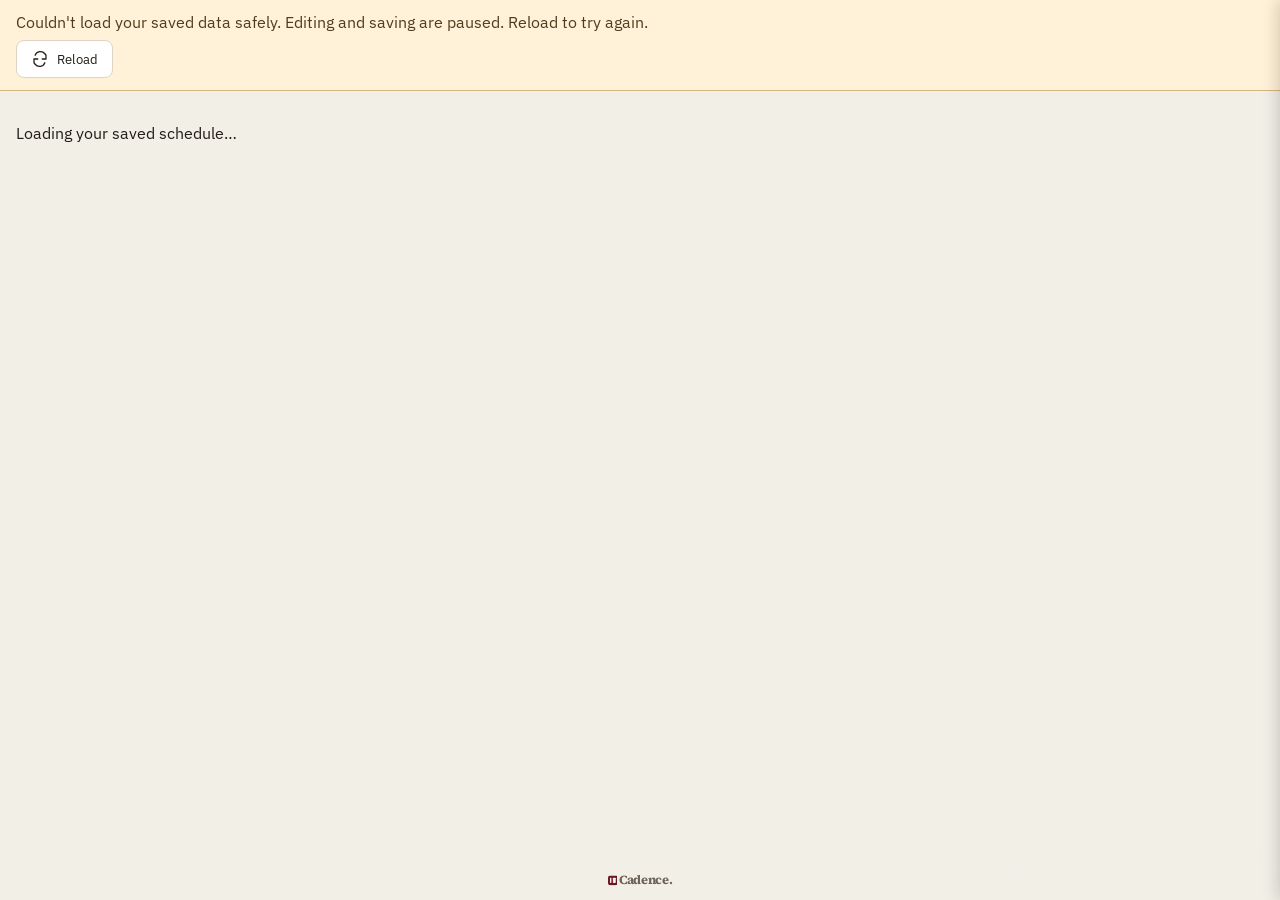
==== commit 63b0bb67: "Add files via upload Menu on the right" ====
--- a/admin.html
+++ b/admin.html
@@ -49,14 +49,16 @@
   .sidebar-backdrop{position:fixed;inset:0;background:rgba(27,36,48,0);z-index:60;
                      opacity:0;pointer-events:none;transition:opacity .48s ease, background-color .48s ease}
   .sidebar-backdrop.open{opacity:1;background:rgba(27,36,48,.45);pointer-events:auto}
-  .sidebar-panel{position:fixed;top:0;left:0;bottom:0;width:230px;max-width:80vw;background:var(--panel);
-                 z-index:61;box-shadow:2px 0 16px rgba(0,0,0,.18);padding:18px 0;overflow-y:auto;
+  .sidebar-panel{position:fixed;top:0;right:0;bottom:0;width:230px;max-width:80vw;background:var(--panel);
+                 z-index:61;box-shadow:-2px 0 16px rgba(0,0,0,.18);padding:18px 0;overflow-y:auto;
                  display:flex;flex-direction:column;
-                 transform:translateX(-100%);transition:transform .58s cubic-bezier(.22,.72,.16,1)}
+                 transform:translateX(100%);transition:transform .58s cubic-bezier(.22,.72,.16,1)}
   .sidebar-panel.open{transform:translateX(0)}
   .sidebar-brand{display:flex;align-items:center;gap:8px;font-family:var(--serif);font-size:19px;font-weight:600;color:var(--sig);
                  padding:2px 18px 16px;margin-bottom:8px;border-bottom:1px solid var(--rule)}
   .sidebar-brand .brand-mark{flex:none;color:var(--sig)}
+  .sidebar-close{display:inline-flex;align-items:center;justify-content:center;flex:none;margin-left:auto;width:44px;height:44px;padding:0;border:1px solid var(--rule);border-radius:50%;background:transparent;color:var(--sig);cursor:pointer}
+  .sidebar-close svg{display:block;flex:none}
   .sidebar-item{display:flex;align-items:center;gap:11px;width:100%;text-align:left;font:inherit;font-size:15px;padding:12px 18px;
                 border:none;background:none;color:var(--ink);cursor:pointer}
   .sidebar-item svg{flex:none}
@@ -290,6 +292,20 @@
   .tab{position:relative;z-index:1;flex:1;min-width:74px;border:none;background:none;padding:7px 6px;font:inherit;font-size:13px;
        color:var(--ink-soft);border-radius:7px;cursor:pointer;white-space:nowrap;transition:color .18s ease,font-weight .18s ease}
   .tab.sel{background:none;color:#fff;font-weight:560}
+  .editorial .bartop{align-items:center;padding:16px 18px 13px}
+  .header-identity{min-width:0}
+  .header-brand{display:flex;align-items:center;gap:10px;color:var(--sig)}
+  .header-brand svg{flex:none}
+  .header-brand h1{font:600 34px/1.1 var(--serif);letter-spacing:-1px;margin:0}
+  .header-subtitle{font-size:12px;line-height:1.4;color:var(--ink-soft);margin:5px 0 0 42px;overflow-wrap:anywhere}
+  .editorial .header-menu{width:44px;height:44px;border:1px solid var(--rule);border-radius:50%;color:var(--ink);padding:0}
+  .editorial .tabs{margin:0 16px 12px;padding:4px;gap:2px;background:rgba(110,100,80,.08);border:1px solid var(--rule);border-radius:12px;overflow:hidden}
+  .editorial .tab{min-width:0;min-height:38px;padding:8px 4px;border-radius:8px}
+  .editorial .tab.sel{color:var(--sig);font-weight:600}
+  .editorial .tab-highlight{top:4px;height:calc(100% - 8px);background:var(--panel);border-radius:8px;box-shadow:0 1px 4px rgba(40,30,20,.12)}
+  .editorial .tabs:not(.highlight-ready) .tab.sel{background:var(--panel)}
+  .weekpicker{flex-wrap:wrap}
+  .week-year-progress{flex-basis:100%;text-align:center;border-top:1px solid var(--rule);padding-top:9px;margin-top:9px;font-size:11px;color:var(--ink-soft)}
   .subtabs{position:relative;display:inline-flex;gap:3px;background:var(--paper);border:1px solid var(--rule);
            border-radius:9px;padding:3px;margin-bottom:18px}
   .subtab-highlight{position:absolute;z-index:0;top:3px;left:0;bottom:3px;width:0;
@@ -683,7 +699,9 @@
   .tag{font-style:normal;font-size:11px;color:var(--ink-soft);margin-left:8px;
        border:1px solid var(--rule);border-radius:8px;padding:1px 6px}
   .x{font:inherit;font-size:17px;line-height:1;width:24px;height:24px;border-radius:12px;
-     border:1px solid var(--rule);background:var(--panel);color:var(--ink-soft);cursor:pointer}
+     border:1px solid var(--rule);background:var(--panel);color:var(--ink-soft);cursor:pointer;
+     display:inline-flex;align-items:center;justify-content:center;padding:0;box-sizing:border-box;flex-shrink:0}
+  .x > svg{display:block;flex:none;margin:0}
   .x:focus-visible{outline:2px solid var(--sig);outline-offset:2px}
   .addrow{display:flex;gap:7px;align-items:center;padding-top:10px}
   .addrow input,.addrow select{font:inherit;font-size:13px;padding:7px 8px;border-radius:7px;
@@ -3799,14 +3817,13 @@
 
 function renderHeader() {
   const tabs = [["week", "Offer"], ["replies", "Replies"], ["plan", "Schedule"], ["hours", "Hours"]];
-  const title = (ME.instrument ? ME.instrument + " Lessons" : "Cadence.") + (ME.name ? " - " + ME.name : "");
+  const identity = [ME.name, ME.instrument].filter(Boolean).map(escapeHTML).join(" · ");
   const sectionTitles = { profile: "Profile", students: "Students", termdates: "Term Dates", settings: "Settings" };
   const inScheduler = currentSection === "scheduler";
-  let header = '<div class="bar"><div class="bartop">' +
-    '<span class="hbrow"><button class="hamburger" data-action="toggleSidebar" aria-label="Menu"><svg width="24" height="18" viewBox="0 0 24 18" fill="none" xmlns="http://www.w3.org/2000/svg"><rect width="24" height="3" rx="1.5" fill="currentColor"/><rect y="7.5" width="24" height="3" rx="1.5" fill="currentColor"/><rect y="15" width="24" height="3" rx="1.5" fill="currentColor"/></svg></button>' +
-    '<h1 class="title">' + (inScheduler ? title : sectionTitles[currentSection]) + '</h1></span>' +
-    (inScheduler ? '<div class="wk">' + (S.settings.schedulingMode === "rolling" ? S.weeksCompleted + " weeks taught" : S.weeksCompleted + " of " + termWeeks() + " weeks done") + '</div>' : '<span></span>') +
-    '</div>';
+  let header = '<div class="bar editorial"><div class="bartop"><div class="header-identity">' +
+    '<div class="header-brand"><svg width="32" height="32" viewBox="0 0 40 40" aria-hidden="true"><rect width="40" height="40" rx="9" fill="var(--sig)"/><rect x="8" y="9" width="6" height="22" rx="2" fill="#F2EFE7"/><rect x="20" y="9" width="12" height="22" rx="3" fill="#F2EFE7"/></svg><h1>Cadence.</h1></div>' +
+    '<p class="header-subtitle">' + (inScheduler ? identity : escapeHTML(sectionTitles[currentSection] || "")) + '</p></div>' +
+    '<button class="hamburger header-menu" data-action="toggleSidebar" aria-label="Open menu"><svg width="20" height="20" viewBox="0 0 24 24" fill="none" stroke="currentColor" stroke-width="1.7" stroke-linecap="round" aria-hidden="true"><path d="M4 6h16M4 12h16M4 18h16"/></svg></button></div>';
   if (inScheduler) {
     header += '<div class="tabs"><span class="tab-highlight" aria-hidden="true"></span>' +
       tabs.map(([k, label]) => '<button class="tab' + (S.tab === k ? " sel" : "") + '" data-action="tab" data-tab="' + k +
@@ -3825,7 +3842,7 @@
     settings: '<svg width="18" height="18" viewBox="0 0 20 20" fill="currentColor" xmlns="http://www.w3.org/2000/svg" aria-hidden="true"><path fill-rule="evenodd" clip-rule="evenodd" d="M10 6.2a3.8 3.8 0 1 0 0 7.6 3.8 3.8 0 0 0 0-7.6Zm0 2a1.8 1.8 0 1 0 0 3.6 1.8 1.8 0 0 0 0-3.6Z"/><rect x="9" y="3.8" width="2" height="3.6" rx="0.8"/><rect x="9" y="3.8" width="2" height="3.6" rx="0.8" transform="rotate(45 10 10)"/><rect x="9" y="3.8" width="2" height="3.6" rx="0.8" transform="rotate(90 10 10)"/><rect x="9" y="3.8" width="2" height="3.6" rx="0.8" transform="rotate(135 10 10)"/><rect x="9" y="3.8" width="2" height="3.6" rx="0.8" transform="rotate(180 10 10)"/><rect x="9" y="3.8" width="2" height="3.6" rx="0.8" transform="rotate(225 10 10)"/><rect x="9" y="3.8" width="2" height="3.6" rx="0.8" transform="rotate(270 10 10)"/><rect x="9" y="3.8" width="2" height="3.6" rx="0.8" transform="rotate(315 10 10)"/></svg>',
   };
   const items = [["scheduler", "Scheduler"], ["profile", "Profile"], ["students", "Students"], ["termdates", "Term Dates"], ["settings", "Settings"]];
-  return '<div class="sidebar-brand"><svg class="brand-mark" width="17" height="23" viewBox="0 0 24 24" fill="none" xmlns="http://www.w3.org/2000/svg" aria-hidden="true"><rect x="3" y="3" width="4" height="18" rx="1.5" fill="currentColor"/><rect x="11" y="3" width="9" height="18" rx="2" fill="currentColor"/></svg>Cadence.</div>' +
+  return '<div class="sidebar-brand"><svg class="brand-mark" width="17" height="23" viewBox="0 0 24 24" fill="none" xmlns="http://www.w3.org/2000/svg" aria-hidden="true"><rect x="3" y="3" width="4" height="18" rx="1.5" fill="currentColor"/><rect x="11" y="3" width="9" height="18" rx="2" fill="currentColor"/></svg>Cadence.<button type="button" class="sidebar-close" data-sidebar-action="close" aria-label="Close menu"><svg width="20" height="20" viewBox="0 0 24 24" fill="none" stroke="currentColor" stroke-width="1.7" stroke-linecap="round" aria-hidden="true"><path d="m6 6 12 12M18 6 6 18"/></svg></button></div>' +
     items.map(([k, label]) => '<button class="sidebar-item' + (currentSection === k ? " sel" : "") + '" data-section="' + k + '">' + icons[k] + '<span>' + label + '</span></button>').join("") +
     '<button class="sidebar-signout" data-sidebar-action="signOut">Sign out</button>';
 }
@@ -4172,6 +4189,7 @@
     (context ? '<span class="week-context-pill ' + ({"Current week":"current", "Previous week":"previous", "Next week":"next"}[context]) + '">' + context + '</span>' : '') +
     '<span>' + (weekRangeLabel(rnd.weekStart) || "") + '</span></div>' +
     '<button class="step" data-action="nextWeek" ' + (!rolling && S.week >= termWeeks() ? "disabled" : "") + '>\u203a</button>' +
+    '<div class="week-year-progress">' + (rolling ? S.weeksCompleted + ' weeks completed' : 'Year progress · ' + S.weeksCompleted + ' of ' + termWeeks() + ' weeks completed') + '</div>' +
     "</div>";
 }
 
@@ -4947,6 +4965,7 @@
 
 document.getElementById("sidebarBackdrop").addEventListener("click", closeSidebar);
 document.getElementById("sidebarPanel").addEventListener("click", (e) => {
+  if (e.target.closest('[data-sidebar-action="close"]')) { closeSidebar(); return; }
   const signOutBtn = e.target.closest('[data-sidebar-action="signOut"]');
   if (signOutBtn) { signOut(); return; }
 
